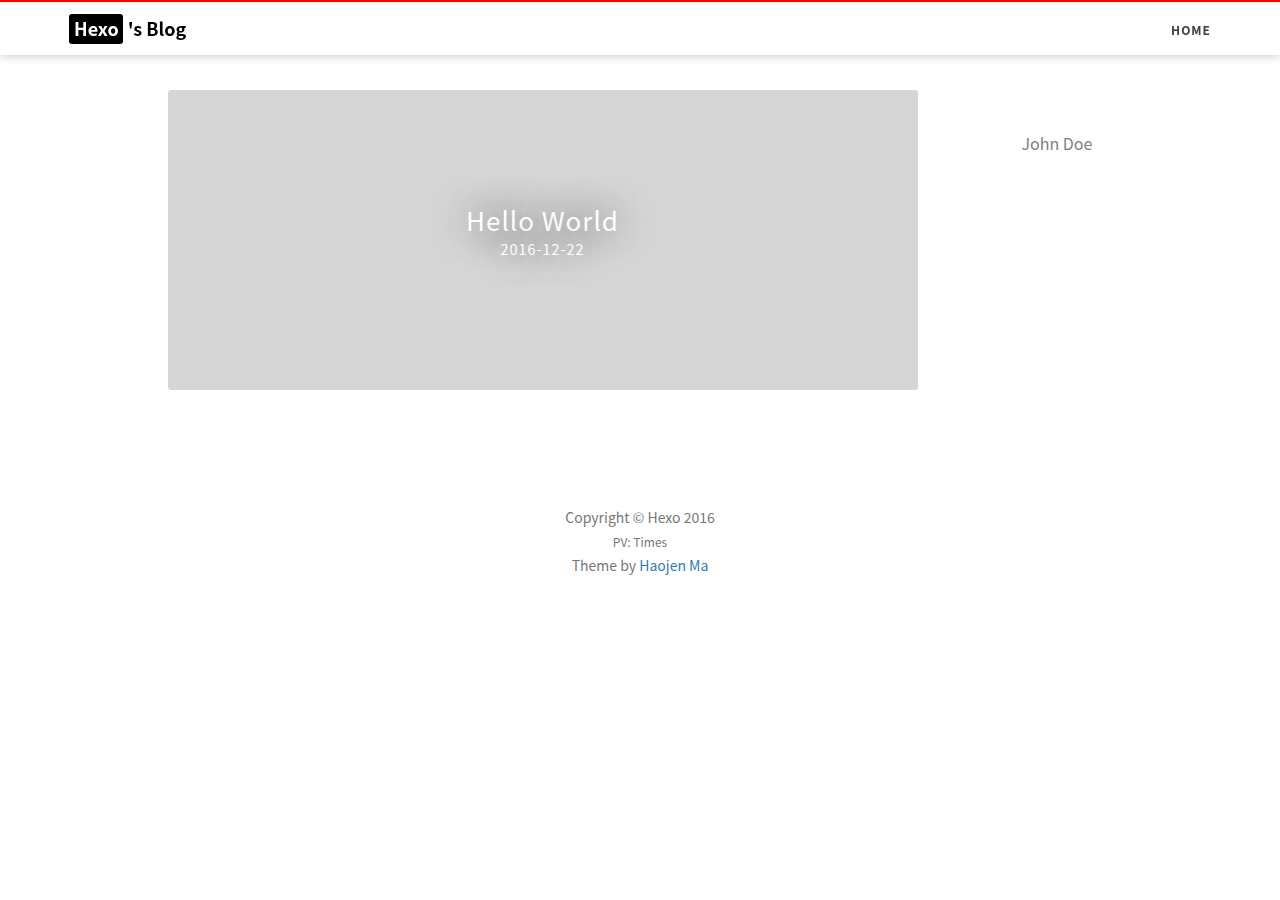
==== index.html @ 0227ce4a "Site updated: 2016-12-22 17:40:55" ====
<!DOCTYPE html>
<html lang="en">

<!-- Head tag -->
<head>
    <meta charset="utf-8">
    <meta http-equiv="X-UA-Compatible" content="IE=edge">
    <meta name="viewport" content="width=device-width, initial-scale=1">
    <meta name="description" content="null">
    <meta name="keyword" content="undefined">
    <meta name="theme-color" content="#600090">
    <meta name="msapplication-navbutton-color" content="#600090">
    <meta name="apple-mobile-web-app-capable" content="yes">
    <meta name="apple-mobile-web-app-status-bar-style" content="#600090">
    <link rel="shortcut icon" href="https://cdn4.iconfinder.com/data/icons/ionicons/512/icon-person-128.png">
    <link rel="alternate" type="application/atom+xml" title="Hexo" href="/atom.xml">
    <link rel="stylesheet" href="//cdnjs.cloudflare.com/ajax/libs/animate.css/3.5.2/animate.min.css">
    <link rel="stylesheet" href="//cdn.bootcss.com/font-awesome/4.6.3/css/font-awesome.css">
    <title>
        
        undefined
        
    </title>

    <link rel="canonical" href="http://yoursite.com/">

    <!-- Bootstrap Core CSS -->
    <link rel="stylesheet" href="/css/bootstrap.min.css">

    <!-- Custom CSS -->
    <link rel="stylesheet" href="/css/blog-style.css">

    <!-- Pygments Github CSS -->
    <link rel="stylesheet" href="/css/syntax.css">
</head>

<style>

    header.intro-header {
        background-image: url('undefined')
    }
</style>
<!-- hack iOS CSS :active style -->
<body ontouchstart="" class="animated fadeIn">
<!-- Navigation -->
<nav class="navbar navbar-default navbar-custom navbar-fixed-top " id="nav-top" data-ispost = "false" data-istags="false
" data-ishome = "true" >
    <div class="container-fluid">
        <!-- Brand and toggle get grouped for better mobile display -->
        <div class="navbar-header page-scroll">
            <button type="button" class="navbar-toggle">
                <span class="sr-only">Toggle navigation</span>
                <span class="icon-bar"></span>
                <span class="icon-bar"></span>
                <span class="icon-bar"></span>
            </button>
            <a class="navbar-brand animated pulse" href="/">
                <span class="brand-logo">
                    Hexo
                </span>
                's Blog
            </a>
        </div>

        <!-- Collect the nav links, forms, and other content for toggling -->
        <!-- Known Issue, found by Hux:
            <nav>'s height woule be hold on by its content.
            so, when navbar scale out, the <nav> will cover tags.
            also mask any touch event of tags, unfortunately.
        -->
        <!-- /.navbar-collapse -->
        <div id="huxblog_navbar">
            <div class="navbar-collapse">
                <ul class="nav navbar-nav navbar-right">
                    <li>
                        <a href="/">Home</a>
                    </li>
					
                    
					
					
                </ul>
            </div>
        </div>
    </div>
    <!-- /.container -->
</nav>
<script>
    // Drop Bootstarp low-performance Navbar
    // Use customize navbar with high-quality material design animation
    // in high-perf jank-free CSS3 implementation
//    var $body   = document.body;
    var $toggle = document.querySelector('.navbar-toggle');
    var $navbar = document.querySelector('#huxblog_navbar');
    var $collapse = document.querySelector('.navbar-collapse');

    $toggle.addEventListener('click', handleMagic)
    function handleMagic(e){
        if ($navbar.className.indexOf('in') > 0) {
        // CLOSE
            $navbar.className = " ";
            // wait until animation end.
            setTimeout(function(){
                // prevent frequently toggle
                if($navbar.className.indexOf('in') < 0) {
                    $collapse.style.height = "0px"
                }
            },400)
        }else{
        // OPEN
            $collapse.style.height = "auto"
            $navbar.className += " in";
        }
    }
</script>

<!-- Main Content -->


<style>

    .custom-haojen-container .post-preview:nth-of-type(1),
    .custom-haojen-container .post-preview-poetry:nth-of-type(1) {
        text-align: center;
        background-repeat: no-repeat;
        border-radius: 3px;
        background-size: cover;
        padding: 0;
        height: 300px;
        display: table;
        width: 100%;
        background-color: rgba(0, 0, 0, 0.16);
    }

    /*去掉诗歌的背景图片*/
    .custom-haojen-container .post-preview-poetry:nth-of-type(1) {
        background-image: none !important;
        background-color: rgba(255, 248, 220, 0.5);
    }

    .custom-haojen-container .post-preview:nth-child(1) h2,
    .custom-haojen-container .post-preview:nth-child(1) .post-meta,
    .custom-haojen-container .post-preview:nth-child(1) .post-subtitle {
        text-shadow: 0 0 40px rgba(0, 0, 0, 1);
        letter-spacing: 1px;
        color: #fff;
        margin-top: 0;
        padding-left: 60px;
        padding-right: 60px;
    }

    .custom-haojen-container .post-preview:nth-child(1) .post-meta {
        font-size: .9em;
        font-weight: 300;
        margin-top: 0;
    }

    .custom-haojen-container .post-preview-poetry:nth-child(1) .post-subtitle {
        letter-spacing: 6px;
        font-size: 18px;
        font-family: unset;
        font-weight: 400;
        color: rgba(0, 0, 0, .75)
    }

    /*不显示摘要*/
    .custom-haojen-container .post-preview:nth-child(1) .post-content-preview {
        display: none
    }

    /*只第一个显示背景图片*/
    .custom-haojen-container .post-preview:not(:nth-child(1)) {
        background-image: none !important;
    }

    /*第一个分界线去掉*/
    .custom-haojen-container hr:nth-of-type(1) {
        display: none;
    }

    /*主题*/
    .custom-haojen-container .post-preview:nth-of-type(1) > a {
        display: table-cell;
        vertical-align: middle;
    }

    /*诗词标题*/
    .custom-haojen-container .post-preview-poetry:nth-child(1) h2 {
        font-size: 35px;
        font-family: STKaiti;
        color: rgba(0, 0, 0, .8);
    }

    .custom-haojen-container .post-preview-poetry:nth-of-type(1) .post-meta {
        color: #0e2231;
    }

    @media (max-width: 768px) {
        .custom-haojen-container .post-preview:nth-child(1) {
            height: 240px;
        }

        .custom-haojen-container .post-preview-poetry:nth-child(1) h2 {
            font-size: 28px !important;
            margin-top: 0;
        }

        .custom-haojen-container .post-preview:nth-child(1) .post-subtitle {
            font-size: 18px;
            font-weight: 400;
            padding-left: 0;
            padding-right: 0;
        }

        .custom-haojen-container .post-preview:nth-of-type(1) > a {
            padding: 20px
        }
    }

    /*手机屏幕*/
    @media (max-width: 400px) {
        .custom-haojen-container .post-preview:nth-child(1) {
            height: 195px;
        }

        .custom-haojen-container .post-preview-poetry:nth-child(1) h2 {
            font-size: 20px !important;
        }

        .custom-haojen-container .post-preview:nth-child(1) .post-subtitle {
            font-size: 16px;
        }

        .custom-haojen-container .post-preview:nth-child(1) a {
            padding: 30px 20px;
        }
    }
</style>

<!-- Page Header -->
<div class="col-lg-8 col-lg-offset-2 col-md-10 col-md-offset-1 visible-xs-block visible-sm-block">
    <div class="row">
        <header class="intro-header">
            <div class="container">
                <div class="site-heading text-center">
                    <div class="about-me">
                        <!--移动端头部显示-->
                        <img src="undefined"/>
                        <h5><a href="/about/">John Doe</a></h5>
                        <p>undefined</p>
                    </div>
                </div>
            </div>
        </header>
    </div>
</div>
<!-- Main Content -->
<div class="container custom-haojen-container">
    <!-- Post Container -->
    <div class="row">
        <div class="col-lg-8 col-lg-offset-1 col-md-8 col-md-offset-1 col-sm-12 col-xs-12 post-container">
            <!-- Main Content -->



<div class="post-preview "
     style="background-image: url('')">
    <a href="/2016/12/22/hello-world/">
        <h2 class="post-title">
            Hello World
        </h2>
        <p class="post-meta">
            <i class="fa fa-calendar" aria-hidden="true"></i> 2016-12-22
        </p>
        
        <div class="post-content-preview">
            <p>
                Welcome to Hexo! This is your very first post. Check documentation for more info. If you get any problems when using Hexo, you can find the answer i..
            </p>
        </div>
    </a>

</div>

<hr>




<!-- 翻页 pager -->

<ul class="pager">
    
    
</ul>


        </div>
        <!-- Sidebar Container -->
        <div class="
                col-lg-3 col-lg-offset-0
                col-md-3 col-md-offset-0
                col-sm-12
                col-xs-12
                sidebar-container
            ">

            <!-- About Me -->
            <section class="visible-md visible-lg" style="padding: 0 18px">
                <div class="short-about">
                    <!--侧边栏头像-->
                    
                    <h5><a href="/about/">John Doe</a></h5>
                    
                    <hr>
                    <!-- SNS Link 社交 -->
                    <ul class="list-inline">
                        
                        
                        

                        

                        

                        

                        
                    </ul>
                </div>
            </section>

            <!-- Featured Tags  标签 -->
            

            

        </div>
    </div>
</div>

<!-- Footer -->
<!-- Footer -->
<footer>
    <div class="container">
        <div class="row">
            <div class="col-lg-8 col-lg-offset-2 col-md-10 col-md-offset-1 text-center">
                <br>
                <ul class="list-inline text-center">
                
                
                

                

                

                

                

                </ul>
                <p class="copyright text-muted">
                    Copyright &copy; Hexo 2016
                    <br>
                    <span id="busuanzi_container_site_pv" style="font-size: 12px;">PV: <span id="busuanzi_value_site_pv"></span> Times</span>
                    <br>
                    Theme by <a href="https://haojen.github.io/">Haojen Ma</a>
                </p>

            </div>
        </div>
    </div>
</footer>

<!-- jQuery -->
<script src="/js/jquery.min.js"></script>

<!-- Bootstrap Core JavaScript -->
<script src="/js/bootstrap.min.js"></script>

<!-- Custom Theme JavaScript -->
<script src="/js/blog.js"></script>

<!-- async load function -->
<script>
    function async(u, c) {
      var d = document, t = 'script',
          o = d.createElement(t),
          s = d.getElementsByTagName(t)[0];
      o.src = u;
      if (c) { o.addEventListener('load', function (e) { c(null, e); }, false); }
      s.parentNode.insertBefore(o, s);
    }
</script>

<!-- jquery.tagcloud.js -->
<script>
    // only load tagcloud.js in tag.html
    if($('#tag_cloud').length !== 0){
        async("http://yoursite.com/js/jquery.tagcloud.js",function(){
            $.fn.tagcloud.defaults = {
                //size: {start: 1, end: 1, unit: 'em'},
                color: {start: '#bbbbee', end: '#0085a1'},
            };
            $('#tag_cloud a').tagcloud();
        })
    }
</script>

<!--fastClick.js -->
<script>
    async("//cdn.bootcss.com/fastclick/1.0.6/fastclick.min.js", function(){
        var $nav = document.querySelector("nav");
        if($nav) FastClick.attach($nav);
    })
</script>

<!-- Google Analytics -->



<!-- Baidu Tongji -->


<!-- swiftype -->
<script type="text/javascript">
  (function(w,d,t,u,n,s,e){w['SwiftypeObject']=n;w[n]=w[n]||function(){
  (w[n].q=w[n].q||[]).push(arguments);};s=d.createElement(t);
  e=d.getElementsByTagName(t)[0];s.async=1;s.src=u;e.parentNode.insertBefore(s,e);
  })(window,document,'script','//s.swiftypecdn.com/install/v2/st.js','_st');

  _st('install','undefined','2.0.0');
</script>

<script async src="//dn-lbstatics.qbox.me/busuanzi/2.3/busuanzi.pure.mini.js"></script>

<!--wechat title img-->
<img class="wechat-title-img" src="undefined">
</body>

</html>
---- css/blog-style.css ----
@media (min-width: 1200px) {
    .post-cont-iner,
    .sidebar-container {
        padding-right: 5%;
    }
}


hr{
    margin:0;
}

.sidebar-container {
    color: #bfbfbf;
    font-size: 14px;
    margin-top: 35px;
}

.sidebar-container h5 {
    color: #808080;
}

.sidebar-container h5 a {
    color: #808080 !important;
    text-decoration: none;
}

.sidebar-container a {
    color: #bfbfbf !important;
}

.sidebar-container a:hover,
.sidebar-container a:active {
    color: #0085a1 !important;
}

.sidebar-container .tags a {
    border-color: #bfbfbf;
}

.sidebar-container .tags a:hover,
.sidebar-container .tags a:active {
    border-color: #0085a1;
}

.sidebar-container .short-about img {
    width: 100%;
    display: block;
    border-radius: 50%;
    margin-bottom: 20px;
    box-shadow: 0 0 2px black;
}

.sidebar-container .short-about p {
    margin-top: 0;
    margin-bottom: 20px;
}

.sidebar-container .short-about .list-inline > li {
    padding-left: 0;
}

body {
    line-height: 1.7;
    font-size: 16px;
    color: #404040;
    overflow-x: hidden;
    font-family: -apple-system,  "PingFang SC","Helvetica Neue", "Hiragino Sans GB", "Microsoft YaHei", "Microsoft JhengHei", "Source Han Sans SC", "Noto Sans CJK SC", "Source Han Sans CN", "Noto Sans SC", "Source Han Sans TC", "Noto Sans CJK TC", "WenQuanYi Micro Hei", SimSun, sans-serif;
}

p {
    margin:0 0 20px;
}

h1,
h2,
h3,
h4,
h5,
h6{
    font-weight: 400;
}
h2{font-size: 22px}
h3{font-size: 20px}
h4{font-size: 18px}
h5{font-size: 16px}
h6{font-size: 15px}
article .post-container h2{
    font-weight: 600;
}
a {
    color: #404040;
}

a:hover,
a:focus {
    color: #0085a1;
}

a img:hover,
a img:focus {
    cursor: zoom-in;
}


blockquote {
    color: #808080;
    font-size: 0.95em;
    margin: 20px 0 20px;
    border-color: #ff7e79;
}

blockquote p {
    margin: 0;
}

small.img-hint {
    display: block;
    margin-top: -20px;
    text-align: center;
}

br + small.img-hint {
    margin-top: -40px;
}

img.shadow {
    box-shadow: rgba(0, 0, 0, 0.25) 0 2px 5px 0;
}

@media screen and (max-width: 768px) {
    select {
        -webkit-appearance: none;
        margin-top: 15px;
        color: #337ab7;
        border-color: #337ab7;
        padding: 0 0.4em;
        background: white;
    }
}

.table th,
.table td {
    border: 1px solid #eee !important;
}

hr.small {
    max-width: 100px;
    margin: 15px auto;
    border:4px white;
}

pre,
.table-responsive {
    -webkit-overflow-scrolling: touch;
}

pre code {
    display: block;
    width: auto;
    white-space: pre;
    word-wrap: normal;
}

.post-container a {
    color: #337ab7;
}


article .post-container h1,
article .post-container h2,
article .post-container h3,
article .post-container h4,
article .post-container h5,
article .post-container h6 {
    margin-top:-90px;
    padding: 100px 0 0;
}

article blockquote footer{
    padding: 5px 20px 0;
}

.post-container h5 + p {
    margin-top: 5px;
}

.post-container h6 + p {
    margin-top: 5px;
}

.post-container ul,
.post-container ol {
    margin-bottom: 20px;
}

@media screen and (max-width: 768px) {
    .post-container ul,
    .post-container ol {
        padding-left: 30px;
    }
}

@media screen and (max-width: 500px) {
    .post-container ul,
    .post-container ol {
        padding-left: 20px;
    }
}

.post-container ol ol,
.post-container ol ul,
.post-container ul ol,
.post-container ul ul {
    margin-bottom: 5px;
}

.post-container li p {
    margin: 0;
    margin-bottom: 5px;
}

.post-container li h1,
.post-container li h2,
.post-container li h3,
.post-container li h4,
.post-container li h5,
.post-container li h6 {
    line-height: 2;
    margin-top: 20px;
}

@media only screen and (max-width: 767px) {
    .navbar-default .navbar-collapse {
        border: none;
        background: white;
        box-shadow: rgba(0, 0, 0, 0.2) 0 1px 4px;
        border-radius: 2px;
        width: 170px;
        float: right;
        margin: 0;
    }

    #huxblog_navbar a {
        font-size: 13px;
        line-height: 28px;
    }

    #huxblog_navbar .navbar-collapse {
        height: 0;
        transform: scaleY(0);
        transform-origin: top right;
        transition: transform 500ms cubic-bezier(0.23, 1, 0.32, 1);
    }

    #huxblog_navbar li {
        opacity: 0;
        transition: opacity 450ms cubic-bezier(0.23, 1, 0.32, 1) 205ms;
    }

    #huxblog_navbar.in {
        transform: scaleX(1);
        opacity: 1;
    }

    #huxblog_navbar.in .navbar-collapse {
        transform: scaleY(1);
        -webkit-transform: scaleY(1);
    }

    #huxblog_navbar.in li {
        opacity: 1;
    }
}

.navbar-custom {
    background: none;
    border: none;
    position: absolute;
    top: 0;
    left: 0;
    width: 100%;
    z-index: 6;
    transition: background .5s;
    line-height: 1.7;
}

.navbar-custom .navbar-brand {
    font-weight: 800;
    color: white;
    height: 56px;
    line-height: 25px;

}

.navbar-custom .navbar-brand:hover {
    color: rgba(255, 255, 255, 0.8);
}

.navbar-custom .nav li a {
    text-transform: uppercase;
    font-size: 12px;
    line-height: 20px;
    font-weight: 800;
    letter-spacing: 1px;
    text-shadow: 0 0 1px rgba(0,0,0,.1);
}

.navbar-custom .nav li a:active {
    background: rgba(0, 0, 0, 0.12);
}

@media only screen and (min-width: 768px) {
    .navbar-custom {
        background: transparent;
        border-bottom: 1px solid transparent;
    }
    .navbar-custom body {
        font-size: 20px;
    }
    .navbar-custom .navbar-brand {
        color: white;
        padding: 20px;
        line-height: 17px;
    }
    .navbar-custom .navbar-brand:hover,
    .navbar-custom .navbar-brand:focus {
        color: rgba(255, 255, 255, 0.8);
    }

    .navbar-custom .nav li a {
        color: white;
        padding: 20px;
    }

    .navbar-custom .nav li a:hover,
    .navbar-custom .nav li a:focus {
        color: #FC7097;
    }

    .navbar-custom .nav li a:active {
        background: none;
    }
}

@media only screen and (min-width: 1170px) {
    .navbar-custom {
        -ms-transform: translate3d(0, 0, 0);
        -o-transform: translate3d(0, 0, 0);
        transform: translate3d(0, 0, 0);
        backface-visibility: hidden;
    }
    .navbar-custom.is-fixed .nav li a,
    .navbar-custom.is-fixed .navbar-brand {
        color: #404040;
    }

    .navbar-custom.is-fixed .nav li a:hover,
    .navbar-custom.is-fixed .nav li a:focus,
    .navbar-custom.is-fixed .navbar-brand:hover,
    .navbar-custom.is-fixed .navbar-brand:focus {
        color: #0085a1;
    }
}

.intro-header {
    background-position: center;
    background-repeat: no-repeat;
    background-color: #808080;
    background-attachment: scroll;
    background-size: cover;
    height: 300px;
    display: table;
    width: 100%;
    margin-bottom: 20px;
}

.intro-header>.container{
    display: table-cell;
    vertical-align: middle;
    padding: 55px 15px 15px;
}


.intro-header .site-heading,
.intro-header .page-heading,
.intro-header .post-heading{
    color: #fff;
}

.intro-header .site-heading h1,
.intro-header .page-heading h1,
.intro-header .post-heading h1 {
    text-shadow: 0 0 40px black;
}

.intro-header .site-heading .subheading,
.intro-header .page-heading .subheading {
    font-size: 18px;
    line-height: 1.1;
    display: block;
    font-weight: 300;
    margin: 10px 0 0;
}

/*ÃƒÆ’Ã†â€™Ãƒâ€šÃ‚Â¥ÃƒÆ’Ã¢â‚¬Å¡Ãƒâ€šÃ‚Â¯ÃƒÆ’Ã¢â‚¬Å¡Ãƒâ€šÃ‚Â¼ÃƒÆ’Ã†â€™Ãƒâ€šÃ‚Â¨ÃƒÆ’Ã¢â‚¬Â¹ÃƒÂ¢Ã¢â€šÂ¬Ã‚Â ÃƒÆ’Ã¢â‚¬Å¡Ãƒâ€šÃ‚ÂªÃƒÆ’Ã†â€™Ãƒâ€šÃ‚Â¥ÃƒÆ’Ã‚Â¢ÃƒÂ¢Ã¢â‚¬Å¡Ã‚Â¬Ãƒâ€šÃ‚Â ÃƒÆ’Ã‚Â¢ÃƒÂ¢Ã¢â‚¬Å¡Ã‚Â¬Ãƒâ€šÃ‚Â¦ÃƒÆ’Ã†â€™Ãƒâ€šÃ‚Â©ÃƒÆ’Ã¢â‚¬Â ÃƒÂ¢Ã¢â€šÂ¬Ã¢â€žÂ¢ÃƒÆ’Ã¢â‚¬Å¡Ãƒâ€šÃ‚Â¨ÃƒÆ’Ã†â€™Ãƒâ€šÃ‚Â¦ÃƒÆ’Ã¢â‚¬Å¡Ãƒâ€šÃ‚Â ÃƒÆ’Ã‚Â¢ÃƒÂ¢Ã¢â‚¬Å¡Ã‚Â¬Ãƒâ€šÃ‚Â¡ÃƒÆ’Ã†â€™Ãƒâ€šÃ‚Â©ÃƒÆ’Ã¢â‚¬Å¡Ãƒâ€šÃ‚Â¢ÃƒÆ’Ã¢â‚¬Â¹Ãƒâ€¦Ã¢â‚¬Å“ÃƒÆ’Ã†â€™Ãƒâ€šÃ‚Â¥ÃƒÆ’Ã¢â‚¬Å¡Ãƒâ€šÃ‚Â±ÃƒÆ’Ã‚Â¢ÃƒÂ¢Ã¢â‚¬Å¡Ã‚Â¬Ãƒâ€šÃ‚Â¦ÃƒÆ’Ã†â€™Ãƒâ€šÃ‚Â¤ÃƒÆ’Ã¢â‚¬Å¡Ãƒâ€šÃ‚Â¸ÃƒÆ’Ã¢â‚¬Å¡Ãƒâ€šÃ‚Â­*/
.intro-header .display-mid{
    display: table-cell;
    vertical-align: middle;
}

.intro-header .post-heading h1 {
    margin-top: 0;
    font-size: 24px;
    margin-bottom: 24px;
    text-align: center;
}


.intro-header .post-heading .subheading {
    font-size: 30px;
    line-height: 1.4;
    margin-bottom: 0;
    text-shadow: 0 0 40px black;
}

.intro-header .post-heading .meta {
    font-weight: 300;
    font-size: 14px;
    color: #eee;
}

.intro-header .post-heading .meta span {
    padding-left: 1em;
}

@media only screen and (min-width: 768px) {
    .intro-header .post-heading h1,
    .intro-header .post-heading .subheading{
        font-weight: 300;
    }
    .intro-header .post-heading h1 {
        margin-top: 0;
        font-size: 36px;
    }

    .intro-header .post-heading .subheading {
        font-size: 26px;
        margin:0;
    }

    .intro-header .post-heading .meta {
        font-size: 16px;
    }

    .intro-header {
        height: 370px;
    }
}

.post-preview > a {
    color: #404040;
    display: block;
    height: 100%;
}
.post-preview > a:hover,
.post-preview > a:focus {
    text-decoration: none;
    outline: none;
}
a:focus {
    outline: none;
}
.post-preview > a > h2{transition: color .3s;}
.post-preview:not(:first-of-type) > a:hover > h2{
    color: #FC7097;
}

.post-preview > a > .post-title {
    font-size: 21px;
    line-height: 1.3;
    margin-top: 30px;
     margin-bottom:0;
}

.post-preview > a > .post-subtitle {
    font-size: 18px;
    line-height: 1.3;
    margin: 0;
    margin-bottom: 10px;
    color: #555;
    font-weight: 400;
}
.post-preview .post-meta {
    color: #808080;
    font-size: 12px;
    margin:0;
    padding-left: 2px;
    margin-bottom: 15px;
}

.post-preview > .post-meta > a {
    text-decoration: none;
    color: #404040;
}

.post-preview > .post-meta > a:hover,
.post-preview > .post-meta > a:focus {
    color: #0085a1;
    text-decoration: underline;
}

@media only screen and (min-width: 768px) {
    .post-preview > a > .post-title {
        font-size: 26px;
        line-height: 1.3;
    }
    .post-preview .post-meta {
        font-size: 16px;
    }
}

.post-content-preview p {
    color: #555;
}

.section-heading {
    font-size: 36px;
    margin-top: 60px;
    font-weight: 700;
}

.caption {
    text-align: center;
    font-size: 14px;
    padding: 10px;
    font-style: italic;
    margin: 0;
    display: block;
    border-bottom-right-radius: 5px;
    border-bottom-left-radius: 5px;
}

footer {
    font-size: 20px;
    padding: 50px 0 65px;
}

footer .list-inline {
    margin: 0;
    padding: 0;
}

footer .copyright {
    font-size: 14px;
    text-align: center;
    margin-top: 12px;
}

footer .copyright a {
    color: #337ab7;
}

footer .copyright a:hover,
footer .copyright a:focus {
    color: #0085a1;
}

.floating-label-form-group {
    font-size: 14px;
    position: relative;
    margin-bottom: 0;
    padding-bottom: 0.5em;
    border-bottom: 1px solid #eeeeee;
}

.floating-label-form-group input,
.floating-label-form-group textarea {
    z-index: 1;
    position: relative;
    padding-right: 0;
    padding-left: 0;
    border: none;
    border-radius: 0;
    font-size: 1.5em;
    background: none;
    box-shadow: none !important;
    resize: none;
}

.floating-label-form-group label {
    display: block;
    z-index: 0;
    position: relative;
    top: 2em;
    margin: 0;
    font-size: 0.85em;
    line-height: 1.764705882em;
    vertical-align: middle;
    opacity: 0;
    transition: top 0.3s ease, opacity 0.3s ease;
}

.floating-label-form-group:not(:first-child) {
    padding-left: 14px;
    border-left: 1px solid #eeeeee;
}

.floating-label-form-group-with-value label {
    top: 0;
    opacity: 1;
}

.floating-label-form-group-with-focus label {
    color: #0085a1;
}

form .row:first-child .floating-label-form-group {
    border-top: 1px solid #eeeeee;
}

.btn {
    /* Hux learn from
       *     TypeIsBeautiful,
       *     [This Post](http://zhuanlan.zhihu.com/ibuick/20186806) etc.
       */
    font-family: -apple-system, "Helvetica Neue", "PingFang SC", "Hiragino Sans GB", "Microsoft YaHei", "Microsoft JhengHei", "Source Han Sans SC", "Noto Sans CJK SC", "Source Han Sans CN", "Noto Sans SC", "Source Han Sans TC", "Noto Sans CJK TC", "WenQuanYi Micro Hei", SimSun, sans-serif;
    line-height: 1.7;
    text-transform: uppercase;
    font-size: 14px;
    font-weight: 800;
    letter-spacing: 1px;
    border-radius: 0;
    padding: 15px 25px;
}

.btn-lg {
    font-size: 16px;
    padding: 25px 35px;
}

.btn-default:hover,
.btn-default:focus {
    background-color: #0085a1;
    border: 1px solid #0085a1;
    color: white;
}

.pager {
    margin: 20px 0 0 !important;
    padding: 0 !important;
}

.pager li > a,
.pager li > span {
    /* Hux learn from
       *     TypeIsBeautiful,
       *     [This Post](http://zhuanlan.zhihu.com/ibuick/20186806) etc.
       */
    font-family: -apple-system, "Helvetica Neue", "Arial", "PingFang SC", "Hiragino Sans GB", "STHeiti", "Microsoft YaHei", "Microsoft JhengHei", "Source Han Sans SC", "Noto Sans CJK SC", "Source Han Sans CN", "Noto Sans SC", "Source Han Sans TC", "Noto Sans CJK TC", "WenQuanYi Micro Hei", SimSun, sans-serif;
    line-height: 1.7;
    text-transform: uppercase;
    font-size: 13px;
    font-weight: 800;
    letter-spacing: 1px;
    padding: 10px;
    background-color: white;
    border-radius: 0;
}

@media only screen and (min-width: 768px) {
    .pager li > a,
    .pager li > span {
        font-size: 14px;
        padding: 15px 25px;
    }
}

.pager li > a {
    color: #404040;
}

.pager li > a:hover,
.pager li > a:focus {
    color: white;
    background-color: #0085a1;
    border: 1px solid #0085a1;
}

.pager .disabled > a,
.pager .disabled > a:hover,
.pager .disabled > a:focus,
.pager .disabled > span {
    color: #808080;
    background-color: #404040;
    cursor: not-allowed;
}

::-moz-selection {
    color: white;
    text-shadow: none;
    background: #0085a1;
}

::selection {
    color: white;
    text-shadow: none;
    background: #0085a1;
}

img::selection {
    color: white;
    background: transparent;
}

img::-moz-selection {
    color: white;
    background: transparent;
}


.tags {
    text-align: center;
    margin-top: 20px;
}

.tags a,
.tags .tag {
    display: inline-block;
    border: 1px solid rgba(255, 255, 255, 0.8);
    border-radius: 4px;
    padding: 0 10px;
    color: #ffffff;
    line-height: 24px;
    font-size: 12px;
    text-decoration: none;
    margin: 0 1px;
    margin-bottom: 6px;
}

.tags a:hover,
.tags .tag:hover,
.tags a:active,
.tags .tag:active {
    color: white;
    border-color: white;
    background-color: rgba(255, 255, 255, 0.4);
    text-decoration: none;
}

@media only screen and (min-width: 768px) {
    .tags a,
    .tags .tag {
        margin-right: 5px;
    }
}

#tag-heading {
    padding: 70px 0 60px;
}

@media only screen and (min-width: 768px) {
    #tag-heading {
        padding: 55px 0;
    }
}

#tag_cloud {
    margin: 20px 0 15px 0;
}

#tag_cloud a,
#tag_cloud .tag {
    font-size: 14px;
    border: none;
    line-height: 28px;
    margin: 0 2px;
    margin-bottom: 8px;
    background: #D6D6D6;
}

#tag_cloud a:hover,
#tag_cloud .tag:hover,
#tag_cloud a:active,
#tag_cloud .tag:active {
    background-color: #0085a1 !important;
}

@media only screen and (min-width: 768px) {
    #tag_cloud {
        margin-bottom: 25px;
    }
}

.tag-comments {
    font-size: 12px;
}

@media only screen and (min-width: 768px) {
    .tag-comments {
        font-size: 14px;
    }
}

.t:first-child {
    margin-top: 0;
}

.listing-seperator {
    color: #0085a1;
    font-size: 21px !important;
}

.listing-seperator::before {
    margin-right: 5px;
}

@media only screen and (min-width: 768px) {
    .listing-seperator {
        font-size: 20px !important;
        line-height: 2 !important;
    }
}

.one-tag-list .tag-text {
    font-weight: 500;
    /* Hux learn from
       *     TypeIsBeautiful,
       *     [This Post](http://zhuanlan.zhihu.com/ibuick/20186806) etc.
       */
    font-family: -apple-system, "Helvetica Neue", "Arial", "PingFang SC", "Hiragino Sans GB", "STHeiti", "Microsoft YaHei", "Microsoft JhengHei", "Source Han Sans SC", "Noto Sans CJK SC", "Source Han Sans CN", "Noto Sans SC", "Source Han Sans TC", "Noto Sans CJK TC", "WenQuanYi Micro Hei", SimSun, sans-serif;
    line-height: 1.7;
}

.one-tag-list .post-preview {
    position: relative;
}

.one-tag-list .post-preview > a .post-title {
    font-size: 16px;
    margin-top: 20px;
}

.one-tag-list .post-preview > a .post-subtitle {
    font-size: 15px;
    padding-top: 5px;
    font-weight: 400;
}

.one-tag-list .post-preview > .post-meta {
    position: absolute;
    right: 5px;
    bottom: 0;
    margin: 0;
    font-size: 12px;
    line-height: 12px;
}

@media only screen and (min-width: 768px) {
    .one-tag-list .post-preview {
        margin-left: 20px;
    }

    .one-tag-list .post-preview > a > .post-title {
        font-size: 18px;
        line-height: 1.3;
    }

    .one-tag-list .post-preview > a > .post-subtitle {
        font-size: 15px;
    }

    .one-tag-list .post-preview .post-meta {
        font-size: 18px;
    }
	
	.one-archive-list .post-preview {
		margin-left: 40px;
	}
	
	.archive-month {
		margin-left: 20px;
	}
}

/* Tags support End*/
/* Hux make all img responsible in post-container */
.post-container img {
    display: block;
    max-width: 100%;
    height: auto;
    margin: 1.5em auto 1.6em auto;
}

/* Hux Optimize UserExperience */
.navbar-default .navbar-toggle:focus,
.navbar-default .navbar-toggle:hover {
    background-color: inherit;
}

.navbar-default .navbar-toggle:active {
    background-color: rgba(255, 255, 255, 0.25);
}

/* Hux customize Style for navBar button */
.navbar-default .navbar-toggle {
    border-color: transparent;
    padding: 19px 16px;
    margin-top: 2px;
    margin-right: 2px;
    margin-bottom: 2px;
    border-radius: 50%;
}

.navbar-default .navbar-toggle .icon-bar {
    width: 18px;
    background-color: white;
}

.navbar-default .navbar-toggle .icon-bar + .icon-bar {
    margin-top: 3px;
}

/* Hux customize Style for Duoshuo */
.comment {
    margin-top: 20px;
}

.comment #ds-thread #ds-reset a.ds-like-thread-button {
    border: 1px solid #ddd;
    background: white;
    box-shadow: none;
    text-shadow: none;
}

.comment #ds-thread #ds-reset li.ds-tab a.ds-current {
    border: 1px solid #ddd;
    background: white;
    box-shadow: none;
    text-shadow: none;
}

.comment #ds-thread #ds-reset .ds-textarea-wrapper {
    background: none;
}

.comment #ds-thread #ds-reset .ds-gradient-bg {
    background: none;
}

#ds-smilies-tooltip ul.ds-smilies-tabs li a {
    background: white !important;
}

.page-fullscreen .intro-header {
    position: fixed;
    left: 0;
    top: 0;
    width: 100%;
    height: 100%;
}

.page-fullscreen #tag-heading {
    position: fixed;
    left: 0;
    top: 0;
    padding-bottom: 150px;
    width: 100%;
    height: 100%;
    display: -webkit-box;
    -webkit-box-orient: vertical;
    -webkit-box-pack: center;
    -webkit-box-align: center;
    display: -webkit-flex;
    -webkit-align-items: center;
    -webkit-justify-content: center;
    -webkit-flex-direction: column;
    display: flex;
    align-items: center;
    justify-content: center;
    flex-direction: column;
}

.page-fullscreen footer {
    position: absolute;
    width: 100%;
    bottom: 0;
    padding-bottom: 20px;
    opacity: 0.6;
    color: #fff;
}

.page-fullscreen footer .copyright {
    color: #fff;
}

.page-fullscreen footer .copyright a {
    color: #fff;
}

.page-fullscreen footer .copyright a:hover {
    color: #ddd;
}

/*
  @Haojen
*/

.intro-header .site-heading .subheading {
    margin-top: 15px;
}

.sidebar-container .short-about {
    text-align: center;
}


@media screen and (max-width: 768px) {
    .intro-header .post-heading .subheading {
        font-size: 19px;
    }

    .intro-header .post-heading .meta {
        font-size: 14px;
    }
}

@media screen and (min-width: 768px) {
    .navbar .container-fluid {
        padding: 0 5%;
    }

}

.container .toc-col {
    padding: 0;
}

.container .toc-wrap {
    margin-top: 30px;
    list-style: none;
    color: darkgrey;
    border-left: #eee 3px solid;
    padding-left: 12px;
}

.container .toc-wrap > ol {
    list-style: none;
    padding-left: 0;
}

.container .toc-wrap li > ol {
    padding-left: 8px;
    list-style: none;
}

.container .toc-wrap .toc-level-2 > a {
    color: #0085a1;
    font-size: .9em;
}

.container .toc-wrap li ol a {
    color: #555;
    font-size: .85em;
    padding-left: 5px;
}

.container .toc-wrap.toc-fixed {
    position: fixed;
    top: 85px;
    margin-top: 0;
    max-height: 81%;
    overflow: auto;
    z-index:1;
    background-color: #fff;
}

.navbar-custom.is-fixed {
    /* when the user scrolls down, we hide the header right above the viewport */
    position: fixed;
    background-color: rgba(255, 255, 255, 0.98);
    box-shadow: 0 0 10px rgba(14, 14, 14, .26);
    height: 55px;
}

.navbar-custom.is-fixed::before {
    content: ' ';
    display: block;
    height: 2px;
    position: absolute;
    width: 100%;
    background: red;
}

.navbar-custom.is-fixed .brand-logo {
    border-radius: 3px;
    background: black;
    color: white;
    padding-bottom: 3px;
    padding-left: 5px;
    margin-right: 5px;
    padding-top: 1px;
}

.navbar-custom.is-fixed .navbar-brand,
.navbar-custom.is-fixed .navbar-right a {
    color: black;
}

.navbar-custom.is-fixed .navbar-toggle span {
    background: black;
}
.post-title-haojen{
    display: none;
}

.post-title-fixed{
    display: block;
    position: fixed;
    top:-40px;
    width: 100%;
    z-index: 6;
    text-align: center;
    white-space: nowrap;
    left:0;
}
.post-title-fixed span{
    display: inline-block;
    max-width: 250px;
    overflow: hidden;
    white-space: nowrap;
    text-overflow: ellipsis;
    position: relative;
    top:57px;
}
@media screen and (max-width: 1049px){
    .post-title-fixed span{
        max-width: 180px;
        font-size: 15px;
        margin-left: -160px;
    }
}

@media screen and (max-width: 880px) , screen and(min-width: 770px){
    .post-title-fixed span{
        display: none;
    }
}

@media screen and  (max-width: 768px){
    .post-title-fixed span{
        max-width: 160px;
        font-size: 14px;
        margin-left: 0;
        top: 59px;
        display: inline-block;
    }
}
.post-preview > a > .post-title{
    margin-bottom: 0;
    font-weight: 200;
    text-shadow: 0 0 1px rgba(0,0,0,.15);
}
@media screen and (max-width: 500px) {
    .post-title-fixed span{
        display: none;
        top:57px;
    }
    .post-preview > a > .post-title{
        font-weight: normal;
    }
}
.site-heading .about-me img{
    width: 120px;height: 120px;
    border-radius: 50%;
    /*ÃƒÆ’Ã†â€™Ãƒâ€šÃ‚Â¥ÃƒÆ’Ã¢â‚¬Å¡Ãƒâ€šÃ‚Â¤ÃƒÆ’Ã¢â‚¬Å¡Ãƒâ€šÃ‚Â´ÃƒÆ’Ã†â€™Ãƒâ€šÃ‚Â¥ÃƒÆ’Ã¢â‚¬Â ÃƒÂ¢Ã¢â€šÂ¬Ã¢â€žÂ¢ÃƒÆ’Ã¢â‚¬Å¡Ãƒâ€šÃ‚ÂÃƒÆ’Ã†â€™Ãƒâ€šÃ‚Â¥ÃƒÆ’Ã¢â‚¬Å¡Ãƒâ€šÃ‚ÂÃƒÆ’Ã¢â‚¬Â¦Ãƒâ€šÃ‚Â ÃƒÆ’Ã†â€™Ãƒâ€šÃ‚Â©ÃƒÆ’Ã‚Â¢ÃƒÂ¢Ã¢â€šÂ¬Ã…Â¡Ãƒâ€šÃ‚Â¬ÃƒÆ’Ã¢â‚¬Å¡Ãƒâ€šÃ‚ÂÃƒÆ’Ã†â€™Ãƒâ€šÃ‚Â¦ÃƒÆ’Ã¢â‚¬Â¹Ãƒâ€¦Ã¢â‚¬Å“ÃƒÆ’Ã¢â‚¬Â¦Ãƒâ€šÃ‚Â½ÃƒÆ’Ã†â€™Ãƒâ€šÃ‚Â¦ÃƒÆ’Ã‚Â¢ÃƒÂ¢Ã¢â‚¬Å¡Ã‚Â¬Ãƒâ€šÃ‚Â¢ÃƒÆ’Ã¢â‚¬Â¹ÃƒÂ¢Ã¢â€šÂ¬Ã‚Â ÃƒÆ’Ã†â€™Ãƒâ€šÃ‚Â¦ÃƒÆ’Ã¢â‚¬Â¦Ãƒâ€šÃ‚Â¾ÃƒÆ’Ã¢â‚¬Â¦ÃƒÂ¢Ã¢â€šÂ¬Ã…â€œ*/
    opacity: .9;
}
.site-heading h5 a{
    color: #fff;
    font-size: 18px;
    letter-spacing: 1px;
    font-weight: 400;
}
.site-heading p {
    margin: 0;
    color: #eee;
    font-size: 15px;
}
.custom-haojen-container{
    padding-top: 0;
}
@media (min-width: 992px) {
    .custom-haojen-container {
        padding-top: 90px;
    }
}
/*wechat ÃƒÆ’Ã†â€™Ãƒâ€šÃ‚Â¦ÃƒÆ’Ã¢â‚¬Å¡Ãƒâ€šÃ‚Â ÃƒÆ’Ã‚Â¢ÃƒÂ¢Ã¢â‚¬Å¡Ã‚Â¬Ãƒâ€šÃ‚Â¡ÃƒÆ’Ã†â€™Ãƒâ€šÃ‚Â©ÃƒÆ’Ã¢â‚¬Å¡Ãƒâ€šÃ‚Â¢ÃƒÆ’Ã¢â‚¬Â¹Ãƒâ€¦Ã¢â‚¬Å“ÃƒÆ’Ã†â€™Ãƒâ€šÃ‚Â¥ÃƒÆ’Ã‚Â¢ÃƒÂ¢Ã¢â‚¬Å¡Ã‚Â¬Ãƒâ€šÃ‚ÂºÃƒÆ’Ã¢â‚¬Å¡Ãƒâ€šÃ‚Â¾ÃƒÆ’Ã†â€™Ãƒâ€šÃ‚Â§ÃƒÆ’Ã‚Â¢ÃƒÂ¢Ã¢â‚¬Å¡Ã‚Â¬Ãƒâ€šÃ‚Â°ÃƒÆ’Ã‚Â¢ÃƒÂ¢Ã¢â‚¬Å¡Ã‚Â¬Ãƒâ€šÃ‚Â¡ÃƒÆ’Ã†â€™Ãƒâ€šÃ‚Â¤ÃƒÆ’Ã¢â‚¬Å¡Ãƒâ€šÃ‚Â¼ÃƒÆ’Ã¢â‚¬Â¹Ãƒâ€¦Ã¢â‚¬Å“ÃƒÆ’Ã†â€™Ãƒâ€šÃ‚Â¥ÃƒÆ’Ã¢â‚¬Â¦ÃƒÂ¢Ã¢â€šÂ¬Ã¢â€žÂ¢ÃƒÆ’Ã‚Â¢ÃƒÂ¢Ã¢â‚¬Å¡Ã‚Â¬ÃƒÂ¢Ã¢â€šÂ¬Ã…â€œ*/
.wechat-title-img{
    position: absolute;
    height:0;
    width:0;
}
---- css/syntax.css ----
.entry .gist {
  background: #eee;
  border: 1px solid color-border;
  margin-top: 15px;
  padding: 7px 15px;
  border-radius: 2px;
  text-shadow: 0 0 1px #fff;
  line-height: 1.6;
  overflow: auto;
  color: #666;
}
.entry .gist .gist-file {
  border: none;
  font-family: inherit;
  margin: 0;
  font-size: 0.9em;
}
.entry .gist .gist-file .gist-data {
  background: none;
  border-bottom: none;
}
.entry .gist .gist-file .gist-data pre {
  padding: 0 !important;
  font-family: font-mono;
}
.entry .gist .gist-file .gist-meta {
  background: none;
  color: color-meta;
  margin-top: 5px;
  padding: 0;
  text-shadow: 0 0 1px #fff;
  font-size: 100%;
}
.entry .gist .gist-file .gist-meta a {
  color: color-link;
}
.entry .gist .gist-file .gist-meta a:visited {
  color: color-link;
}
figure.highlight {
  border: 1px solid color-border;
  margin-top: 15px;
  padding: 7px 15px;
  border-radius: 2px;
  text-shadow: 0 0 1px #fff;
  line-height: 1.6;
  overflow: auto;
  position: relative;
  font-size: 0.9em;
}
figure.highlight figcaption {
  color: color-meta;
  margin-bottom: 5px;
  text-shadow: 0 0 1px #fff;
}
figure.highlight figcaption a {
  position: absolute;
  right: 15px;
}
figure.highlight pre {
  border: none;
  padding: 10px;
  margin: 0;
}
figure.highlight table {
  margin-top: 0;
  border-spacing: 0;
}
figure.highlight .gutter {
  color: color-meta;
  padding-right: 15px;
  border-right: 1px solid color-border;
  text-align: right;
}
figure.highlight .code {
  border-left: 1px solid #fff;
  color: #666;
}
figure.highlight .line {
  height: 20px;
}
pre .comment,
pre .template_comment,
pre .diff .header,
pre .doctype,
pre .pi,
pre .lisp .string,
pre .javadoc {
  color: #93a1a1;
  font-style: italic;
}
pre .keyword,
pre .winutils,
pre .method,
pre .addition,
pre .css .tag,
pre .request,
pre .status,
pre .nginx .title {
  color: #859900;
}
pre .number,
pre .command,
pre .string,
pre .tag .value,
pre .phpdoc,
pre .tex .formula,
pre .regexp,
pre .hexcolor {
  color: #2aa198;
}
pre .title,
pre .localvars,
pre .chunk,
pre .decorator,
pre .built_in,
pre .identifier,
pre .vhdl,
pre .literal,
pre .id {
  color: #268bd2;
}
pre .attribute,
pre .variable,
pre .lisp .body,
pre .smalltalk .number,
pre .constant,
pre .class .title,
pre .parent,
pre .haskell .type {
  color: #b58900;
}
pre .preprocessor,
pre .preprocessor .keyword,
pre .shebang,
pre .symbol,
pre .symbol .string,
pre .diff .change,
pre .special,
pre .attr_selector,
pre .important,
pre .subst,
pre .cdata,
pre .clojure .title {
  color: #cb4b16;
}
pre .deletion {
  color: #dc322f;
}
.gutter {
  width: 70px;
}
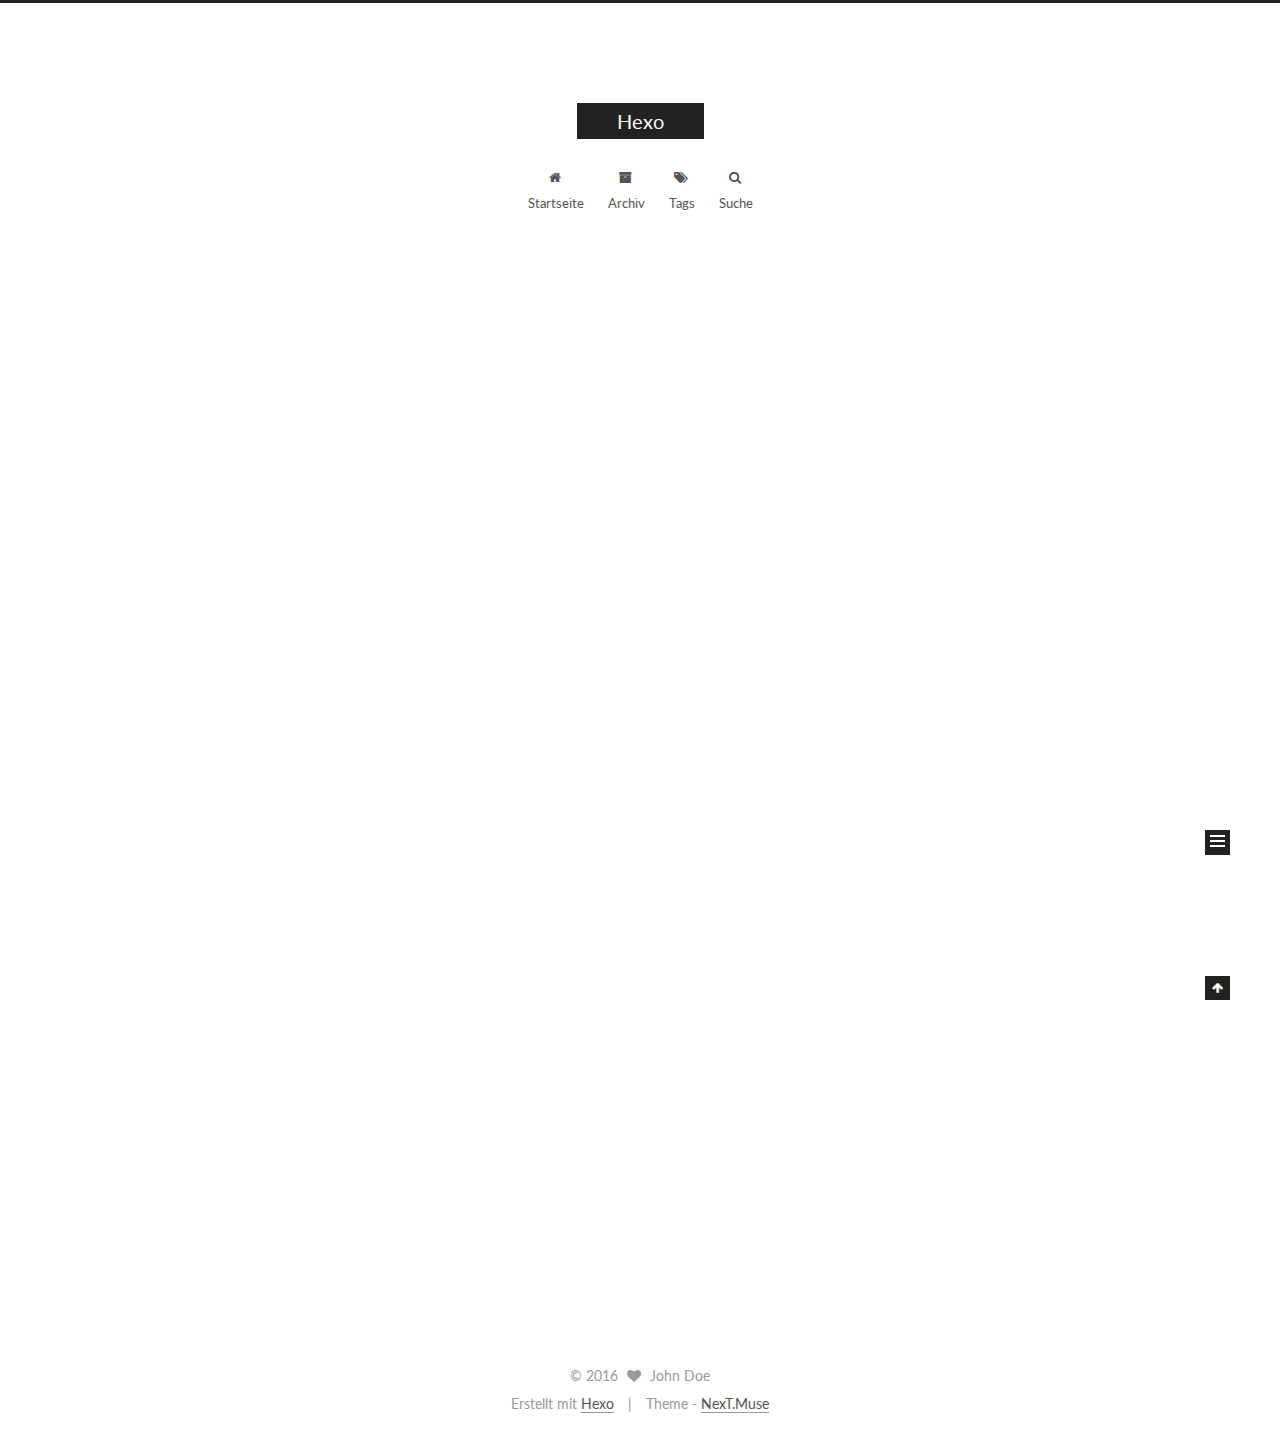
==== commit c854d51e: "Site updated: 2016-12-22 17:42:54" ====
--- a/index.html
+++ b/index.html
@@ -1,442 +1,726 @@
-<!DOCTYPE html>
-<html lang="en">
-
-<!-- Head tag -->
+<!doctype html>
+
+
+
+  
+
+
+<html class="theme-next muse use-motion" lang="">
 <head>
-    <meta charset="utf-8">
-    <meta http-equiv="X-UA-Compatible" content="IE=edge">
-    <meta name="viewport" content="width=device-width, initial-scale=1">
-    <meta name="description" content="null">
-    <meta name="keyword" content="undefined">
-    <meta name="theme-color" content="#600090">
-    <meta name="msapplication-navbutton-color" content="#600090">
-    <meta name="apple-mobile-web-app-capable" content="yes">
-    <meta name="apple-mobile-web-app-status-bar-style" content="#600090">
-    <link rel="shortcut icon" href="https://cdn4.iconfinder.com/data/icons/ionicons/512/icon-person-128.png">
-    <link rel="alternate" type="application/atom+xml" title="Hexo" href="/atom.xml">
-    <link rel="stylesheet" href="//cdnjs.cloudflare.com/ajax/libs/animate.css/3.5.2/animate.min.css">
-    <link rel="stylesheet" href="//cdn.bootcss.com/font-awesome/4.6.3/css/font-awesome.css">
-    <title>
-        
-        undefined
-        
-    </title>
-
-    <link rel="canonical" href="http://yoursite.com/">
-
-    <!-- Bootstrap Core CSS -->
-    <link rel="stylesheet" href="/css/bootstrap.min.css">
-
-    <!-- Custom CSS -->
-    <link rel="stylesheet" href="/css/blog-style.css">
-
-    <!-- Pygments Github CSS -->
-    <link rel="stylesheet" href="/css/syntax.css">
+  <meta charset="UTF-8"/>
+<meta http-equiv="X-UA-Compatible" content="IE=edge" />
+<meta name="viewport" content="width=device-width, initial-scale=1, maximum-scale=1"/>
+
+
+
+<meta http-equiv="Cache-Control" content="no-transform" />
+<meta http-equiv="Cache-Control" content="no-siteapp" />
+
+
+
+
+
+
+
+
+
+
+
+
+  
+  
+  <link href="/lib/fancybox/source/jquery.fancybox.css?v=2.1.5" rel="stylesheet" type="text/css" />
+
+
+
+
+  
+  
+  
+  
+
+  
+    
+    
+  
+
+  
+
+  
+
+  
+
+  
+
+  
+    
+    
+    <link href="//fonts.googleapis.com/css?family=Lato:300,300italic,400,400italic,700,700italic&subset=latin,latin-ext" rel="stylesheet" type="text/css">
+  
+
+
+
+
+
+
+<link href="/lib/font-awesome/css/font-awesome.min.css?v=4.6.2" rel="stylesheet" type="text/css" />
+
+<link href="/css/main.css?v=5.1.0" rel="stylesheet" type="text/css" />
+
+
+  <meta name="keywords" content="Hexo, NexT" />
+
+
+
+
+
+  <link rel="alternate" href="/atom.xml" title="Hexo" type="application/atom+xml" />
+
+
+
+
+  <link rel="shortcut icon" type="image/x-icon" href="/favicon.ico?v=5.1.0" />
+
+
+
+
+
+
+<meta property="og:type" content="website">
+<meta property="og:title" content="Hexo">
+<meta property="og:url" content="http://yoursite.com/index.html">
+<meta property="og:site_name" content="Hexo">
+<meta name="twitter:card" content="summary">
+<meta name="twitter:title" content="Hexo">
+
+
+
+<script type="text/javascript" id="hexo.configurations">
+  var NexT = window.NexT || {};
+  var CONFIG = {
+    root: '/',
+    scheme: 'Muse',
+    sidebar: {"position":"left","display":"post"},
+    fancybox: true,
+    motion: true,
+    duoshuo: {
+      userId: '0',
+      author: 'Author'
+    },
+    algolia: {
+      applicationID: '',
+      apiKey: '',
+      indexName: '',
+      hits: {"per_page":10},
+      labels: {"input_placeholder":"Search for Posts","hits_empty":"We didn't find any results for the search: ${query}","hits_stats":"${hits} results found in ${time} ms"}
+    }
+  };
+</script>
+
+
+
+  <link rel="canonical" href="http://yoursite.com/"/>
+
+
+
+
+
+  <title> Hexo </title>
 </head>
 
-<style>
-
-    header.intro-header {
-        background-image: url('undefined')
+<body itemscope itemtype="http://schema.org/WebPage" lang="">
+
+  
+
+
+
+
+
+
+
+
+
+
+  
+  
+    
+  
+
+  <div class="container one-collumn sidebar-position-left 
+   page-home 
+ ">
+    <div class="headband"></div>
+
+    <header id="header" class="header" itemscope itemtype="http://schema.org/WPHeader">
+      <div class="header-inner"><div class="site-meta ">
+  
+
+  <div class="custom-logo-site-title">
+    <a href="/"  class="brand" rel="start">
+      <span class="logo-line-before"><i></i></span>
+      <span class="site-title">Hexo</span>
+      <span class="logo-line-after"><i></i></span>
+    </a>
+  </div>
+    
+      <p class="site-subtitle"></p>
+    
+</div>
+
+<div class="site-nav-toggle">
+  <button>
+    <span class="btn-bar"></span>
+    <span class="btn-bar"></span>
+    <span class="btn-bar"></span>
+  </button>
+</div>
+
+<nav class="site-nav">
+  
+
+  
+    <ul id="menu" class="menu">
+      
+        
+        <li class="menu-item menu-item-home">
+          <a href="/" rel="section">
+            
+              <i class="menu-item-icon fa fa-fw fa-home"></i> <br />
+            
+            Startseite
+          </a>
+        </li>
+      
+        
+        <li class="menu-item menu-item-archives">
+          <a href="/archives" rel="section">
+            
+              <i class="menu-item-icon fa fa-fw fa-archive"></i> <br />
+            
+            Archiv
+          </a>
+        </li>
+      
+        
+        <li class="menu-item menu-item-tags">
+          <a href="/tags" rel="section">
+            
+              <i class="menu-item-icon fa fa-fw fa-tags"></i> <br />
+            
+            Tags
+          </a>
+        </li>
+      
+
+      
+        <li class="menu-item menu-item-search">
+          
+            <a href="javascript:;" class="popup-trigger">
+          
+            
+              <i class="menu-item-icon fa fa-search fa-fw"></i> <br />
+            
+            Suche
+          </a>
+        </li>
+      
+    </ul>
+  
+
+  
+    <div class="site-search">
+      
+  <div class="popup">
+ <span class="search-icon fa fa-search"></span>
+ <input type="text" id="local-search-input">
+ <div id="local-search-result"></div>
+ <span class="popup-btn-close">close</span>
+</div>
+
+
+    </div>
+  
+</nav>
+
+
+
+ </div>
+    </header>
+
+    <main id="main" class="main">
+      <div class="main-inner">
+        <div class="content-wrap">
+          <div id="content" class="content">
+            
+  <section id="posts" class="posts-expand">
+    
+      
+
+  
+
+  
+  
+  
+
+  <article class="post post-type-normal " itemscope itemtype="http://schema.org/Article">
+  <link itemprop="mainEntityOfPage" href="http://yoursite.com/2016/12/22/hello-world/">
+
+  <span style="display:none" itemprop="author" itemscope itemtype="http://schema.org/Person">
+    <meta itemprop="name" content="John Doe">
+    <meta itemprop="description" content="">
+    <meta itemprop="image" content="/images/avatar.gif">
+  </span>
+
+  <span style="display:none" itemprop="publisher" itemscope itemtype="http://schema.org/Organization">
+    <meta itemprop="name" content="Hexo">
+    <span style="display:none" itemprop="logo" itemscope itemtype="http://schema.org/ImageObject">
+      <img style="display:none;" itemprop="url image" alt="Hexo" src="">
+    </span>
+  </span>
+
+    
+      <header class="post-header">
+
+        
+        
+          <h1 class="post-title" itemprop="name headline">
+            
+            
+              
+                
+                <a class="post-title-link" href="/2016/12/22/hello-world/" itemprop="url">
+                  Hello World
+                </a>
+              
+            
+          </h1>
+        
+
+        <div class="post-meta">
+          <span class="post-time">
+            
+              <span class="post-meta-item-icon">
+                <i class="fa fa-calendar-o"></i>
+              </span>
+              
+                <span class="post-meta-item-text">Veröffentlicht am</span>
+              
+              <time title="Post created" itemprop="dateCreated datePublished" datetime="2016-12-22T16:13:00+08:00">
+                2016-12-22
+              </time>
+            
+
+            
+
+            
+          </span>
+
+          
+
+          
+            
+          
+
+          
+
+          
+          
+
+          
+
+          
+
+        </div>
+      </header>
+    
+
+
+    <div class="post-body" itemprop="articleBody">
+
+      
+      
+
+      
+        
+          
+            <p>Welcome to <a href="https://hexo.io/" target="_blank" rel="external">Hexo</a>! This is your very first post. Check <a href="https://hexo.io/docs/" target="_blank" rel="external">documentation</a> for more info. If you get any problems when using Hexo, you can find the answer in <a href="https://hexo.io/docs/troubleshooting.html" target="_blank" rel="external">troubleshooting</a> or you can ask me on <a href="https://github.com/hexojs/hexo/issues" target="_blank" rel="external">GitHub</a>.</p>
+<h2 id="Quick-Start"><a href="#Quick-Start" class="headerlink" title="Quick Start"></a>Quick Start</h2><h3 id="Create-a-new-post"><a href="#Create-a-new-post" class="headerlink" title="Create a new post"></a>Create a new post</h3><figure class="highlight bash"><table><tr><td class="gutter"><pre><div class="line">1</div></pre></td><td class="code"><pre><div class="line">$ hexo new <span class="string">"My New Post"</span></div></pre></td></tr></table></figure>
+<p>More info: <a href="https://hexo.io/docs/writing.html" target="_blank" rel="external">Writing</a></p>
+<h3 id="Run-server"><a href="#Run-server" class="headerlink" title="Run server"></a>Run server</h3><figure class="highlight bash"><table><tr><td class="gutter"><pre><div class="line">1</div></pre></td><td class="code"><pre><div class="line">$ hexo server</div></pre></td></tr></table></figure>
+<p>More info: <a href="https://hexo.io/docs/server.html" target="_blank" rel="external">Server</a></p>
+<h3 id="Generate-static-files"><a href="#Generate-static-files" class="headerlink" title="Generate static files"></a>Generate static files</h3><figure class="highlight bash"><table><tr><td class="gutter"><pre><div class="line">1</div></pre></td><td class="code"><pre><div class="line">$ hexo generate</div></pre></td></tr></table></figure>
+<p>More info: <a href="https://hexo.io/docs/generating.html" target="_blank" rel="external">Generating</a></p>
+<h3 id="Deploy-to-remote-sites"><a href="#Deploy-to-remote-sites" class="headerlink" title="Deploy to remote sites"></a>Deploy to remote sites</h3><figure class="highlight bash"><table><tr><td class="gutter"><pre><div class="line">1</div></pre></td><td class="code"><pre><div class="line">$ hexo deploy</div></pre></td></tr></table></figure>
+<p>More info: <a href="https://hexo.io/docs/deployment.html" target="_blank" rel="external">Deployment</a></p>
+
+          
+        
+      
+    </div>
+
+    <div>
+      
+    </div>
+
+    <div>
+      
+    </div>
+
+
+    <footer class="post-footer">
+      
+
+      
+
+      
+      
+        <div class="post-eof"></div>
+      
+    </footer>
+  </article>
+
+
+    
+  </section>
+
+  
+
+
+          </div>
+          
+
+
+          
+
+        </div>
+        
+          
+  
+  <div class="sidebar-toggle">
+    <div class="sidebar-toggle-line-wrap">
+      <span class="sidebar-toggle-line sidebar-toggle-line-first"></span>
+      <span class="sidebar-toggle-line sidebar-toggle-line-middle"></span>
+      <span class="sidebar-toggle-line sidebar-toggle-line-last"></span>
+    </div>
+  </div>
+
+  <aside id="sidebar" class="sidebar">
+    <div class="sidebar-inner">
+
+      
+
+      
+
+      <section class="site-overview sidebar-panel sidebar-panel-active">
+        <div class="site-author motion-element" itemprop="author" itemscope itemtype="http://schema.org/Person">
+          <img class="site-author-image" itemprop="image"
+               src="/images/avatar.gif"
+               alt="John Doe" />
+          <p class="site-author-name" itemprop="name">John Doe</p>
+          <p class="site-description motion-element" itemprop="description"></p>
+        </div>
+        <nav class="site-state motion-element">
+        
+          
+            <div class="site-state-item site-state-posts">
+              <a href="/archives">
+                <span class="site-state-item-count">1</span>
+                <span class="site-state-item-name">Artikel</span>
+              </a>
+            </div>
+          
+
+          
+
+          
+
+        </nav>
+
+        
+          <div class="feed-link motion-element">
+            <a href="/atom.xml" rel="alternate">
+              <i class="fa fa-rss"></i>
+              RSS
+            </a>
+          </div>
+        
+
+        <div class="links-of-author motion-element">
+          
+        </div>
+
+        
+        
+
+        
+        
+
+        
+
+
+      </section>
+
+      
+
+    </div>
+  </aside>
+
+
+        
+      </div>
+    </main>
+
+    <footer id="footer" class="footer">
+      <div class="footer-inner">
+        <div class="copyright" >
+  
+  &copy; 
+  <span itemprop="copyrightYear">2016</span>
+  <span class="with-love">
+    <i class="fa fa-heart"></i>
+  </span>
+  <span class="author" itemprop="copyrightHolder">John Doe</span>
+</div>
+
+
+<div class="powered-by">
+  Erstellt mit  <a class="theme-link" href="https://hexo.io">Hexo</a>
+</div>
+
+<div class="theme-info">
+  Theme -
+  <a class="theme-link" href="https://github.com/iissnan/hexo-theme-next">
+    NexT.Muse
+  </a>
+</div>
+
+
+        
+
+        
+      </div>
+    </footer>
+
+    <div class="back-to-top">
+      <i class="fa fa-arrow-up"></i>
+    </div>
+  </div>
+
+  
+
+<script type="text/javascript">
+  if (Object.prototype.toString.call(window.Promise) !== '[object Function]') {
+    window.Promise = null;
+  }
+</script>
+
+
+
+
+
+
+
+
+
+  
+
+
+
+  
+  <script type="text/javascript" src="/lib/jquery/index.js?v=2.1.3"></script>
+
+  
+  <script type="text/javascript" src="/lib/fastclick/lib/fastclick.min.js?v=1.0.6"></script>
+
+  
+  <script type="text/javascript" src="/lib/jquery_lazyload/jquery.lazyload.js?v=1.9.7"></script>
+
+  
+  <script type="text/javascript" src="/lib/velocity/velocity.min.js?v=1.2.1"></script>
+
+  
+  <script type="text/javascript" src="/lib/velocity/velocity.ui.min.js?v=1.2.1"></script>
+
+  
+  <script type="text/javascript" src="/lib/fancybox/source/jquery.fancybox.pack.js?v=2.1.5"></script>
+
+
+  
+
+
+  <script type="text/javascript" src="/js/src/utils.js?v=5.1.0"></script>
+
+  <script type="text/javascript" src="/js/src/motion.js?v=5.1.0"></script>
+
+
+
+  
+  
+
+  
+
+  
+
+
+  <script type="text/javascript" src="/js/src/bootstrap.js?v=5.1.0"></script>
+
+
+
+  
+
+
+
+  
+
+
+
+
+	
+
+
+
+
+
+  
+
+
+
+
+  
+  
+  <script type="text/javascript">
+    // Popup Window;
+    var isfetched = false;
+    // Search DB path;
+    var search_path = "search.xml";
+    if (search_path.length == 0) {
+      search_path = "search.xml";
     }
-</style>
-<!-- hack iOS CSS :active style -->
-<body ontouchstart="" class="animated fadeIn">
-<!-- Navigation -->
-<nav class="navbar navbar-default navbar-custom navbar-fixed-top " id="nav-top" data-ispost = "false" data-istags="false
-" data-ishome = "true" >
-    <div class="container-fluid">
-        <!-- Brand and toggle get grouped for better mobile display -->
-        <div class="navbar-header page-scroll">
-            <button type="button" class="navbar-toggle">
-                <span class="sr-only">Toggle navigation</span>
-                <span class="icon-bar"></span>
-                <span class="icon-bar"></span>
-                <span class="icon-bar"></span>
-            </button>
-            <a class="navbar-brand animated pulse" href="/">
-                <span class="brand-logo">
-                    Hexo
-                </span>
-                's Blog
-            </a>
-        </div>
-
-        <!-- Collect the nav links, forms, and other content for toggling -->
-        <!-- Known Issue, found by Hux:
-            <nav>'s height woule be hold on by its content.
-            so, when navbar scale out, the <nav> will cover tags.
-            also mask any touch event of tags, unfortunately.
-        -->
-        <!-- /.navbar-collapse -->
-        <div id="huxblog_navbar">
-            <div class="navbar-collapse">
-                <ul class="nav navbar-nav navbar-right">
-                    <li>
-                        <a href="/">Home</a>
-                    </li>
-					
-                    
-					
-					
-                </ul>
-            </div>
-        </div>
-    </div>
-    <!-- /.container -->
-</nav>
-<script>
-    // Drop Bootstarp low-performance Navbar
-    // Use customize navbar with high-quality material design animation
-    // in high-perf jank-free CSS3 implementation
-//    var $body   = document.body;
-    var $toggle = document.querySelector('.navbar-toggle');
-    var $navbar = document.querySelector('#huxblog_navbar');
-    var $collapse = document.querySelector('.navbar-collapse');
-
-    $toggle.addEventListener('click', handleMagic)
-    function handleMagic(e){
-        if ($navbar.className.indexOf('in') > 0) {
-        // CLOSE
-            $navbar.className = " ";
-            // wait until animation end.
-            setTimeout(function(){
-                // prevent frequently toggle
-                if($navbar.className.indexOf('in') < 0) {
-                    $collapse.style.height = "0px"
+    var path = "/" + search_path;
+    // monitor main search box;
+
+    function proceedsearch() {
+      $("body").append('<div class="popoverlay">').css('overflow', 'hidden');
+      $('.popup').toggle();
+    }
+    // search function;
+    var searchFunc = function(path, search_id, content_id) {
+      'use strict';
+      $.ajax({
+        url: path,
+        dataType: "xml",
+        async: true,
+        success: function( xmlResponse ) {
+          // get the contents from search data
+          isfetched = true;
+          $('.popup').detach().appendTo('.header-inner');
+          var datas = $( "entry", xmlResponse ).map(function() {
+            return {
+              title: $( "title", this ).text(),
+              content: $("content",this).text(),
+              url: $( "url" , this).text()
+            };
+          }).get();
+          var $input = document.getElementById(search_id);
+          var $resultContent = document.getElementById(content_id);
+          $input.addEventListener('input', function(){
+            var matchcounts = 0;
+            var str='<ul class=\"search-result-list\">';
+            var keywords = this.value.trim().toLowerCase().split(/[\s\-]+/);
+            $resultContent.innerHTML = "";
+            if (this.value.trim().length > 1) {
+              // perform local searching
+              datas.forEach(function(data) {
+                var isMatch = false;
+                var content_index = [];
+                var data_title = data.title.trim().toLowerCase();
+                var data_content = data.content.trim().replace(/<[^>]+>/g,"").toLowerCase();
+                var data_url = decodeURIComponent(data.url);
+                var index_title = -1;
+                var index_content = -1;
+                var first_occur = -1;
+                // only match artiles with not empty titles and contents
+                if(data_title != '') {
+                  keywords.forEach(function(keyword, i) {
+                    index_title = data_title.indexOf(keyword);
+                    index_content = data_content.indexOf(keyword);
+                    if( index_title >= 0 || index_content >= 0 ){
+                      isMatch = true;
+                      if (i == 0) {
+                        first_occur = index_content;
+                      }
+                    }
+
+                  });
                 }
-            },400)
-        }else{
-        // OPEN
-            $collapse.style.height = "auto"
-            $navbar.className += " in";
+                // show search results
+                if (isMatch) {
+                  matchcounts += 1;
+                  str += "<li><a href='"+ data_url +"' class='search-result-title'>"+ data_title +"</a>";
+                  var content = data.content.trim().replace(/<[^>]+>/g,"");
+                  if (first_occur >= 0) {
+                    // cut out 100 characters
+                    var start = first_occur - 20;
+                    var end = first_occur + 80;
+                    if(start < 0){
+                      start = 0;
+                    }
+                    if(start == 0){
+                      end = 50;
+                    }
+                    if(end > content.length){
+                      end = content.length;
+                    }
+                    var match_content = content.substring(start, end);
+                    // highlight all keywords
+                    keywords.forEach(function(keyword){
+                      var regS = new RegExp(keyword, "gi");
+                      match_content = match_content.replace(regS, "<b class=\"search-keyword\">"+keyword+"</b>");
+                    });
+
+                    str += "<p class=\"search-result\">" + match_content +"...</p>"
+                  }
+                  str += "</li>";
+                }
+              })};
+            str += "</ul>";
+            if (matchcounts == 0) { str = '<div id="no-result"><i class="fa fa-frown-o fa-5x" /></div>' }
+            if (keywords == "") { str = '<div id="no-result"><i class="fa fa-search fa-5x" /></div>' }
+            $resultContent.innerHTML = str;
+          });
+          proceedsearch();
         }
-    }
-</script>
-
-<!-- Main Content -->
-
-
-<style>
-
-    .custom-haojen-container .post-preview:nth-of-type(1),
-    .custom-haojen-container .post-preview-poetry:nth-of-type(1) {
-        text-align: center;
-        background-repeat: no-repeat;
-        border-radius: 3px;
-        background-size: cover;
-        padding: 0;
-        height: 300px;
-        display: table;
-        width: 100%;
-        background-color: rgba(0, 0, 0, 0.16);
-    }
-
-    /*去掉诗歌的背景图片*/
-    .custom-haojen-container .post-preview-poetry:nth-of-type(1) {
-        background-image: none !important;
-        background-color: rgba(255, 248, 220, 0.5);
-    }
-
-    .custom-haojen-container .post-preview:nth-child(1) h2,
-    .custom-haojen-container .post-preview:nth-child(1) .post-meta,
-    .custom-haojen-container .post-preview:nth-child(1) .post-subtitle {
-        text-shadow: 0 0 40px rgba(0, 0, 0, 1);
-        letter-spacing: 1px;
-        color: #fff;
-        margin-top: 0;
-        padding-left: 60px;
-        padding-right: 60px;
-    }
-
-    .custom-haojen-container .post-preview:nth-child(1) .post-meta {
-        font-size: .9em;
-        font-weight: 300;
-        margin-top: 0;
-    }
-
-    .custom-haojen-container .post-preview-poetry:nth-child(1) .post-subtitle {
-        letter-spacing: 6px;
-        font-size: 18px;
-        font-family: unset;
-        font-weight: 400;
-        color: rgba(0, 0, 0, .75)
-    }
-
-    /*不显示摘要*/
-    .custom-haojen-container .post-preview:nth-child(1) .post-content-preview {
-        display: none
-    }
-
-    /*只第一个显示背景图片*/
-    .custom-haojen-container .post-preview:not(:nth-child(1)) {
-        background-image: none !important;
-    }
-
-    /*第一个分界线去掉*/
-    .custom-haojen-container hr:nth-of-type(1) {
-        display: none;
-    }
-
-    /*主题*/
-    .custom-haojen-container .post-preview:nth-of-type(1) > a {
-        display: table-cell;
-        vertical-align: middle;
-    }
-
-    /*诗词标题*/
-    .custom-haojen-container .post-preview-poetry:nth-child(1) h2 {
-        font-size: 35px;
-        font-family: STKaiti;
-        color: rgba(0, 0, 0, .8);
-    }
-
-    .custom-haojen-container .post-preview-poetry:nth-of-type(1) .post-meta {
-        color: #0e2231;
-    }
-
-    @media (max-width: 768px) {
-        .custom-haojen-container .post-preview:nth-child(1) {
-            height: 240px;
-        }
-
-        .custom-haojen-container .post-preview-poetry:nth-child(1) h2 {
-            font-size: 28px !important;
-            margin-top: 0;
-        }
-
-        .custom-haojen-container .post-preview:nth-child(1) .post-subtitle {
-            font-size: 18px;
-            font-weight: 400;
-            padding-left: 0;
-            padding-right: 0;
-        }
-
-        .custom-haojen-container .post-preview:nth-of-type(1) > a {
-            padding: 20px
-        }
-    }
-
-    /*手机屏幕*/
-    @media (max-width: 400px) {
-        .custom-haojen-container .post-preview:nth-child(1) {
-            height: 195px;
-        }
-
-        .custom-haojen-container .post-preview-poetry:nth-child(1) h2 {
-            font-size: 20px !important;
-        }
-
-        .custom-haojen-container .post-preview:nth-child(1) .post-subtitle {
-            font-size: 16px;
-        }
-
-        .custom-haojen-container .post-preview:nth-child(1) a {
-            padding: 30px 20px;
-        }
-    }
-</style>
-
-<!-- Page Header -->
-<div class="col-lg-8 col-lg-offset-2 col-md-10 col-md-offset-1 visible-xs-block visible-sm-block">
-    <div class="row">
-        <header class="intro-header">
-            <div class="container">
-                <div class="site-heading text-center">
-                    <div class="about-me">
-                        <!--移动端头部显示-->
-                        <img src="undefined"/>
-                        <h5><a href="/about/">John Doe</a></h5>
-                        <p>undefined</p>
-                    </div>
-                </div>
-            </div>
-        </header>
-    </div>
-</div>
-<!-- Main Content -->
-<div class="container custom-haojen-container">
-    <!-- Post Container -->
-    <div class="row">
-        <div class="col-lg-8 col-lg-offset-1 col-md-8 col-md-offset-1 col-sm-12 col-xs-12 post-container">
-            <!-- Main Content -->
-
-
-
-<div class="post-preview "
-     style="background-image: url('')">
-    <a href="/2016/12/22/hello-world/">
-        <h2 class="post-title">
-            Hello World
-        </h2>
-        <p class="post-meta">
-            <i class="fa fa-calendar" aria-hidden="true"></i> 2016-12-22
-        </p>
-        
-        <div class="post-content-preview">
-            <p>
-                Welcome to Hexo! This is your very first post. Check documentation for more info. If you get any problems when using Hexo, you can find the answer i..
-            </p>
-        </div>
-    </a>
-
-</div>
-
-<hr>
-
-
-
-
-<!-- 翻页 pager -->
-
-<ul class="pager">
-    
-    
-</ul>
-
-
-        </div>
-        <!-- Sidebar Container -->
-        <div class="
-                col-lg-3 col-lg-offset-0
-                col-md-3 col-md-offset-0
-                col-sm-12
-                col-xs-12
-                sidebar-container
-            ">
-
-            <!-- About Me -->
-            <section class="visible-md visible-lg" style="padding: 0 18px">
-                <div class="short-about">
-                    <!--侧边栏头像-->
-                    
-                    <h5><a href="/about/">John Doe</a></h5>
-                    
-                    <hr>
-                    <!-- SNS Link 社交 -->
-                    <ul class="list-inline">
-                        
-                        
-                        
-
-                        
-
-                        
-
-                        
-
-                        
-                    </ul>
-                </div>
-            </section>
-
-            <!-- Featured Tags  标签 -->
-            
-
-            
-
-        </div>
-    </div>
-</div>
-
-<!-- Footer -->
-<!-- Footer -->
-<footer>
-    <div class="container">
-        <div class="row">
-            <div class="col-lg-8 col-lg-offset-2 col-md-10 col-md-offset-1 text-center">
-                <br>
-                <ul class="list-inline text-center">
-                
-                
-                
-
-                
-
-                
-
-                
-
-                
-
-                </ul>
-                <p class="copyright text-muted">
-                    Copyright &copy; Hexo 2016
-                    <br>
-                    <span id="busuanzi_container_site_pv" style="font-size: 12px;">PV: <span id="busuanzi_value_site_pv"></span> Times</span>
-                    <br>
-                    Theme by <a href="https://haojen.github.io/">Haojen Ma</a>
-                </p>
-
-            </div>
-        </div>
-    </div>
-</footer>
-
-<!-- jQuery -->
-<script src="/js/jquery.min.js"></script>
-
-<!-- Bootstrap Core JavaScript -->
-<script src="/js/bootstrap.min.js"></script>
-
-<!-- Custom Theme JavaScript -->
-<script src="/js/blog.js"></script>
-
-<!-- async load function -->
-<script>
-    function async(u, c) {
-      var d = document, t = 'script',
-          o = d.createElement(t),
-          s = d.getElementsByTagName(t)[0];
-      o.src = u;
-      if (c) { o.addEventListener('load', function (e) { c(null, e); }, false); }
-      s.parentNode.insertBefore(o, s);
-    }
-</script>
-
-<!-- jquery.tagcloud.js -->
-<script>
-    // only load tagcloud.js in tag.html
-    if($('#tag_cloud').length !== 0){
-        async("http://yoursite.com/js/jquery.tagcloud.js",function(){
-            $.fn.tagcloud.defaults = {
-                //size: {start: 1, end: 1, unit: 'em'},
-                color: {start: '#bbbbee', end: '#0085a1'},
-            };
-            $('#tag_cloud a').tagcloud();
-        })
-    }
-</script>
-
-<!--fastClick.js -->
-<script>
-    async("//cdn.bootcss.com/fastclick/1.0.6/fastclick.min.js", function(){
-        var $nav = document.querySelector("nav");
-        if($nav) FastClick.attach($nav);
-    })
-</script>
-
-<!-- Google Analytics -->
-
-
-
-<!-- Baidu Tongji -->
-
-
-<!-- swiftype -->
-<script type="text/javascript">
-  (function(w,d,t,u,n,s,e){w['SwiftypeObject']=n;w[n]=w[n]||function(){
-  (w[n].q=w[n].q||[]).push(arguments);};s=d.createElement(t);
-  e=d.getElementsByTagName(t)[0];s.async=1;s.src=u;e.parentNode.insertBefore(s,e);
-  })(window,document,'script','//s.swiftypecdn.com/install/v2/st.js','_st');
-
-  _st('install','undefined','2.0.0');
-</script>
-
-<script async src="//dn-lbstatics.qbox.me/busuanzi/2.3/busuanzi.pure.mini.js"></script>
-
-<!--wechat title img-->
-<img class="wechat-title-img" src="undefined">
+      });}
+
+    // handle and trigger popup window;
+    $('.popup-trigger').click(function(e) {
+      e.stopPropagation();
+      if (isfetched == false) {
+        searchFunc(path, 'local-search-input', 'local-search-result');
+      } else {
+        proceedsearch();
+      };
+    });
+
+    $('.popup-btn-close').click(function(e){
+      $('.popup').hide();
+      $(".popoverlay").remove();
+      $('body').css('overflow', '');
+    });
+    $('.popup').click(function(e){
+      e.stopPropagation();
+    });
+  </script>
+
+
+  
+
+  
+
+  
+
+  
+
+
 </body>
-
 </html>
--- a/css/main.css
+++ b/css/main.css
@@ -0,0 +1,2504 @@
+/* normalize.css v3.0.2 | MIT License | git.io/normalize */
+html {
+  font-family: sans-serif; /* 1 */
+  -ms-text-size-adjust: 100%; /* 2 */
+  -webkit-text-size-adjust: 100%; /* 2 */
+}
+body {
+  margin: 0;
+}
+article,
+aside,
+details,
+figcaption,
+figure,
+footer,
+header,
+hgroup,
+main,
+menu,
+nav,
+section,
+summary {
+  display: block;
+}
+audio,
+canvas,
+progress,
+video {
+  display: inline-block; /* 1 */
+  vertical-align: baseline; /* 2 */
+}
+audio:not([controls]) {
+  display: none;
+  height: 0;
+}
+[hidden],
+template {
+  display: none;
+}
+a {
+  background-color: transparent;
+}
+a:active,
+a:hover {
+  outline: 0;
+}
+abbr[title] {
+  border-bottom: 1px dotted;
+}
+b,
+strong {
+  font-weight: bold;
+}
+dfn {
+  font-style: italic;
+}
+h1 {
+  font-size: 2em;
+  margin: 0.67em 0;
+}
+mark {
+  background: #ff0;
+  color: #000;
+}
+small {
+  font-size: 80%;
+}
+sub,
+sup {
+  font-size: 75%;
+  line-height: 0;
+  position: relative;
+  vertical-align: baseline;
+}
+sup {
+  top: -0.5em;
+}
+sub {
+  bottom: -0.25em;
+}
+img {
+  border: 0;
+}
+svg:not(:root) {
+  overflow: hidden;
+}
+figure {
+  margin: 1em 40px;
+}
+hr {
+  -moz-box-sizing: content-box;
+  box-sizing: content-box;
+  height: 0;
+}
+pre {
+  overflow: auto;
+}
+code,
+kbd,
+pre,
+samp {
+  font-family: monospace, monospace;
+  font-size: 1em;
+}
+button,
+input,
+optgroup,
+select,
+textarea {
+  color: inherit; /* 1 */
+  font: inherit; /* 2 */
+  margin: 0; /* 3 */
+}
+button {
+  overflow: visible;
+}
+button,
+select {
+  text-transform: none;
+}
+button,
+html input[type="button"],
+input[type="reset"],
+input[type="submit"] {
+  -webkit-appearance: button; /* 2 */
+  cursor: pointer; /* 3 */
+}
+button[disabled],
+html input[disabled] {
+  cursor: default;
+}
+button::-moz-focus-inner,
+input::-moz-focus-inner {
+  border: 0;
+  padding: 0;
+}
+input {
+  line-height: normal;
+}
+input[type="checkbox"],
+input[type="radio"] {
+  box-sizing: border-box; /* 1 */
+  padding: 0; /* 2 */
+}
+input[type="number"]::-webkit-inner-spin-button,
+input[type="number"]::-webkit-outer-spin-button {
+  height: auto;
+}
+input[type="search"] {
+  -webkit-appearance: textfield; /* 1 */
+  -moz-box-sizing: content-box;
+  -webkit-box-sizing: content-box; /* 2 */
+  box-sizing: content-box;
+}
+input[type="search"]::-webkit-search-cancel-button,
+input[type="search"]::-webkit-search-decoration {
+  -webkit-appearance: none;
+}
+fieldset {
+  border: 1px solid #c0c0c0;
+  margin: 0 2px;
+  padding: 0.35em 0.625em 0.75em;
+}
+legend {
+  border: 0; /* 1 */
+  padding: 0; /* 2 */
+}
+textarea {
+  overflow: auto;
+}
+optgroup {
+  font-weight: bold;
+}
+table {
+  border-collapse: collapse;
+  border-spacing: 0;
+}
+td,
+th {
+  padding: 0;
+}
+::selection {
+  background: #262a30;
+  color: #fff;
+}
+body {
+  position: relative;
+  font-family: 'Lato', "PingFang SC", "Microsoft YaHei", sans-serif;
+  font-size: 14px;
+  line-height: 2;
+  color: #555;
+  background: #fff;
+}
+@media (max-width: 767px) {
+  body {
+    padding-right: 0 !important;
+  }
+}
+@media (min-width: 768px) and (max-width: 991px) {
+  body {
+    padding-right: 0 !important;
+  }
+}
+@media (min-width: 1600px) {
+  body {
+    font-size: 16px;
+  }
+}
+h1,
+h2,
+h3,
+h4,
+h5,
+h6 {
+  margin: 0;
+  padding: 0;
+  font-weight: bold;
+  line-height: 1.5;
+  font-family: 'Lato', "PingFang SC", "Microsoft YaHei", sans-serif;
+}
+h2,
+h3,
+h4,
+h5,
+h6 {
+  margin: 20px 0 15px;
+}
+h1 {
+  font-size: 22px;
+}
+@media (max-width: 767px) {
+  h1 {
+    font-size: 18px;
+  }
+}
+h2 {
+  font-size: 20px;
+}
+@media (max-width: 767px) {
+  h2 {
+    font-size: 16px;
+  }
+}
+h3 {
+  font-size: 18px;
+}
+@media (max-width: 767px) {
+  h3 {
+    font-size: 14px;
+  }
+}
+h4 {
+  font-size: 16px;
+}
+@media (max-width: 767px) {
+  h4 {
+    font-size: 12px;
+  }
+}
+h5 {
+  font-size: 14px;
+}
+@media (max-width: 767px) {
+  h5 {
+    font-size: 10px;
+  }
+}
+h6 {
+  font-size: 12px;
+}
+@media (max-width: 767px) {
+  h6 {
+    font-size: 8px;
+  }
+}
+p {
+  margin: 0 0 25px 0;
+}
+a {
+  color: #555;
+  text-decoration: none;
+  border-bottom: 1px solid #999;
+  word-wrap: break-word;
+}
+a:hover {
+  color: #222;
+  border-bottom-color: #222;
+}
+ul {
+  list-style: none;
+}
+blockquote {
+  margin: 0;
+  padding: 0;
+}
+img {
+  display: block;
+  margin: auto;
+  max-width: 100%;
+  height: auto;
+}
+hr {
+  margin: 40px 0;
+  height: 3px;
+  border: none;
+  background-color: #ddd;
+  background-image: repeating-linear-gradient(-45deg, #fff, #fff 4px, transparent 4px, transparent 8px);
+}
+blockquote {
+  padding: 0 15px;
+  color: #666;
+  border-left: 4px solid #ddd;
+}
+blockquote cite::before {
+  content: "-";
+  padding: 0 5px;
+}
+dt {
+  font-weight: 700;
+}
+dd {
+  margin: 0;
+  padding: 0;
+}
+.text-left {
+  text-align: left;
+}
+.text-center {
+  text-align: center;
+}
+.text-right {
+  text-align: right;
+}
+.text-justify {
+  text-align: justify;
+}
+.text-nowrap {
+  white-space: nowrap;
+}
+.text-lowercase {
+  text-transform: lowercase;
+}
+.text-uppercase {
+  text-transform: uppercase;
+}
+.text-capitalize {
+  text-transform: capitalize;
+}
+.center-block {
+  display: block;
+  margin-left: auto;
+  margin-right: auto;
+}
+.clearfix:before,
+.clearfix:after {
+  content: " ";
+  display: table;
+}
+.clearfix:after {
+  clear: both;
+}
+.pullquote {
+  width: 45%;
+}
+.pullquote.left {
+  float: left;
+  margin-left: 5px;
+  margin-right: 10px;
+}
+.pullquote.right {
+  float: right;
+  margin-left: 10px;
+  margin-right: 5px;
+}
+.affix.affix.affix {
+  position: fixed;
+}
+.translation {
+  margin-top: -20px;
+  font-size: 14px;
+  color: #999;
+}
+.scrollbar-measure {
+  width: 100px;
+  height: 100px;
+  overflow: scroll;
+  position: absolute;
+  top: -9999px;
+}
+.use-motion .motion-element {
+  opacity: 0;
+}
+#local-search-input {
+  padding: 3px;
+  border: none;
+  text-indent: 14px;
+  border-radius: 0;
+  width: 140px;
+  outline: none;
+  border-bottom: 1px solid #999;
+  background: inherit;
+  opacity: 0.5;
+}
+#local-search-input:focus {
+  opacity: 1;
+}
+.search-icon {
+  position: absolute;
+  top: 9px;
+}
+table {
+  margin: 20px 0;
+  width: 100%;
+  border-collapse: collapse;
+  border-spacing: 0;
+  border: 1px solid #ddd;
+  font-size: 14px;
+  table-layout: fixed;
+  word-wrap: break-all;
+}
+table>tbody>tr:nth-of-type(odd) {
+  background-color: #f9f9f9;
+}
+table>tbody>tr:hover {
+  background-color: #f5f5f5;
+}
+caption,
+th,
+td {
+  padding: 8px;
+  text-align: left;
+  vertical-align: middle;
+  font-weight: normal;
+}
+th,
+td {
+  border-bottom: 3px solid #ddd;
+  border-right: 1px solid #eee;
+}
+th {
+  padding-bottom: 10px;
+  font-weight: 700;
+}
+td {
+  border-bottom-width: 1px;
+}
+html,
+body {
+  height: 100%;
+}
+.container {
+  position: relative;
+  min-height: 100%;
+}
+.header-inner {
+  margin: 0 auto;
+  padding: 100px 0 70px;
+  width: 700px;
+}
+@media (min-width: 1600px) {
+  .container .header-inner {
+    width: 900px;
+  }
+}
+.main {
+  padding-bottom: 150px;
+}
+.main-inner {
+  margin: 0 auto;
+  width: 700px;
+}
+@media (min-width: 1600px) {
+  .container .main-inner {
+    width: 900px;
+  }
+}
+.footer {
+  position: absolute;
+  left: 0;
+  bottom: 0;
+  width: 100%;
+  min-height: 50px;
+}
+.footer-inner {
+  box-sizing: border-box;
+  margin: 20px auto;
+  width: 700px;
+}
+@media (min-width: 1600px) {
+  .container .footer-inner {
+    width: 900px;
+  }
+}
+pre,
+.highlight {
+  overflow: auto;
+  margin: 20px 0;
+  padding: 0;
+  font-size: 13px;
+  color: #4d4d4c;
+  background: #f7f7f7;
+  line-height: 1.6;
+}
+pre,
+code {
+  font-family: consolas, Menlo, "PingFang SC", "Microsoft YaHei", monospace;
+}
+code {
+  padding: 2px 4px;
+  word-wrap: break-word;
+  color: #4d4d4c;
+  background: #f7f7f7;
+  border-radius: 3px;
+  font-size: 13px;
+}
+pre code {
+  padding: 0;
+  color: #4d4d4c;
+  background: none;
+  text-shadow: none;
+}
+.highlight {
+  border-radius: 1px;
+}
+.highlight pre {
+  border: none;
+  margin: 0;
+  padding: 10px 0;
+}
+.highlight table {
+  margin: 0;
+  width: auto;
+  border: none;
+}
+.highlight td {
+  border: none;
+  padding: 0;
+}
+.highlight figcaption {
+  font-size: 1em;
+  color: #4d4d4c;
+  line-height: 1em;
+  margin-bottom: 1em;
+}
+.highlight figcaption:before,
+.highlight figcaption:after {
+  content: " ";
+  display: table;
+}
+.highlight figcaption:after {
+  clear: both;
+}
+.highlight figcaption a {
+  float: right;
+  color: #4d4d4c;
+}
+.highlight figcaption a:hover {
+  border-bottom-color: #4d4d4c;
+}
+.highlight .gutter pre {
+  padding-left: 10px;
+  padding-right: 10px;
+  color: #869194;
+  text-align: right;
+  background-color: #eff2f3;
+}
+.highlight .code pre {
+  padding-left: 10px;
+  padding-right: 10px;
+  background-color: #f7f7f7;
+}
+.highlight .line {
+  height: 20px;
+}
+.gutter {
+  -webkit-user-select: none;
+  -moz-user-select: none;
+  -ms-user-select: none;
+  user-select: none;
+}
+.gist table {
+  width: auto;
+}
+.gist table td {
+  border: none;
+}
+pre .deletion {
+  background: #fdd;
+}
+pre .addition {
+  background: #dfd;
+}
+pre .meta {
+  color: #8959a8;
+}
+pre .comment {
+  color: #8e908c;
+}
+pre .variable,
+pre .attribute,
+pre .tag,
+pre .regexp,
+pre .ruby .constant,
+pre .xml .tag .title,
+pre .xml .pi,
+pre .xml .doctype,
+pre .html .doctype,
+pre .css .id,
+pre .css .class,
+pre .css .pseudo {
+  color: #c82829;
+}
+pre .number,
+pre .preprocessor,
+pre .built_in,
+pre .literal,
+pre .params,
+pre .constant,
+pre .command {
+  color: #f5871f;
+}
+pre .ruby .class .title,
+pre .css .rules .attribute,
+pre .string,
+pre .value,
+pre .inheritance,
+pre .header,
+pre .ruby .symbol,
+pre .xml .cdata,
+pre .special,
+pre .number,
+pre .formula {
+  color: #718c00;
+}
+pre .title,
+pre .css .hexcolor {
+  color: #3e999f;
+}
+pre .function,
+pre .python .decorator,
+pre .python .title,
+pre .ruby .function .title,
+pre .ruby .title .keyword,
+pre .perl .sub,
+pre .javascript .title,
+pre .coffeescript .title {
+  color: #4271ae;
+}
+pre .keyword,
+pre .javascript .function {
+  color: #8959a8;
+}
+.full-image.full-image.full-image {
+  border: none;
+  max-width: 100%;
+  width: auto;
+  margin: 20px auto;
+}
+@media (min-width: 992px) {
+  .full-image.full-image.full-image {
+    max-width: none;
+    width: 126%;
+    margin: 0 -13%;
+  }
+}
+.blockquote-center,
+.page-home .post-type-quote blockquote,
+.page-post-detail .post-type-quote blockquote {
+  position: relative;
+  margin: 40px 0;
+  padding: 0;
+  border-left: none;
+  text-align: center;
+}
+.blockquote-center::before,
+.page-home .post-type-quote blockquote::before,
+.page-post-detail .post-type-quote blockquote::before,
+.blockquote-center::after,
+.page-home .post-type-quote blockquote::after,
+.page-post-detail .post-type-quote blockquote::after {
+  position: absolute;
+  content: ' ';
+  display: block;
+  width: 100%;
+  height: 24px;
+  opacity: 0.2;
+  background-repeat: no-repeat;
+  background-position: 0 -6px;
+  background-size: 22px 22px;
+}
+.blockquote-center::before,
+.page-home .post-type-quote blockquote::before,
+.page-post-detail .post-type-quote blockquote::before {
+  top: -20px;
+  background-image: url("../images/quote-l.svg");
+  border-top: 1px solid #ccc;
+}
+.blockquote-center::after,
+.page-home .post-type-quote blockquote::after,
+.page-post-detail .post-type-quote blockquote::after {
+  bottom: -20px;
+  background-image: url("../images/quote-r.svg");
+  border-bottom: 1px solid #ccc;
+  background-position: 100% 8px;
+}
+.blockquote-center p,
+.page-home .post-type-quote blockquote p,
+.page-post-detail .post-type-quote blockquote p,
+.blockquote-center div,
+.page-home .post-type-quote blockquote div,
+.page-post-detail .post-type-quote blockquote div {
+  text-align: center;
+}
+.post .post-body .group-picture img {
+  box-sizing: border-box;
+  padding: 0 3px;
+  border: none;
+}
+.post .group-picture-row {
+  overflow: hidden;
+  margin-top: 6px;
+}
+.post .group-picture-row:first-child {
+  margin-top: 0;
+}
+.post .group-picture-column {
+  float: left;
+}
+.page-post-detail .post-body .group-picture-column {
+  float: none;
+  margin-top: 10px;
+  width: auto !important;
+}
+.page-post-detail .post-body .group-picture-column img {
+  margin: 0 auto;
+}
+.page-archive .group-picture-container {
+  overflow: hidden;
+}
+.page-archive .group-picture-row {
+  float: left;
+}
+.page-archive .group-picture-row:first-child {
+  margin-top: 6px;
+}
+.page-archive .group-picture-column {
+  max-width: 150px;
+  max-height: 150px;
+}
+.note {
+  padding: 20px;
+  margin: 20px 0;
+  border: 1px solid #eee;
+  border-left-width: 5px;
+  border-radius: 3px;
+}
+.note h2,
+.note h3,
+.note h4,
+.note h5,
+.note h6 {
+  margin-top: 0;
+  margin-bottom: 5px;
+}
+.note p:last-child {
+  margin-bottom: 0;
+}
+.note code {
+  border-radius: 3px;
+}
+.note+.note {
+  margin-top: -5px;
+}
+.default {
+  border-left-color: #777;
+}
+.default h2,
+.default h3,
+.default h4,
+.default h5,
+.default h6 {
+  color: #777;
+}
+.primary {
+  border-left-color: #428bca;
+}
+.primary h2,
+.primary h3,
+.primary h4,
+.primary h5,
+.primary h6 {
+  color: #428bca;
+}
+.success {
+  border-left-color: #5cb85c;
+}
+.success h2,
+.success h3,
+.success h4,
+.success h5,
+.success h6 {
+  color: #5cb85c;
+}
+.danger {
+  border-left-color: #d9534f;
+}
+.danger h2,
+.danger h3,
+.danger h4,
+.danger h5,
+.danger h6 {
+  color: #d9534f;
+}
+.warning {
+  border-left-color: #f0ad4e;
+}
+.warning h2,
+.warning h3,
+.warning h4,
+.warning h5,
+.warning h6 {
+  color: #f0ad4e;
+}
+.info {
+  border-left-color: #5bc0de;
+}
+.info h2,
+.info h3,
+.info h4,
+.info h5,
+.info h6 {
+  color: #5bc0de;
+}
+.btn {
+  display: inline-block;
+  padding: 0 20px;
+  font-size: 14px;
+  color: #fff;
+  background: #222;
+  border: 2px solid #222;
+  text-decoration: none;
+  border-radius: 0;
+  transition-property: background-color;
+  transition-duration: 0.2s;
+  transition-timing-function: ease-in-out;
+  transition-delay: 0s;
+}
+.btn:hover,
+.post-more-link .btn:hover {
+  border-color: #222;
+  color: #222;
+  background: #fff;
+}
+.btn-bar {
+  display: block;
+  width: 22px;
+  height: 2px;
+  background: #555;
+  border-radius: 1px;
+}
+.btn-bar+.btn-bar {
+  margin-top: 4px;
+}
+.pagination {
+  margin: 120px 0 40px;
+  text-align: center;
+  border-top: 1px solid #eee;
+}
+.page-number-basic,
+.pagination .prev,
+.pagination .next,
+.pagination .page-number,
+.pagination .space {
+  display: inline-block;
+  position: relative;
+  top: -1px;
+  margin: 0 10px;
+  padding: 0 10px;
+  line-height: 30px;
+}
+@media (max-width: 767px) {
+  .page-number-basic,
+  .pagination .prev,
+  .pagination .next,
+  .pagination .page-number,
+  .pagination .space {
+    margin: 0 5px;
+  }
+}
+.pagination .prev,
+.pagination .next,
+.pagination .page-number {
+  border-bottom: 0;
+  border-top: 1px solid #eee;
+  transition-property: border-color;
+  transition-duration: 0.2s;
+  transition-timing-function: ease-in-out;
+  transition-delay: 0s;
+}
+.pagination .prev:hover,
+.pagination .next:hover,
+.pagination .page-number:hover {
+  border-top-color: #222;
+}
+.pagination .space {
+  padding: 0;
+  margin: 0;
+}
+.pagination .prev {
+  margin-left: 0;
+}
+.pagination .next {
+  margin-right: 0;
+}
+.pagination .page-number.current {
+  color: #fff;
+  background: #ccc;
+  border-top-color: #ccc;
+}
+@media (max-width: 767px) {
+  .pagination {
+    border-top: none;
+  }
+  .pagination .prev,
+  .pagination .next,
+  .pagination .page-number {
+    margin-bottom: 10px;
+    border-top: 0;
+    border-bottom: 1px solid #eee;
+  }
+  .pagination .prev:hover,
+  .pagination .next:hover,
+  .pagination .page-number:hover {
+    border-bottom-color: #222;
+  }
+}
+.comments {
+  margin: 60px 20px 0;
+}
+.tag-cloud {
+  text-align: center;
+}
+.tag-cloud a {
+  display: inline-block;
+  margin: 10px;
+}
+.back-to-top {
+  box-sizing: border-box;
+  position: fixed;
+  bottom: -100px;
+  right: 50px;
+  z-index: 1050;
+  padding: 0 6px;
+  width: 25px;
+  background: #222;
+  font-size: 12px;
+  opacity: 1;
+  color: #fff;
+  cursor: pointer;
+  text-align: center;
+  -webkit-transform: translateZ(0);
+  transition-property: bottom;
+  transition-duration: 0.2s;
+  transition-timing-function: ease-in-out;
+  transition-delay: 0s;
+}
+@media (max-width: 767px) {
+  .back-to-top {
+    display: none;
+  }
+}
+@media (min-width: 768px) and (max-width: 991px) {
+  .back-to-top {
+    display: none;
+  }
+}
+.back-to-top.back-to-top-on {
+  bottom: 19px;
+}
+.header {
+  background: #fff;
+}
+.header-inner {
+  position: relative;
+}
+.headband {
+  height: 3px;
+  background: #222;
+}
+.site-meta {
+  margin: 0;
+  text-align: center;
+}
+@media (max-width: 767px) {
+  .site-meta {
+    text-align: center;
+  }
+}
+.brand {
+  position: relative;
+  display: inline-block;
+  padding: 0 40px;
+  color: #fff;
+  background: #222;
+  border-bottom: none;
+}
+.brand:hover {
+  color: #fff;
+}
+.logo {
+  display: inline-block;
+  margin-right: 5px;
+  line-height: 36px;
+  vertical-align: top;
+}
+.site-title {
+  display: inline-block;
+  vertical-align: top;
+  line-height: 36px;
+  font-size: 20px;
+  font-weight: normal;
+  font-family: 'Lato', "PingFang SC", "Microsoft YaHei", sans-serif;
+}
+.site-subtitle {
+  margin-top: 10px;
+  font-size: 13px;
+  color: #999;
+}
+.use-motion .brand {
+  opacity: 0;
+}
+.use-motion .logo,
+.use-motion .site-title,
+.use-motion .site-subtitle {
+  opacity: 0;
+  position: relative;
+  top: -10px;
+}
+.site-nav-toggle {
+  display: none;
+  position: absolute;
+  top: 10px;
+  left: 10px;
+}
+@media (max-width: 767px) {
+  .site-nav-toggle {
+    display: block;
+  }
+}
+.site-nav-toggle button {
+  margin-top: 2px;
+  padding: 9px 10px;
+  background: transparent;
+  border: none;
+}
+@media (max-width: 767px) {
+  .site-nav {
+    display: none;
+    margin: 0 -10px;
+    padding: 0 10px;
+    clear: both;
+    border-top: 1px solid #ddd;
+  }
+}
+@media (min-width: 768px) and (max-width: 991px) {
+  .site-nav {
+    display: block !important;
+  }
+}
+@media (min-width: 992px) {
+  .site-nav {
+    display: block !important;
+  }
+}
+.menu {
+  margin-top: 20px;
+  padding-left: 0;
+  text-align: center;
+}
+.menu .menu-item {
+  display: inline-block;
+  margin: 0 10px;
+}
+@media screen and (max-width: 767px) {
+  .menu .menu-item {
+    margin-top: 10px;
+  }
+}
+.menu .menu-item a {
+  display: block;
+  font-size: 13px;
+  text-transform: capitalize;
+  line-height: inherit;
+  border-bottom: 1px solid transparent;
+  transition-property: border-color;
+  transition-duration: 0.2s;
+  transition-timing-function: ease-in-out;
+  transition-delay: 0s;
+}
+.menu .menu-item a:hover {
+  border-bottom-color: #222;
+}
+.menu .menu-item .fa {
+  margin-right: 5px;
+}
+.use-motion .menu-item {
+  opacity: 0;
+}
+.post-body {
+  font-family: 'Lato', "PingFang SC", "Microsoft YaHei", sans-serif;
+}
+@media (max-width: 767px) {
+  .post-body {
+    word-break: break-word;
+  }
+}
+.post-body .fancybox img {
+  display: block !important;
+  margin: 0 auto;
+  cursor: pointer;
+  cursor: zoom-in;
+  cursor: -webkit-zoom-in;
+}
+.post-body .image-caption,
+.post-body .figure .caption {
+  margin: 10px auto 15px;
+  text-align: center;
+  font-size: 14px;
+  color: #999;
+  font-weight: bold;
+  line-height: 1;
+}
+.post-sticky-flag {
+  display: inline-block;
+  font-size: 16px;
+  -ms-transform: rotate(30deg);
+  -webkit-transform: rotate(30deg);
+  -moz-transform: rotate(30deg);
+  -ms-transform: rotate(30deg);
+  -o-transform: rotate(30deg);
+  transform: rotate(30deg);
+}
+.posts-expand {
+  padding-top: 40px;
+}
+@media (max-width: 767px) {
+  .posts-expand {
+    margin: 0 20px;
+  }
+  .post-body pre,
+  .post-body .highlight {
+    padding: 10px;
+  }
+  .post-body pre .gutter pre,
+  .post-body .highlight .gutter pre {
+    padding-right: 10px;
+  }
+}
+@media (min-width: 992px) {
+  .posts-expand .post-body {
+    text-align: justify;
+  }
+}
+.posts-expand .post-body h2,
+.posts-expand .post-body h3,
+.posts-expand .post-body h4,
+.posts-expand .post-body h5,
+.posts-expand .post-body h6 {
+  padding-top: 10px;
+}
+.posts-expand .post-body h2 .header-anchor,
+.posts-expand .post-body h3 .header-anchor,
+.posts-expand .post-body h4 .header-anchor,
+.posts-expand .post-body h5 .header-anchor,
+.posts-expand .post-body h6 .header-anchor {
+  float: right;
+  margin-left: 10px;
+  color: #ccc;
+  border-bottom-style: none;
+  visibility: hidden;
+}
+.posts-expand .post-body h2 .header-anchor:hover,
+.posts-expand .post-body h3 .header-anchor:hover,
+.posts-expand .post-body h4 .header-anchor:hover,
+.posts-expand .post-body h5 .header-anchor:hover,
+.posts-expand .post-body h6 .header-anchor:hover {
+  color: inherit;
+}
+.posts-expand .post-body h2:hover .header-anchor,
+.posts-expand .post-body h3:hover .header-anchor,
+.posts-expand .post-body h4:hover .header-anchor,
+.posts-expand .post-body h5:hover .header-anchor,
+.posts-expand .post-body h6:hover .header-anchor {
+  visibility: visible;
+}
+.posts-expand .post-body ul li {
+  list-style: circle;
+}
+.posts-expand .post-body img {
+  box-sizing: border-box;
+  margin: auto;
+  padding: 3px;
+  border: 1px solid #ddd;
+}
+.posts-expand .fancybox img {
+  margin: 0 auto;
+}
+@media (max-width: 767px) {
+  .posts-collapse {
+    margin: 0 20px;
+  }
+  .posts-collapse .post-title,
+  .posts-collapse .post-meta {
+    display: block;
+    width: auto;
+    text-align: left;
+  }
+}
+.posts-collapse {
+  position: relative;
+  z-index: 1010;
+  margin-left: 55px;
+}
+.posts-collapse::after {
+  content: " ";
+  position: absolute;
+  top: 20px;
+  left: 0;
+  margin-left: -2px;
+  width: 4px;
+  height: 100%;
+  background: #f5f5f5;
+  z-index: -1;
+}
+@media (max-width: 767px) {
+  .posts-collapse {
+    margin: 0 20px;
+  }
+}
+.posts-collapse .collection-title {
+  position: relative;
+  margin: 60px 0;
+}
+.posts-collapse .collection-title h2 {
+  margin-left: 20px;
+}
+.posts-collapse .collection-title small {
+  color: #bbb;
+}
+.posts-collapse .collection-title::before {
+  content: " ";
+  position: absolute;
+  left: 0;
+  top: 50%;
+  margin-left: -4px;
+  margin-top: -4px;
+  width: 8px;
+  height: 8px;
+  background: #bbb;
+  border-radius: 50%;
+}
+.posts-collapse .post {
+  margin: 30px 0;
+}
+.posts-collapse .post-header {
+  position: relative;
+  transition-duration: 0.2s;
+  transition-timing-function: ease-in-out;
+  transition-delay: 0s;
+  transition-property: border;
+  border-bottom: 1px dashed #ccc;
+}
+.posts-collapse .post-header::before {
+  content: " ";
+  position: absolute;
+  left: 0;
+  top: 12px;
+  width: 6px;
+  height: 6px;
+  margin-left: -4px;
+  background: #bbb;
+  border-radius: 50%;
+  border: 1px solid #fff;
+  transition-duration: 0.2s;
+  transition-timing-function: ease-in-out;
+  transition-delay: 0s;
+  transition-property: background;
+}
+.posts-collapse .post-header:hover {
+  border-bottom-color: #666;
+}
+.posts-collapse .post-header:hover::before {
+  background: #222;
+}
+.posts-collapse .post-meta {
+  position: absolute;
+  font-size: 12px;
+  left: 20px;
+  top: 5px;
+}
+.posts-collapse .post-comments-count {
+  display: none;
+}
+.posts-collapse .post-title {
+  margin-left: 60px;
+  font-size: 16px;
+  font-weight: normal;
+  line-height: inherit;
+}
+.posts-collapse .post-title::after {
+  margin-left: 3px;
+  opacity: 0.6;
+}
+.posts-collapse .post-title a {
+  color: #666;
+  border-bottom: none;
+}
+.page-home .post-type-quote .post-header,
+.page-post-detail .post-type-quote .post-header,
+.page-home .post-type-quote .post-tags,
+.page-post-detail .post-type-quote .post-tags {
+  display: none;
+}
+.posts-expand .post-title {
+  font-size: 26px;
+  text-align: center;
+  word-break: break-word;
+  font-weight: 400;
+}
+@media (max-width: 767px) {
+  .posts-expand .post-title {
+    font-size: 22px;
+  }
+}
+.posts-expand .post-title-link {
+  display: inline-block;
+  position: relative;
+  color: #555;
+  border-bottom: none;
+  line-height: 1.2;
+  vertical-align: top;
+}
+.posts-expand .post-title-link::before {
+  content: "";
+  position: absolute;
+  width: 100%;
+  height: 2px;
+  bottom: 0;
+  left: 0;
+  background-color: #000;
+  visibility: hidden;
+  -webkit-transform: scaleX(0);
+  -moz-transform: scaleX(0);
+  -ms-transform: scaleX(0);
+  -o-transform: scaleX(0);
+  transform: scaleX(0);
+  transition-duration: 0.2s;
+  transition-timing-function: ease-in-out;
+  transition-delay: 0s;
+}
+.posts-expand .post-title-link:hover::before {
+  visibility: visible;
+  -webkit-transform: scaleX(1);
+  -moz-transform: scaleX(1);
+  -ms-transform: scaleX(1);
+  -o-transform: scaleX(1);
+  transform: scaleX(1);
+}
+.posts-expand .post-title-link .fa {
+  font-size: 16px;
+}
+.posts-expand .post-meta {
+  margin: 3px 0 60px 0;
+  color: #999;
+  font-family: 'Lato', "PingFang SC", "Microsoft YaHei", sans-serif;
+  font-size: 12px;
+  text-align: center;
+}
+.posts-expand .post-meta .post-category-list {
+  display: inline-block;
+  margin: 0;
+  padding: 3px;
+}
+.posts-expand .post-meta .post-category-list-link {
+  color: #999;
+}
+.posts-expand .post-meta .post-description {
+  font-size: 14px;
+  margin-top: 2px;
+}
+.post-meta-divider {
+  margin: 0 0.5em;
+}
+.post-meta-item-icon {
+  margin-right: 3px;
+}
+@media (min-width: 768px) and (max-width: 991px) {
+  .post-meta-item-icon {
+    display: inline-block;
+  }
+}
+@media (max-width: 767px) {
+  .post-meta-item-icon {
+    display: inline-block;
+  }
+}
+@media (min-width: 768px) and (max-width: 991px) {
+  .post-meta-item-text {
+    display: none;
+  }
+}
+@media (max-width: 767px) {
+  .post-meta-item-text {
+    display: none;
+  }
+}
+@media (max-width: 767px) {
+  .posts-expand .post-comments-count {
+    display: none;
+  }
+}
+.post-more-link {
+  margin-top: 50px;
+}
+.post-more-link .btn {
+  color: #fff;
+  font-size: 14px;
+  background: #222;
+  border-radius: 0;
+  line-height: 2;
+}
+.posts-expand .post-tags {
+  margin-top: 40px;
+  text-align: center;
+}
+.posts-expand .post-tags a {
+  display: inline-block;
+  margin-right: 10px;
+  font-size: 13px;
+}
+.post-nav {
+  display: table;
+  margin-top: 60px;
+  width: 100%;
+  border-top: 1px solid #eee;
+}
+.post-nav-divider {
+  display: table-cell;
+  width: 10%;
+}
+.post-nav-item {
+  display: table-cell;
+  padding: 10px 0 0 0;
+  width: 45%;
+  vertical-align: top;
+}
+.post-nav-item a {
+  position: relative;
+  display: block;
+  line-height: 25px;
+  font-size: 14px;
+  color: #555;
+  border-bottom: none;
+}
+.post-nav-item a:hover {
+  color: #222;
+  border-bottom: none;
+}
+.post-nav-item a:active {
+  top: 2px;
+}
+.post-nav-item .fa {
+  position: absolute;
+  top: 8px;
+  left: 0;
+  font-size: 12px;
+}
+.post-nav-next a {
+  padding-left: 15px;
+}
+.post-nav-prev {
+  text-align: right;
+}
+.post-nav-prev a {
+  padding-right: 15px;
+}
+.post-nav-prev .fa {
+  right: 0;
+  left: auto;
+}
+.posts-expand .post-eof {
+  display: block;
+  margin: 80px auto 60px;
+  width: 8%;
+  height: 1px;
+  background: #ccc;
+  text-align: center;
+}
+.post:last-child .post-eof.post-eof.post-eof {
+  display: none;
+}
+.post-gallery {
+  display: table;
+  table-layout: fixed;
+  width: 100%;
+  border-collapse: separate;
+}
+.post-gallery-row {
+  display: table-row;
+}
+.post-gallery .post-gallery-img {
+  display: table-cell;
+  text-align: center;
+  vertical-align: middle;
+  border: none;
+}
+.post-gallery .post-gallery-img img {
+  max-width: 100%;
+  max-height: 100%;
+  border: none;
+}
+.fancybox-close,
+.fancybox-close:hover {
+  border: none;
+}
+.sidebar {
+  position: fixed;
+  right: 0;
+  top: 0;
+  bottom: 0;
+  width: 0;
+  z-index: 1040;
+  box-shadow: inset 0 2px 6px #000;
+  background: #222;
+  -webkit-transform: translateZ(0);
+}
+.sidebar a {
+  color: #999;
+  border-bottom-color: #555;
+}
+.sidebar a:hover {
+  color: #eee;
+}
+@media (min-width: 768px) and (max-width: 991px) {
+  .sidebar {
+    display: none !important;
+  }
+}
+@media (max-width: 767px) {
+  .sidebar {
+    display: none !important;
+  }
+}
+.sidebar-inner {
+  position: relative;
+  padding: 20px 10px;
+  color: #999;
+  text-align: center;
+}
+.sidebar-toggle {
+  position: fixed;
+  right: 50px;
+  bottom: 45px;
+  width: 15px;
+  height: 15px;
+  padding: 5px;
+  background: #222;
+  line-height: 0;
+  z-index: 1050;
+  cursor: pointer;
+  -webkit-transform: translateZ(0);
+}
+@media (min-width: 768px) and (max-width: 991px) {
+  .sidebar-toggle {
+    display: none;
+  }
+}
+@media (max-width: 767px) {
+  .sidebar-toggle {
+    display: none;
+  }
+}
+.sidebar-toggle-line {
+  position: relative;
+  display: inline-block;
+  vertical-align: top;
+  height: 2px;
+  width: 100%;
+  background: #fff;
+  margin-top: 3px;
+}
+.sidebar-toggle-line:first-child {
+  margin-top: 0;
+}
+.site-author-image {
+  display: block;
+  margin: 0 auto;
+  padding: 2px;
+  max-width: 96px;
+  height: auto;
+  border: 2px solid #333;
+}
+.site-author-name {
+  margin: 5px 0 0;
+  text-align: center;
+  color: #f5f5f5;
+  font-weight: normal;
+}
+.site-description {
+  margin-top: 5px;
+  text-align: center;
+  font-size: 14px;
+  color: #999;
+}
+.site-state {
+  overflow: hidden;
+  line-height: 1.4;
+  white-space: nowrap;
+  text-align: center;
+}
+.site-state-item {
+  display: inline-block;
+  padding: 0 15px;
+  border-left: 1px solid #333;
+}
+.site-state-item:first-child {
+  border-left: none;
+}
+.site-state-item a {
+  border-bottom: none;
+}
+.site-state-item-count {
+  display: block;
+  text-align: center;
+  color: inherit;
+  font-weight: 600;
+  font-size: 18px;
+}
+.site-state-item-name {
+  font-size: 13px;
+  color: inherit;
+}
+.feed-link {
+  margin-top: 20px;
+}
+.feed-link a {
+  display: inline-block;
+  padding: 0 15px;
+  color: #fc6423;
+  border: 1px solid #fc6423;
+  border-radius: 4px;
+}
+.feed-link a i {
+  color: #fc6423;
+  font-size: 14px;
+}
+.feed-link a:hover {
+  color: #fff;
+  background: #fc6423;
+}
+.feed-link a:hover i {
+  color: #fff;
+}
+.links-of-author {
+  margin-top: 20px;
+}
+.links-of-author a {
+  display: inline-block;
+  vertical-align: middle;
+  margin-right: 10px;
+  margin-bottom: 10px;
+  border-bottom-color: #555;
+  font-size: 13px;
+}
+.links-of-author a:before {
+  display: inline-block;
+  vertical-align: middle;
+  margin-right: 3px;
+  content: " ";
+  width: 4px;
+  height: 4px;
+  border-radius: 50%;
+  background: #5eff60;
+}
+.links-of-blogroll {
+  font-size: 13px;
+}
+.links-of-blogroll-title {
+  margin-top: 20px;
+  font-size: 14px;
+  font-weight: 600;
+}
+.links-of-blogroll-list {
+  margin: 0;
+  padding: 0;
+}
+.links-of-blogroll-item {
+  padding: 2px 10px;
+}
+.sidebar-nav {
+  margin: 0 0 20px;
+  padding-left: 0;
+}
+.sidebar-nav li {
+  display: inline-block;
+  cursor: pointer;
+  border-bottom: 1px solid transparent;
+  font-size: 14px;
+  color: #555;
+}
+.sidebar-nav li:hover {
+  color: #f5f5f5;
+}
+.page-post-detail .sidebar-nav-toc {
+  padding: 0 5px;
+}
+.page-post-detail .sidebar-nav-overview {
+  margin-left: 10px;
+}
+.sidebar-nav .sidebar-nav-active {
+  color: #87daff;
+  border-bottom-color: #87daff;
+}
+.sidebar-nav .sidebar-nav-active:hover {
+  color: #87daff;
+}
+.sidebar-panel {
+  display: none;
+}
+.sidebar-panel-active {
+  display: block;
+}
+.post-toc-empty {
+  font-size: 14px;
+  color: #666;
+}
+.post-toc-wrap {
+  overflow: hidden;
+}
+.post-toc {
+  overflow: auto;
+}
+.post-toc ol {
+  margin: 0;
+  padding: 0 2px 5px 10px;
+  text-align: left;
+  list-style: none;
+  font-size: 14px;
+}
+.post-toc ol > ol {
+  padding-left: 0;
+}
+.post-toc ol a {
+  transition-duration: 0.2s;
+  transition-timing-function: ease-in-out;
+  transition-delay: 0s;
+  transition-property: all;
+  color: #999;
+  border-bottom-color: #555;
+}
+.post-toc ol a:hover {
+  color: #ccc;
+  border-bottom-color: #ccc;
+}
+.post-toc .nav-item {
+  overflow: hidden;
+  text-overflow: ellipsis;
+  white-space: nowrap;
+  line-height: 1.8;
+}
+.post-toc .nav .nav-child {
+  display: none;
+}
+.post-toc .nav .active > .nav-child {
+  display: block;
+}
+.post-toc .nav .active-current > .nav-child {
+  display: block;
+}
+.post-toc .nav .active-current > .nav-child > .nav-item {
+  display: block;
+}
+.post-toc .nav .active > a {
+  color: #87daff;
+  border-bottom-color: #87daff;
+}
+.post-toc .nav .active-current > a {
+  color: #87daff;
+}
+.post-toc .nav .active-current > a:hover {
+  color: #87daff;
+}
+.footer {
+  font-size: 14px;
+  color: #999;
+}
+.footer img {
+  border: none;
+}
+.footer-inner {
+  text-align: center;
+}
+.with-love {
+  display: inline-block;
+  margin: 0 5px;
+}
+.powered-by,
+.theme-info {
+  display: inline-block;
+}
+.powered-by {
+  margin-right: 10px;
+}
+.powered-by::after {
+  content: "|";
+  padding-left: 10px;
+}
+.cc-license {
+  margin-top: 10px;
+  text-align: center;
+}
+.cc-license .cc-opacity {
+  opacity: 0.7;
+  border-bottom: none;
+}
+.cc-license .cc-opacity:hover {
+  opacity: 0.9;
+}
+.cc-license img {
+  display: inline-block;
+}
+.theme-next #ds-thread #ds-reset {
+  color: #555;
+}
+.theme-next #ds-thread #ds-reset .ds-replybox {
+  margin-bottom: 30px;
+}
+.theme-next #ds-thread #ds-reset .ds-replybox .ds-avatar,
+.theme-next #ds-reset .ds-avatar img {
+  box-shadow: none;
+}
+.theme-next #ds-thread #ds-reset .ds-textarea-wrapper {
+  border-color: #c7d4e1;
+  background: none;
+  border-top-right-radius: 3px;
+  border-top-left-radius: 3px;
+}
+.theme-next #ds-thread #ds-reset .ds-textarea-wrapper textarea {
+  height: 60px;
+}
+.theme-next #ds-reset .ds-rounded-top {
+  border-radius: 0;
+}
+.theme-next #ds-thread #ds-reset .ds-post-toolbar {
+  box-sizing: border-box;
+  border: 1px solid #c7d4e1;
+  background: #f6f8fa;
+}
+.theme-next #ds-thread #ds-reset .ds-post-options {
+  height: 40px;
+  border: none;
+  background: none;
+}
+.theme-next #ds-thread #ds-reset .ds-toolbar-buttons {
+  top: 11px;
+}
+.theme-next #ds-thread #ds-reset .ds-sync {
+  top: 5px;
+}
+.theme-next #ds-thread #ds-reset .ds-post-button {
+  top: 4px;
+  right: 5px;
+  width: 90px;
+  height: 30px;
+  border: 1px solid #c5ced7;
+  border-radius: 3px;
+  background-image: linear-gradient(#fbfbfc, #f5f7f9);
+  color: #60676d;
+}
+.theme-next #ds-thread #ds-reset .ds-post-button:hover {
+  background-position: 0 -30px;
+  color: #60676d;
+}
+.theme-next #ds-thread #ds-reset .ds-comments-info {
+  padding: 10px 0;
+}
+.theme-next #ds-thread #ds-reset .ds-sort {
+  display: none;
+}
+.theme-next #ds-thread #ds-reset li.ds-tab a.ds-current {
+  border: none;
+  background: #f6f8fa;
+  color: #60676d;
+}
+.theme-next #ds-thread #ds-reset li.ds-tab a.ds-current:hover {
+  background-color: #e9f0f7;
+  color: #60676d;
+}
+.theme-next #ds-thread #ds-reset li.ds-tab a {
+  border-radius: 2px;
+  padding: 5px;
+}
+.theme-next #ds-thread #ds-reset .ds-login-buttons p {
+  color: #999;
+  line-height: 36px;
+}
+.theme-next #ds-thread #ds-reset .ds-login-buttons .ds-service-list li {
+  height: 28px;
+}
+.theme-next #ds-thread #ds-reset .ds-service-list a {
+  background: none;
+  padding: 5px;
+  border: 1px solid;
+  border-radius: 3px;
+  text-align: center;
+}
+.theme-next #ds-thread #ds-reset .ds-service-list a:hover {
+  color: #fff;
+  background: #666;
+}
+.theme-next #ds-thread #ds-reset .ds-service-list .ds-weibo {
+  color: #fc9b00;
+  border-color: #fc9b00;
+}
+.theme-next #ds-thread #ds-reset .ds-service-list .ds-weibo:hover {
+  background: #fc9b00;
+}
+.theme-next #ds-thread #ds-reset .ds-service-list .ds-qq {
+  color: #60a3ec;
+  border-color: #60a3ec;
+}
+.theme-next #ds-thread #ds-reset .ds-service-list .ds-qq:hover {
+  background: #60a3ec;
+}
+.theme-next #ds-thread #ds-reset .ds-service-list .ds-renren {
+  color: #2e7ac4;
+  border-color: #2e7ac4;
+}
+.theme-next #ds-thread #ds-reset .ds-service-list .ds-renren:hover {
+  background: #2e7ac4;
+}
+.theme-next #ds-thread #ds-reset .ds-service-list .ds-douban {
+  color: #37994c;
+  border-color: #37994c;
+}
+.theme-next #ds-thread #ds-reset .ds-service-list .ds-douban:hover {
+  background: #37994c;
+}
+.theme-next #ds-thread #ds-reset .ds-service-list .ds-kaixin {
+  color: #fef20d;
+  border-color: #fef20d;
+}
+.theme-next #ds-thread #ds-reset .ds-service-list .ds-kaixin:hover {
+  background: #fef20d;
+}
+.theme-next #ds-thread #ds-reset .ds-service-list .ds-netease {
+  color: #f00;
+  border-color: #f00;
+}
+.theme-next #ds-thread #ds-reset .ds-service-list .ds-netease:hover {
+  background: #f00;
+}
+.theme-next #ds-thread #ds-reset .ds-service-list .ds-sohu {
+  color: #ffcb05;
+  border-color: #ffcb05;
+}
+.theme-next #ds-thread #ds-reset .ds-service-list .ds-sohu:hover {
+  background: #ffcb05;
+}
+.theme-next #ds-thread #ds-reset .ds-service-list .ds-baidu {
+  color: #2831e0;
+  border-color: #2831e0;
+}
+.theme-next #ds-thread #ds-reset .ds-service-list .ds-baidu:hover {
+  background: #2831e0;
+}
+.theme-next #ds-thread #ds-reset .ds-service-list .ds-google {
+  color: #166bec;
+  border-color: #166bec;
+}
+.theme-next #ds-thread #ds-reset .ds-service-list .ds-google:hover {
+  background: #166bec;
+}
+.theme-next #ds-thread #ds-reset .ds-service-list .ds-weixin {
+  color: #00ce0d;
+  border-color: #00ce0d;
+}
+.theme-next #ds-thread #ds-reset .ds-service-list .ds-weixin:hover {
+  background: #00ce0d;
+}
+.theme-next #ds-thread #ds-reset .ds-service-list .ds-more-services {
+  border: none;
+}
+.theme-next #ds-thread #ds-reset .ds-service-list .ds-more-services:hover {
+  background: none;
+}
+.theme-next #ds-reset .duoshuo-ua-admin {
+  display: inline-block;
+  color: #f00;
+}
+.theme-next #ds-reset .duoshuo-ua-platform,
+.theme-next #ds-reset .duoshuo-ua-browser {
+  color: #ccc;
+}
+.theme-next #ds-reset .duoshuo-ua-platform .fa,
+.theme-next #ds-reset .duoshuo-ua-browser .fa {
+  display: inline-block;
+  margin-right: 3px;
+}
+.theme-next #ds-reset .duoshuo-ua-separator {
+  display: inline-block;
+  margin-left: 5px;
+}
+.theme-next .this_ua {
+  background-color: #ccc !important;
+  border-radius: 4px;
+  padding: 0 5px !important;
+  margin: 1px 1px !important;
+  border: 1px solid #bbb !important;
+  color: #fff;
+  display: inline-block !important;
+}
+.theme-next .this_ua.admin {
+  background-color: #d9534f !important;
+  border-color: #d9534f !important;
+}
+.theme-next .this_ua.platform.iOS,
+.theme-next .this_ua.platform.Mac,
+.theme-next .this_ua.platform.Windows {
+  background-color: #39b3d7 !important;
+  border-color: #46b8da !important;
+}
+.theme-next .this_ua.platform.Linux {
+  background-color: #3a3a3a !important;
+  border-color: #1f1f1f !important;
+}
+.theme-next .this_ua.platform.Android {
+  background-color: #00c47d !important;
+  border-color: #01b171 !important;
+}
+.theme-next .this_ua.browser.Mobile,
+.theme-next .this_ua.browser.Chrome {
+  background-color: #5cb85c !important;
+  border-color: #4cae4c !important;
+}
+.theme-next .this_ua.browser.Firefox {
+  background-color: #f0ad4e !important;
+  border-color: #eea236 !important;
+}
+.theme-next .this_ua.browser.Maxthon,
+.theme-next .this_ua.browser.IE {
+  background-color: #428bca !important;
+  border-color: #357ebd !important;
+}
+.theme-next .this_ua.browser.baidu,
+.theme-next .this_ua.browser.UCBrowser,
+.theme-next .this_ua.browser.Opera {
+  background-color: #d9534f !important;
+  border-color: #d43f3a !important;
+}
+.theme-next .this_ua.browser.Android,
+.theme-next .this_ua.browser.QQBrowser {
+  background-color: #78ace9 !important;
+  border-color: #4cae4c !important;
+}
+.cloud-tie-wrapper img {
+  display: inline-block;
+}
+.cloud-tie-wrapper .total-txt {
+  font-size: 1em !important;
+}
+.cloud-tie-join-count .join-count {
+  color: #555 !important;
+  font-size: inherit !important;
+  margin: 0 !important;
+}
+.post-spread {
+  margin-top: 20px;
+  text-align: center;
+}
+.jiathis_style {
+  display: inline-block;
+}
+.jiathis_style a {
+  border: none;
+}
+.post-spread {
+  margin-top: 20px;
+  text-align: center;
+}
+.bdshare-slide-button-box a {
+  border: none;
+}
+.bdsharebuttonbox {
+  display: inline-block;
+}
+.bdsharebuttonbox a {
+  border: none;
+}
+ul.search-result-list {
+  padding-left: 0px;
+  margin: 0px 5px 0px 8px;
+}
+p.search-result {
+  border-bottom: 1px dashed #ccc;
+  padding: 5px 0;
+}
+a.search-result-title {
+  font-weight: bold;
+}
+a.search-result {
+  border-bottom: transparent;
+  display: block;
+  white-space: nowrap;
+  overflow: hidden;
+  text-overflow: ellipsis;
+}
+.search-keyword {
+  border-bottom: 1px dashed #f00;
+  font-size: 14px;
+  font-weight: bold;
+  color: #f00;
+}
+#local-search-result {
+  height: 88%;
+  overflow: auto;
+}
+.popup {
+  display: none;
+  position: fixed;
+  top: 10%;
+  left: 50%;
+  width: 700px;
+  height: 80%;
+  margin-left: -350px;
+  padding: 3px 0 0 10px;
+  background: #fff;
+  color: #333;
+  z-index: 9999;
+  border-radius: 5px;
+}
+@media (max-width: 767px) {
+  .popup {
+    padding: 3px;
+    top: 0;
+    left: 0;
+    margin: 0;
+    width: 100%;
+    height: 100%;
+    border-radius: 0px;
+  }
+}
+.popoverlay {
+  position: fixed;
+  width: 100%;
+  height: 100%;
+  top: 0px;
+  left: 0px;
+  z-index: 2080;
+  background-color: rgba(0,0,0,0.3);
+}
+#local-search-input {
+  margin-bottom: 10px;
+  padding: 10px;
+  width: 97%;
+  font-size: 18px;
+}
+.popup .fa-search {
+  padding-top: 8px;
+}
+.popup-btn-close {
+  position: absolute;
+  top: 6px;
+  right: 14px;
+  color: #4ebd79;
+  font-size: 14px;
+  font-weight: bold;
+  text-transform: uppercase;
+  cursor: pointer;
+}
+#no-result {
+  position: absolute;
+  left: 44%;
+  top: 42%;
+  color: #ccc;
+}
+.site-uv,
+.site-pv,
+.page-pv {
+  display: inline-block;
+}
+.site-uv .busuanzi-value,
+.site-pv .busuanzi-value,
+.page-pv .busuanzi-value {
+  margin: 0 5px;
+}
+.site-uv {
+  margin-right: 10px;
+}
+.site-uv::after {
+  content: "|";
+  padding-left: 10px;
+}
+.use-motion .post {
+  opacity: 0;
+}
+.page-archive .archive-page-counter {
+  position: relative;
+  top: 3px;
+  left: 20px;
+}
+@media (max-width: 767px) {
+  .page-archive .archive-page-counter {
+    top: 5px;
+  }
+}
+.page-archive .posts-collapse .archive-move-on {
+  position: absolute;
+  top: 11px;
+  left: 0;
+  margin-left: -6px;
+  width: 10px;
+  height: 10px;
+  opacity: 0.5;
+  background: #555;
+  border: 1px solid #fff;
+  border-radius: 50%;
+}
+.category-all-page .category-all-title {
+  text-align: center;
+}
+.category-all-page .category-all {
+  margin-top: 20px;
+}
+.category-all-page .category-list {
+  margin: 0;
+  padding: 0;
+  list-style: none;
+}
+.category-all-page .category-list-item {
+  margin: 5px 10px;
+}
+.category-all-page .category-list-count {
+  color: #bbb;
+}
+.category-all-page .category-list-count:before {
+  display: inline;
+  content: " (";
+}
+.category-all-page .category-list-count:after {
+  display: inline;
+  content: ") ";
+}
+.category-all-page .category-list-child {
+  padding-left: 10px;
+}
+#schedule ul#event-list {
+  padding-left: 30px;
+}
+#schedule ul#event-list hr {
+  margin: 20px 0 45px 0 !important;
+  background: #222;
+}
+#schedule ul#event-list hr:after {
+  display: inline-block;
+  content: 'NOW';
+  background: #222;
+  color: #fff;
+  font-weight: bold;
+  text-align: right;
+  padding: 0 5px;
+}
+#schedule ul#event-list li.event {
+  margin: 20px 0px;
+  background: #f9f9f9;
+  padding-left: 10px;
+  min-height: 40px;
+}
+#schedule ul#event-list li.event h2.event-summary {
+  margin: 0;
+  padding-bottom: 3px;
+}
+#schedule ul#event-list li.event h2.event-summary:before {
+  display: inline-block;
+  font-family: FontAwesome;
+  font-size: 8px;
+  content: '\f111';
+  vertical-align: middle;
+  margin-right: 25px;
+  color: #bbb;
+}
+#schedule ul#event-list li.event span.event-relative-time {
+  display: inline-block;
+  font-size: 12px;
+  font-weight: 400;
+  padding-left: 12px;
+  color: #bbb;
+}
+#schedule ul#event-list li.event span.event-details {
+  display: block;
+  color: #bbb;
+  margin-left: 56px;
+  padding-top: 3px;
+  padding-bottom: 6px;
+  text-indent: -24px;
+  line-height: 18px;
+}
+#schedule ul#event-list li.event span.event-details:before {
+  text-indent: 0;
+  display: inline-block;
+  width: 14px;
+  font-family: FontAwesome;
+  text-align: center;
+  margin-right: 9px;
+  color: #bbb;
+}
+#schedule ul#event-list li.event span.event-details.event-location:before {
+  content: '\f041';
+}
+#schedule ul#event-list li.event span.event-details.event-duration:before {
+  content: '\f017';
+}
+#schedule ul#event-list li.event-past {
+  background: #fcfcfc;
+}
+#schedule ul#event-list li.event-past > * {
+  opacity: 0.6;
+}
+#schedule ul#event-list li.event-past h2.event-summary {
+  color: #bbb;
+}
+#schedule ul#event-list li.event-past h2.event-summary:before {
+  color: #dfdfdf;
+}
+#schedule ul#event-list li.event-now {
+  background: #222;
+  color: #fff;
+  padding: 15px 0 15px 10px;
+}
+#schedule ul#event-list li.event-now h2.event-summary:before {
+  -webkit-transform: scale(1.2);
+  -moz-transform: scale(1.2);
+  -ms-transform: scale(1.2);
+  -o-transform: scale(1.2);
+  transform: scale(1.2);
+  color: #fff;
+  animation: dot-flash 1s alternate infinite ease-in-out;
+}
+#schedule ul#event-list li.event-now * {
+  color: #fff !important;
+}
+@-moz-keyframes dot-flash {
+  from {
+    opacity: 1;
+    -webkit-transform: scale(1.1);
+    -moz-transform: scale(1.1);
+    -ms-transform: scale(1.1);
+    -o-transform: scale(1.1);
+    transform: scale(1.1);
+  }
+  to {
+    opacity: 0;
+    -webkit-transform: scale(1);
+    -moz-transform: scale(1);
+    -ms-transform: scale(1);
+    -o-transform: scale(1);
+    transform: scale(1);
+  }
+}
+@-webkit-keyframes dot-flash {
+  from {
+    opacity: 1;
+    -webkit-transform: scale(1.1);
+    -moz-transform: scale(1.1);
+    -ms-transform: scale(1.1);
+    -o-transform: scale(1.1);
+    transform: scale(1.1);
+  }
+  to {
+    opacity: 0;
+    -webkit-transform: scale(1);
+    -moz-transform: scale(1);
+    -ms-transform: scale(1);
+    -o-transform: scale(1);
+    transform: scale(1);
+  }
+}
+@-o-keyframes dot-flash {
+  from {
+    opacity: 1;
+    -webkit-transform: scale(1.1);
+    -moz-transform: scale(1.1);
+    -ms-transform: scale(1.1);
+    -o-transform: scale(1.1);
+    transform: scale(1.1);
+  }
+  to {
+    opacity: 0;
+    -webkit-transform: scale(1);
+    -moz-transform: scale(1);
+    -ms-transform: scale(1);
+    -o-transform: scale(1);
+    transform: scale(1);
+  }
+}
+@keyframes dot-flash {
+  from {
+    opacity: 1;
+    -webkit-transform: scale(1.1);
+    -moz-transform: scale(1.1);
+    -ms-transform: scale(1.1);
+    -o-transform: scale(1.1);
+    transform: scale(1.1);
+  }
+  to {
+    opacity: 0;
+    -webkit-transform: scale(1);
+    -moz-transform: scale(1);
+    -ms-transform: scale(1);
+    -o-transform: scale(1);
+    transform: scale(1);
+  }
+}
+.page-post-detail .sidebar-toggle-line {
+  background: #87daff;
+}
+.page-post-detail .comments {
+  overflow: hidden;
+}
+@media (max-width: 767px) {
+  .header-inner,
+  .container .main-inner,
+  .footer-inner {
+    width: auto;
+  }
+}
+embed {
+  display: block;
+  margin: 0px auto 25px auto;
+}
+.custom-logo .site-meta-headline {
+  text-align: center;
+}
+.custom-logo .brand {
+  background: none;
+}
+.custom-logo .site-title {
+  margin: 10px auto 0;
+  font-size: 24px;
+  color: #222;
+}
+.custom-logo .site-title a {
+  border: none;
+}
+.custom-logo-image {
+  margin: 0 auto;
+  padding: 5px;
+  max-width: 150px;
+  background: #fff;
+}
+@media (max-width: 767px) {
+  .site-nav {
+    position: absolute;
+    left: 0;
+    top: 52px;
+    margin: 0;
+    width: 100%;
+    padding: 0;
+    background: #fff;
+    border-bottom: 1px solid #ddd;
+    z-index: 1;
+  }
+}
+@media (max-width: 767px) {
+  .menu {
+    text-align: left;
+  }
+}
+@media (max-width: 767px) {
+  .menu .menu-item {
+    display: block;
+    margin: 0 10px;
+    vertical-align: top;
+  }
+}
+@media (max-width: 767px) {
+  .menu .menu-item br {
+    display: none;
+  }
+}
+@media (max-width: 767px) {
+  .menu .menu-item a {
+    padding: 5px 10px;
+  }
+}
+.menu .menu-item .fa {
+  margin-right: 0;
+}
+.site-search form {
+  display: none;
+}
+.links-of-blogroll-inline .links-of-blogroll-item {
+  display: inline-block;
+}
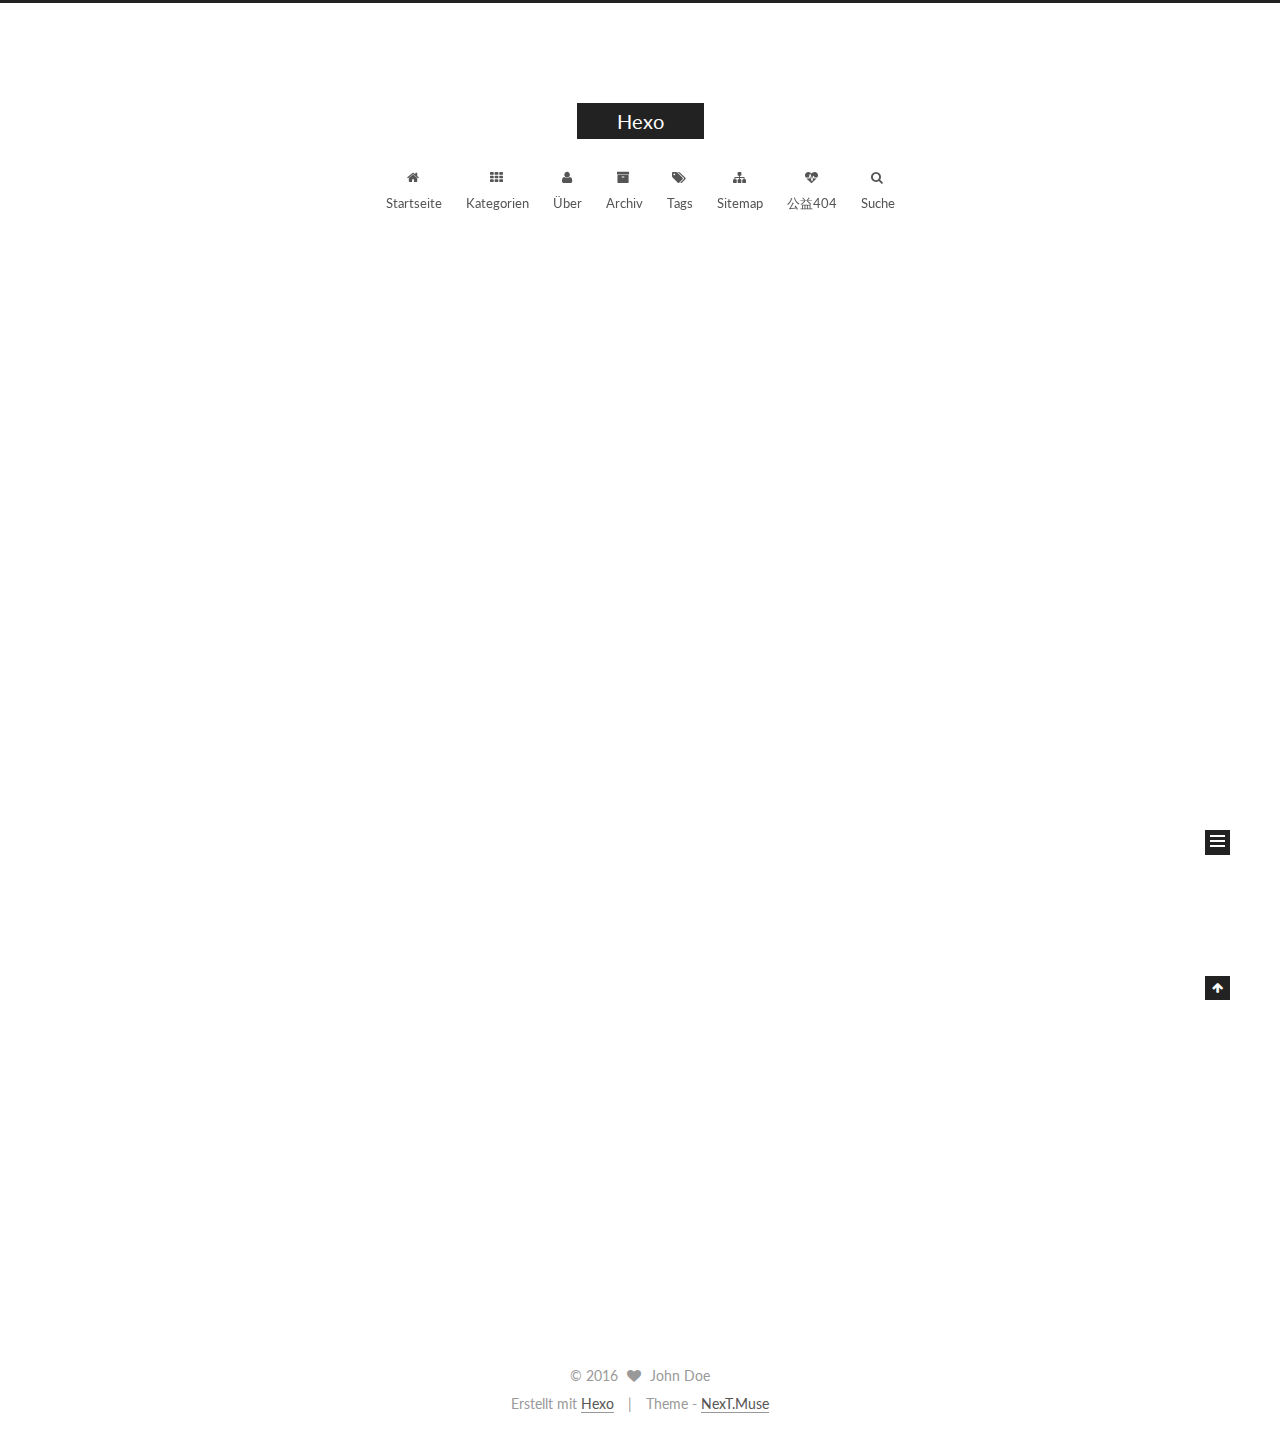
==== commit a2b393dc: "Site updated: 2016-12-22 17:53:23" ====
--- a/index.html
+++ b/index.html
@@ -192,6 +192,26 @@
         </li>
       
         
+        <li class="menu-item menu-item-categories">
+          <a href="/categories" rel="section">
+            
+              <i class="menu-item-icon fa fa-fw fa-th"></i> <br />
+            
+            Kategorien
+          </a>
+        </li>
+      
+        
+        <li class="menu-item menu-item-about">
+          <a href="/about" rel="section">
+            
+              <i class="menu-item-icon fa fa-fw fa-user"></i> <br />
+            
+            Über
+          </a>
+        </li>
+      
+        
         <li class="menu-item menu-item-archives">
           <a href="/archives" rel="section">
             
@@ -208,6 +228,26 @@
               <i class="menu-item-icon fa fa-fw fa-tags"></i> <br />
             
             Tags
+          </a>
+        </li>
+      
+        
+        <li class="menu-item menu-item-sitemap">
+          <a href="/sitemap.xml" rel="section">
+            
+              <i class="menu-item-icon fa fa-fw fa-sitemap"></i> <br />
+            
+            Sitemap
+          </a>
+        </li>
+      
+        
+        <li class="menu-item menu-item-commonweal">
+          <a href="/404.html" rel="section">
+            
+              <i class="menu-item-icon fa fa-fw fa-heartbeat"></i> <br />
+            
+            公益404
           </a>
         </li>
       
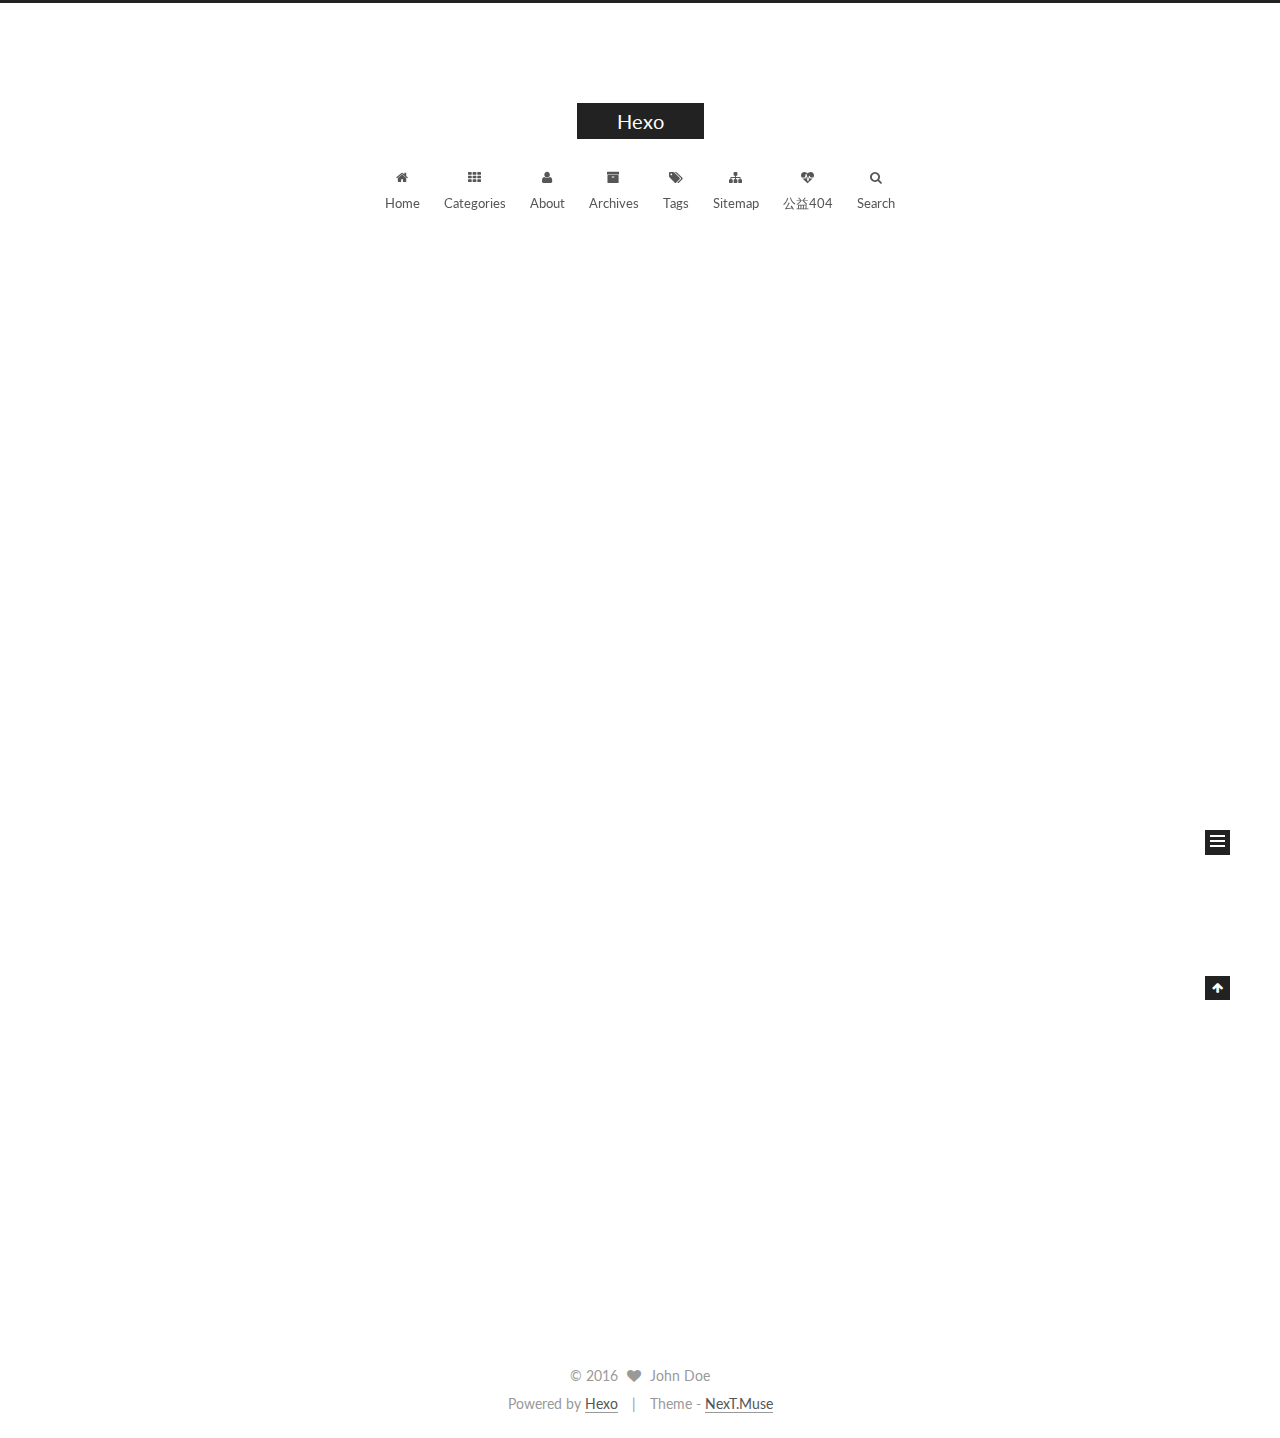
==== commit ad4e4e9c: "Site updated: 2016-12-22 18:00:33" ====
--- a/index.html
+++ b/index.html
@@ -187,7 +187,7 @@
             
               <i class="menu-item-icon fa fa-fw fa-home"></i> <br />
             
-            Startseite
+            Home
           </a>
         </li>
       
@@ -197,7 +197,7 @@
             
               <i class="menu-item-icon fa fa-fw fa-th"></i> <br />
             
-            Kategorien
+            Categories
           </a>
         </li>
       
@@ -207,7 +207,7 @@
             
               <i class="menu-item-icon fa fa-fw fa-user"></i> <br />
             
-            Über
+            About
           </a>
         </li>
       
@@ -217,7 +217,7 @@
             
               <i class="menu-item-icon fa fa-fw fa-archive"></i> <br />
             
-            Archiv
+            Archives
           </a>
         </li>
       
@@ -260,7 +260,7 @@
             
               <i class="menu-item-icon fa fa-search fa-fw"></i> <br />
             
-            Suche
+            Search
           </a>
         </li>
       
@@ -343,7 +343,7 @@
                 <i class="fa fa-calendar-o"></i>
               </span>
               
-                <span class="post-meta-item-text">Veröffentlicht am</span>
+                <span class="post-meta-item-text">Posted on</span>
               
               <time title="Post created" itemprop="dateCreated datePublished" datetime="2016-12-22T16:13:00+08:00">
                 2016-12-22
@@ -465,7 +465,7 @@
             <div class="site-state-item site-state-posts">
               <a href="/archives">
                 <span class="site-state-item-count">1</span>
-                <span class="site-state-item-name">Artikel</span>
+                <span class="site-state-item-name">posts</span>
               </a>
             </div>
           
@@ -524,7 +524,7 @@
 
 
 <div class="powered-by">
-  Erstellt mit  <a class="theme-link" href="https://hexo.io">Hexo</a>
+  Powered by <a class="theme-link" href="https://hexo.io">Hexo</a>
 </div>
 
 <div class="theme-info">
--- a/css/main.css
+++ b/css/main.css
@@ -1680,7 +1680,7 @@
   width: 4px;
   height: 4px;
   border-radius: 50%;
-  background: #5eff60;
+  background: #a34bff;
 }
 .links-of-blogroll {
   font-size: 13px;
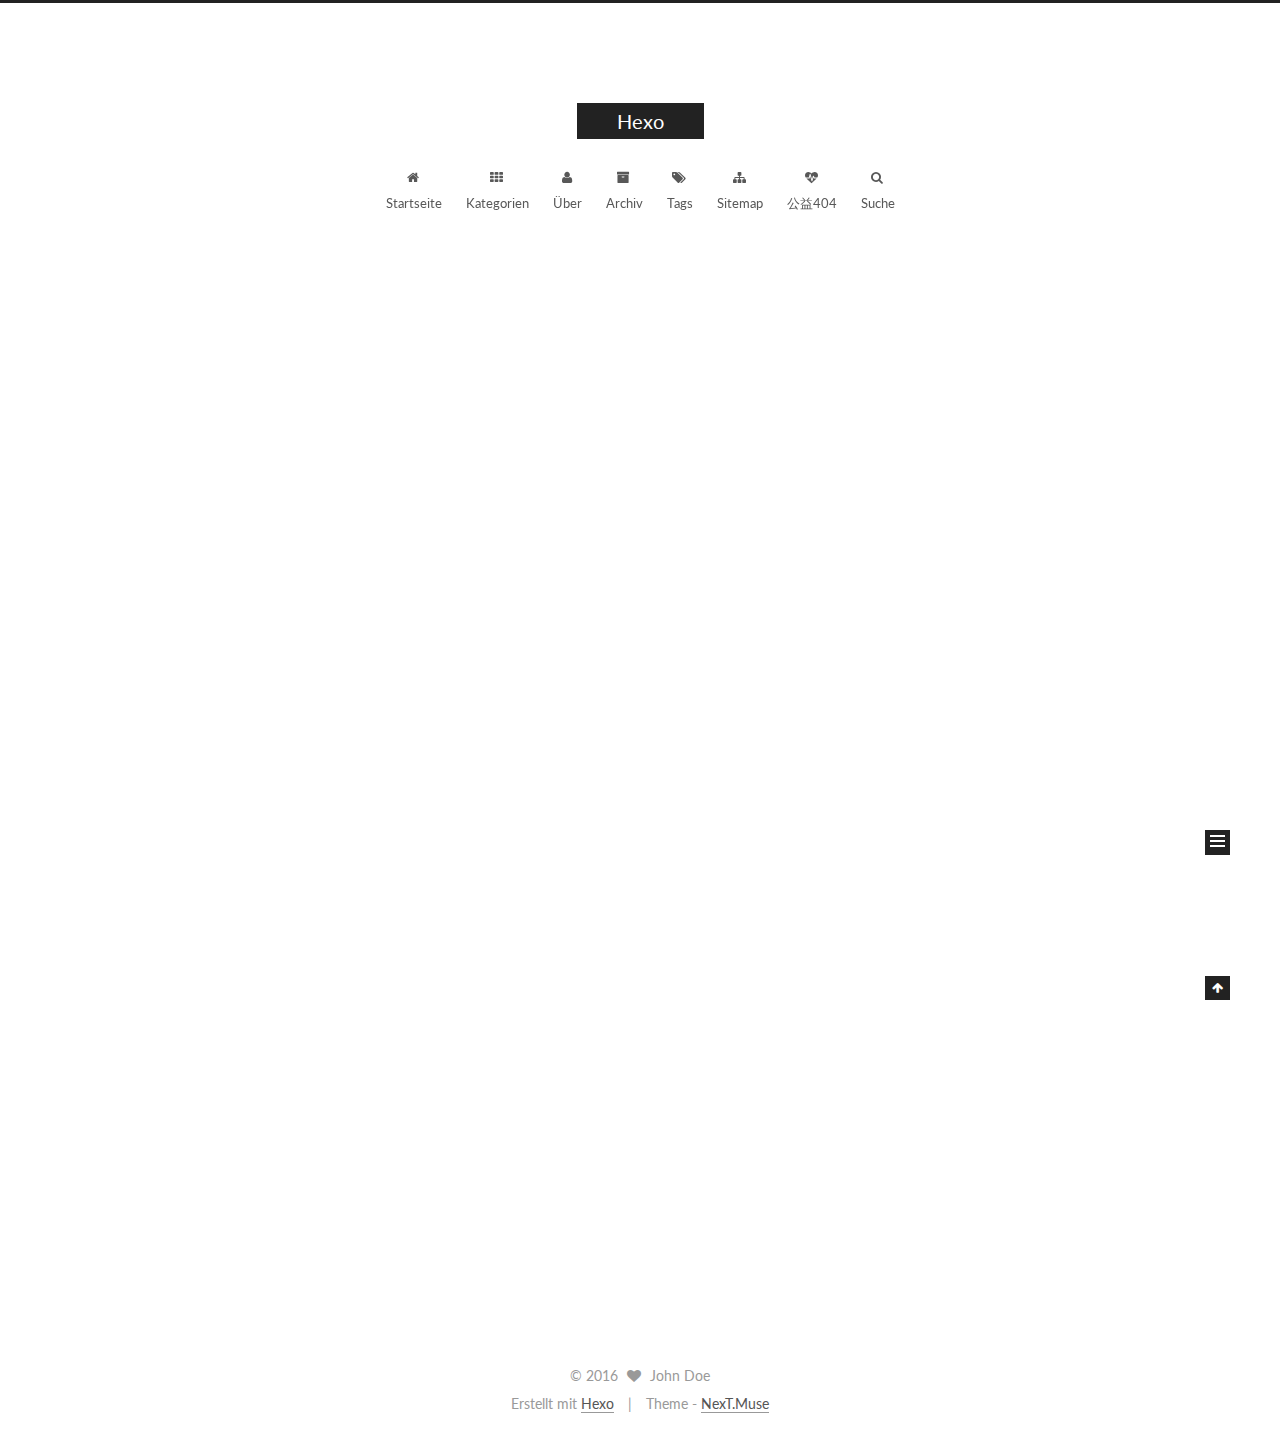
==== commit 220d09a9: "Site updated: 2016-12-22 18:05:33" ====
--- a/index.html
+++ b/index.html
@@ -187,7 +187,7 @@
             
               <i class="menu-item-icon fa fa-fw fa-home"></i> <br />
             
-            Home
+            Startseite
           </a>
         </li>
       
@@ -197,7 +197,7 @@
             
               <i class="menu-item-icon fa fa-fw fa-th"></i> <br />
             
-            Categories
+            Kategorien
           </a>
         </li>
       
@@ -207,7 +207,7 @@
             
               <i class="menu-item-icon fa fa-fw fa-user"></i> <br />
             
-            About
+            Über
           </a>
         </li>
       
@@ -217,7 +217,7 @@
             
               <i class="menu-item-icon fa fa-fw fa-archive"></i> <br />
             
-            Archives
+            Archiv
           </a>
         </li>
       
@@ -260,7 +260,7 @@
             
               <i class="menu-item-icon fa fa-search fa-fw"></i> <br />
             
-            Search
+            Suche
           </a>
         </li>
       
@@ -343,7 +343,7 @@
                 <i class="fa fa-calendar-o"></i>
               </span>
               
-                <span class="post-meta-item-text">Posted on</span>
+                <span class="post-meta-item-text">Veröffentlicht am</span>
               
               <time title="Post created" itemprop="dateCreated datePublished" datetime="2016-12-22T16:13:00+08:00">
                 2016-12-22
@@ -465,7 +465,7 @@
             <div class="site-state-item site-state-posts">
               <a href="/archives">
                 <span class="site-state-item-count">1</span>
-                <span class="site-state-item-name">posts</span>
+                <span class="site-state-item-name">Artikel</span>
               </a>
             </div>
           
@@ -524,7 +524,7 @@
 
 
 <div class="powered-by">
-  Powered by <a class="theme-link" href="https://hexo.io">Hexo</a>
+  Erstellt mit  <a class="theme-link" href="https://hexo.io">Hexo</a>
 </div>
 
 <div class="theme-info">
--- a/css/main.css
+++ b/css/main.css
@@ -1680,7 +1680,7 @@
   width: 4px;
   height: 4px;
   border-radius: 50%;
-  background: #a34bff;
+  background: #6e8374;
 }
 .links-of-blogroll {
   font-size: 13px;
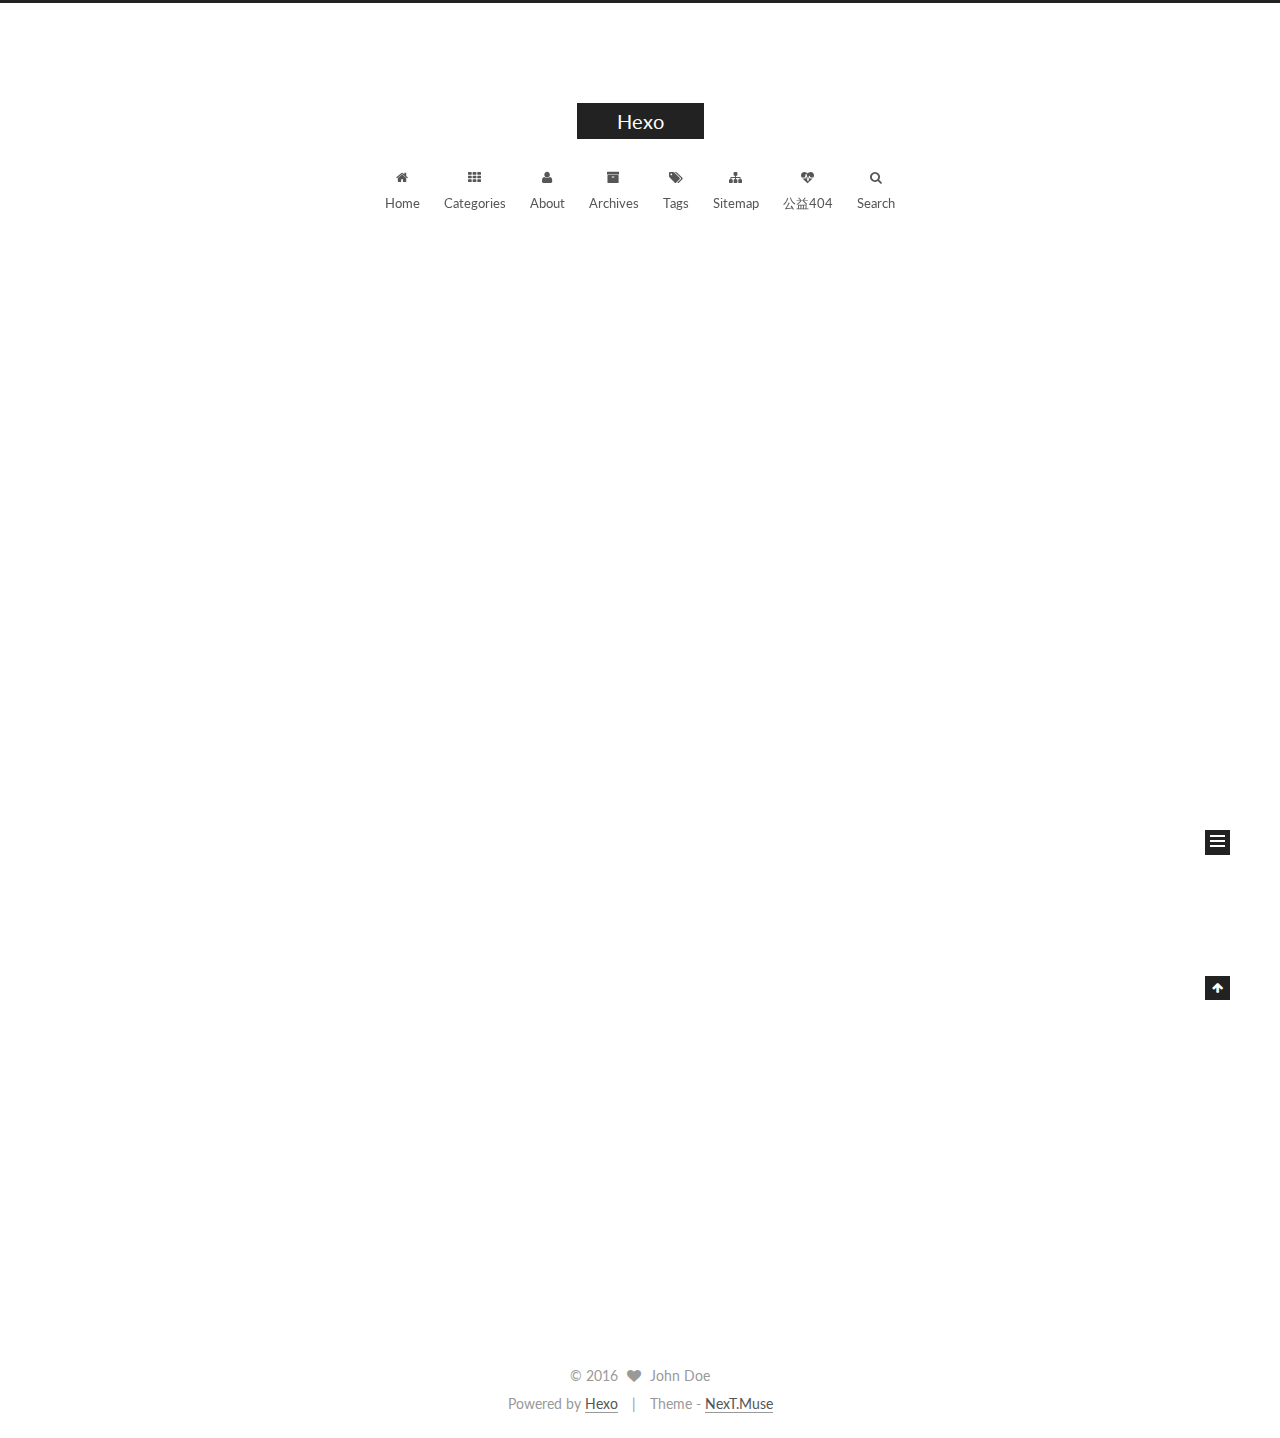
==== commit 66563d9e: "Site updated: 2016-12-22 18:10:49" ====
--- a/index.html
+++ b/index.html
@@ -88,7 +88,7 @@
 
 <meta property="og:type" content="website">
 <meta property="og:title" content="Hexo">
-<meta property="og:url" content="http://yoursite.com/index.html">
+<meta property="og:url" content="https://liangsai12.github.io/blog/index.html">
 <meta property="og:site_name" content="Hexo">
 <meta name="twitter:card" content="summary">
 <meta name="twitter:title" content="Hexo">
@@ -119,7 +119,7 @@
 
 
 
-  <link rel="canonical" href="http://yoursite.com/"/>
+  <link rel="canonical" href="https://liangsai12.github.io/blog/"/>
 
 
 
@@ -187,7 +187,7 @@
             
               <i class="menu-item-icon fa fa-fw fa-home"></i> <br />
             
-            Startseite
+            Home
           </a>
         </li>
       
@@ -197,7 +197,7 @@
             
               <i class="menu-item-icon fa fa-fw fa-th"></i> <br />
             
-            Kategorien
+            Categories
           </a>
         </li>
       
@@ -207,7 +207,7 @@
             
               <i class="menu-item-icon fa fa-fw fa-user"></i> <br />
             
-            Über
+            About
           </a>
         </li>
       
@@ -217,7 +217,7 @@
             
               <i class="menu-item-icon fa fa-fw fa-archive"></i> <br />
             
-            Archiv
+            Archives
           </a>
         </li>
       
@@ -260,7 +260,7 @@
             
               <i class="menu-item-icon fa fa-search fa-fw"></i> <br />
             
-            Suche
+            Search
           </a>
         </li>
       
@@ -303,7 +303,7 @@
   
 
   <article class="post post-type-normal " itemscope itemtype="http://schema.org/Article">
-  <link itemprop="mainEntityOfPage" href="http://yoursite.com/2016/12/22/hello-world/">
+  <link itemprop="mainEntityOfPage" href="https://liangsai12.github.io/blog/2016/12/22/hello-world/">
 
   <span style="display:none" itemprop="author" itemscope itemtype="http://schema.org/Person">
     <meta itemprop="name" content="John Doe">
@@ -343,7 +343,7 @@
                 <i class="fa fa-calendar-o"></i>
               </span>
               
-                <span class="post-meta-item-text">Veröffentlicht am</span>
+                <span class="post-meta-item-text">Posted on</span>
               
               <time title="Post created" itemprop="dateCreated datePublished" datetime="2016-12-22T16:13:00+08:00">
                 2016-12-22
@@ -465,7 +465,7 @@
             <div class="site-state-item site-state-posts">
               <a href="/archives">
                 <span class="site-state-item-count">1</span>
-                <span class="site-state-item-name">Artikel</span>
+                <span class="site-state-item-name">posts</span>
               </a>
             </div>
           
@@ -524,7 +524,7 @@
 
 
 <div class="powered-by">
-  Erstellt mit  <a class="theme-link" href="https://hexo.io">Hexo</a>
+  Powered by <a class="theme-link" href="https://hexo.io">Hexo</a>
 </div>
 
 <div class="theme-info">
--- a/css/main.css
+++ b/css/main.css
@@ -1680,7 +1680,7 @@
   width: 4px;
   height: 4px;
   border-radius: 50%;
-  background: #6e8374;
+  background: #0bec6e;
 }
 .links-of-blogroll {
   font-size: 13px;
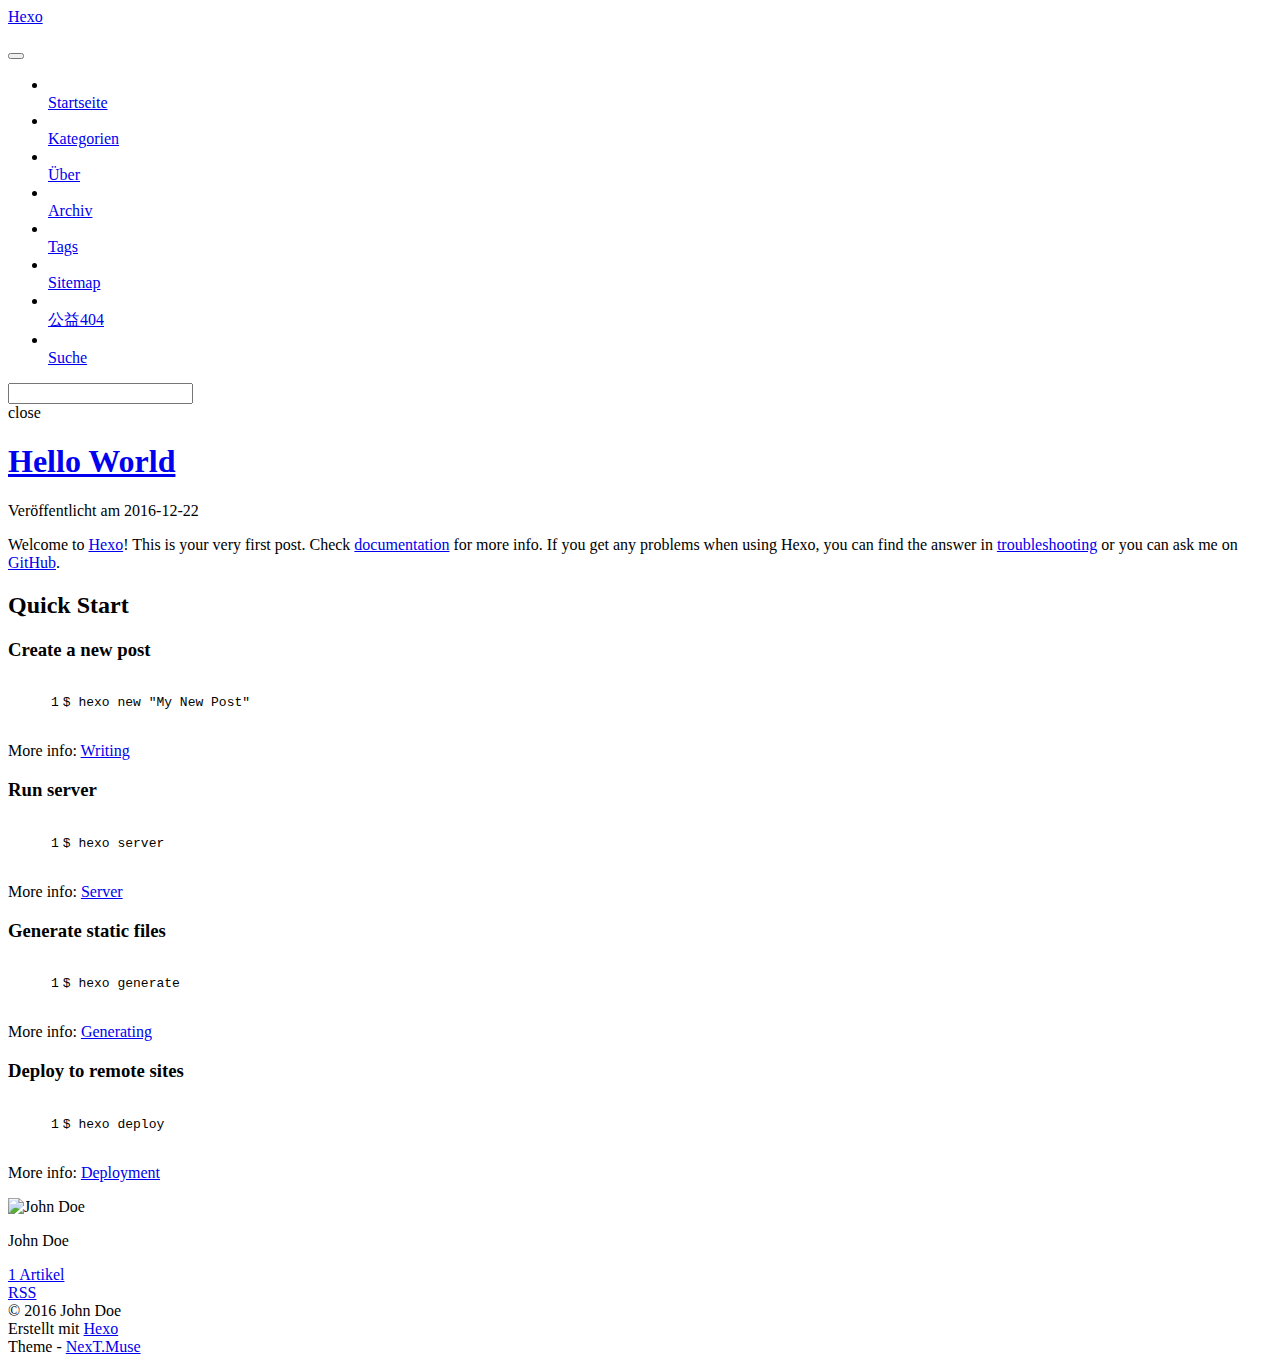
==== commit 9c3c499b: "Site updated: 2016-12-22 18:11:59" ====
--- a/index.html
+++ b/index.html
@@ -29,7 +29,7 @@
 
   
   
-  <link href="/lib/fancybox/source/jquery.fancybox.css?v=2.1.5" rel="stylesheet" type="text/css" />
+  <link href="/blog/lib/fancybox/source/jquery.fancybox.css?v=2.1.5" rel="stylesheet" type="text/css" />
 
 
 
@@ -63,9 +63,9 @@
 
 
 
-<link href="/lib/font-awesome/css/font-awesome.min.css?v=4.6.2" rel="stylesheet" type="text/css" />
-
-<link href="/css/main.css?v=5.1.0" rel="stylesheet" type="text/css" />
+<link href="/blog/lib/font-awesome/css/font-awesome.min.css?v=4.6.2" rel="stylesheet" type="text/css" />
+
+<link href="/blog/css/main.css?v=5.1.0" rel="stylesheet" type="text/css" />
 
 
   <meta name="keywords" content="Hexo, NexT" />
@@ -74,12 +74,12 @@
 
 
 
-  <link rel="alternate" href="/atom.xml" title="Hexo" type="application/atom+xml" />
-
-
-
-
-  <link rel="shortcut icon" type="image/x-icon" href="/favicon.ico?v=5.1.0" />
+  <link rel="alternate" href="/blog/atom.xml" title="Hexo" type="application/atom+xml" />
+
+
+
+
+  <link rel="shortcut icon" type="image/x-icon" href="/blog/favicon.ico?v=5.1.0" />
 
 
 
@@ -88,7 +88,7 @@
 
 <meta property="og:type" content="website">
 <meta property="og:title" content="Hexo">
-<meta property="og:url" content="https://liangsai12.github.io/blog/index.html">
+<meta property="og:url" content="https://liangsai12.github.io/index.html">
 <meta property="og:site_name" content="Hexo">
 <meta name="twitter:card" content="summary">
 <meta name="twitter:title" content="Hexo">
@@ -98,7 +98,7 @@
 <script type="text/javascript" id="hexo.configurations">
   var NexT = window.NexT || {};
   var CONFIG = {
-    root: '/',
+    root: '/blog/',
     scheme: 'Muse',
     sidebar: {"position":"left","display":"post"},
     fancybox: true,
@@ -119,7 +119,7 @@
 
 
 
-  <link rel="canonical" href="https://liangsai12.github.io/blog/"/>
+  <link rel="canonical" href="https://liangsai12.github.io/"/>
 
 
 
@@ -156,7 +156,7 @@
   
 
   <div class="custom-logo-site-title">
-    <a href="/"  class="brand" rel="start">
+    <a href="/blog/"  class="brand" rel="start">
       <span class="logo-line-before"><i></i></span>
       <span class="site-title">Hexo</span>
       <span class="logo-line-after"><i></i></span>
@@ -183,47 +183,47 @@
       
         
         <li class="menu-item menu-item-home">
-          <a href="/" rel="section">
+          <a href="/blog/" rel="section">
             
               <i class="menu-item-icon fa fa-fw fa-home"></i> <br />
             
-            Home
+            Startseite
           </a>
         </li>
       
         
         <li class="menu-item menu-item-categories">
-          <a href="/categories" rel="section">
+          <a href="/blog/categories" rel="section">
             
               <i class="menu-item-icon fa fa-fw fa-th"></i> <br />
             
-            Categories
+            Kategorien
           </a>
         </li>
       
         
         <li class="menu-item menu-item-about">
-          <a href="/about" rel="section">
+          <a href="/blog/about" rel="section">
             
               <i class="menu-item-icon fa fa-fw fa-user"></i> <br />
             
-            About
+            Über
           </a>
         </li>
       
         
         <li class="menu-item menu-item-archives">
-          <a href="/archives" rel="section">
+          <a href="/blog/archives" rel="section">
             
               <i class="menu-item-icon fa fa-fw fa-archive"></i> <br />
             
-            Archives
+            Archiv
           </a>
         </li>
       
         
         <li class="menu-item menu-item-tags">
-          <a href="/tags" rel="section">
+          <a href="/blog/tags" rel="section">
             
               <i class="menu-item-icon fa fa-fw fa-tags"></i> <br />
             
@@ -233,7 +233,7 @@
       
         
         <li class="menu-item menu-item-sitemap">
-          <a href="/sitemap.xml" rel="section">
+          <a href="/blog/sitemap.xml" rel="section">
             
               <i class="menu-item-icon fa fa-fw fa-sitemap"></i> <br />
             
@@ -243,7 +243,7 @@
       
         
         <li class="menu-item menu-item-commonweal">
-          <a href="/404.html" rel="section">
+          <a href="/blog/404.html" rel="section">
             
               <i class="menu-item-icon fa fa-fw fa-heartbeat"></i> <br />
             
@@ -260,7 +260,7 @@
             
               <i class="menu-item-icon fa fa-search fa-fw"></i> <br />
             
-            Search
+            Suche
           </a>
         </li>
       
@@ -308,7 +308,7 @@
   <span style="display:none" itemprop="author" itemscope itemtype="http://schema.org/Person">
     <meta itemprop="name" content="John Doe">
     <meta itemprop="description" content="">
-    <meta itemprop="image" content="/images/avatar.gif">
+    <meta itemprop="image" content="/blog/images/avatar.gif">
   </span>
 
   <span style="display:none" itemprop="publisher" itemscope itemtype="http://schema.org/Organization">
@@ -328,7 +328,7 @@
             
               
                 
-                <a class="post-title-link" href="/2016/12/22/hello-world/" itemprop="url">
+                <a class="post-title-link" href="/blog/2016/12/22/hello-world/" itemprop="url">
                   Hello World
                 </a>
               
@@ -343,7 +343,7 @@
                 <i class="fa fa-calendar-o"></i>
               </span>
               
-                <span class="post-meta-item-text">Posted on</span>
+                <span class="post-meta-item-text">Veröffentlicht am</span>
               
               <time title="Post created" itemprop="dateCreated datePublished" datetime="2016-12-22T16:13:00+08:00">
                 2016-12-22
@@ -454,7 +454,7 @@
       <section class="site-overview sidebar-panel sidebar-panel-active">
         <div class="site-author motion-element" itemprop="author" itemscope itemtype="http://schema.org/Person">
           <img class="site-author-image" itemprop="image"
-               src="/images/avatar.gif"
+               src="/blog/images/avatar.gif"
                alt="John Doe" />
           <p class="site-author-name" itemprop="name">John Doe</p>
           <p class="site-description motion-element" itemprop="description"></p>
@@ -463,9 +463,9 @@
         
           
             <div class="site-state-item site-state-posts">
-              <a href="/archives">
+              <a href="/blog/archives">
                 <span class="site-state-item-count">1</span>
-                <span class="site-state-item-name">posts</span>
+                <span class="site-state-item-name">Artikel</span>
               </a>
             </div>
           
@@ -478,7 +478,7 @@
 
         
           <div class="feed-link motion-element">
-            <a href="/atom.xml" rel="alternate">
+            <a href="/blog/atom.xml" rel="alternate">
               <i class="fa fa-rss"></i>
               RSS
             </a>
@@ -524,7 +524,7 @@
 
 
 <div class="powered-by">
-  Powered by <a class="theme-link" href="https://hexo.io">Hexo</a>
+  Erstellt mit  <a class="theme-link" href="https://hexo.io">Hexo</a>
 </div>
 
 <div class="theme-info">
@@ -567,42 +567,42 @@
 
 
   
-  <script type="text/javascript" src="/lib/jquery/index.js?v=2.1.3"></script>
-
-  
-  <script type="text/javascript" src="/lib/fastclick/lib/fastclick.min.js?v=1.0.6"></script>
-
-  
-  <script type="text/javascript" src="/lib/jquery_lazyload/jquery.lazyload.js?v=1.9.7"></script>
-
-  
-  <script type="text/javascript" src="/lib/velocity/velocity.min.js?v=1.2.1"></script>
-
-  
-  <script type="text/javascript" src="/lib/velocity/velocity.ui.min.js?v=1.2.1"></script>
-
-  
-  <script type="text/javascript" src="/lib/fancybox/source/jquery.fancybox.pack.js?v=2.1.5"></script>
-
-
-  
-
-
-  <script type="text/javascript" src="/js/src/utils.js?v=5.1.0"></script>
-
-  <script type="text/javascript" src="/js/src/motion.js?v=5.1.0"></script>
-
-
-
-  
-  
-
-  
-
-  
-
-
-  <script type="text/javascript" src="/js/src/bootstrap.js?v=5.1.0"></script>
+  <script type="text/javascript" src="/blog/lib/jquery/index.js?v=2.1.3"></script>
+
+  
+  <script type="text/javascript" src="/blog/lib/fastclick/lib/fastclick.min.js?v=1.0.6"></script>
+
+  
+  <script type="text/javascript" src="/blog/lib/jquery_lazyload/jquery.lazyload.js?v=1.9.7"></script>
+
+  
+  <script type="text/javascript" src="/blog/lib/velocity/velocity.min.js?v=1.2.1"></script>
+
+  
+  <script type="text/javascript" src="/blog/lib/velocity/velocity.ui.min.js?v=1.2.1"></script>
+
+  
+  <script type="text/javascript" src="/blog/lib/fancybox/source/jquery.fancybox.pack.js?v=2.1.5"></script>
+
+
+  
+
+
+  <script type="text/javascript" src="/blog/js/src/utils.js?v=5.1.0"></script>
+
+  <script type="text/javascript" src="/blog/js/src/motion.js?v=5.1.0"></script>
+
+
+
+  
+  
+
+  
+
+  
+
+
+  <script type="text/javascript" src="/blog/js/src/bootstrap.js?v=5.1.0"></script>
 
 
 
@@ -636,7 +636,7 @@
     if (search_path.length == 0) {
       search_path = "search.xml";
     }
-    var path = "/" + search_path;
+    var path = "/blog/" + search_path;
     // monitor main search box;
 
     function proceedsearch() {
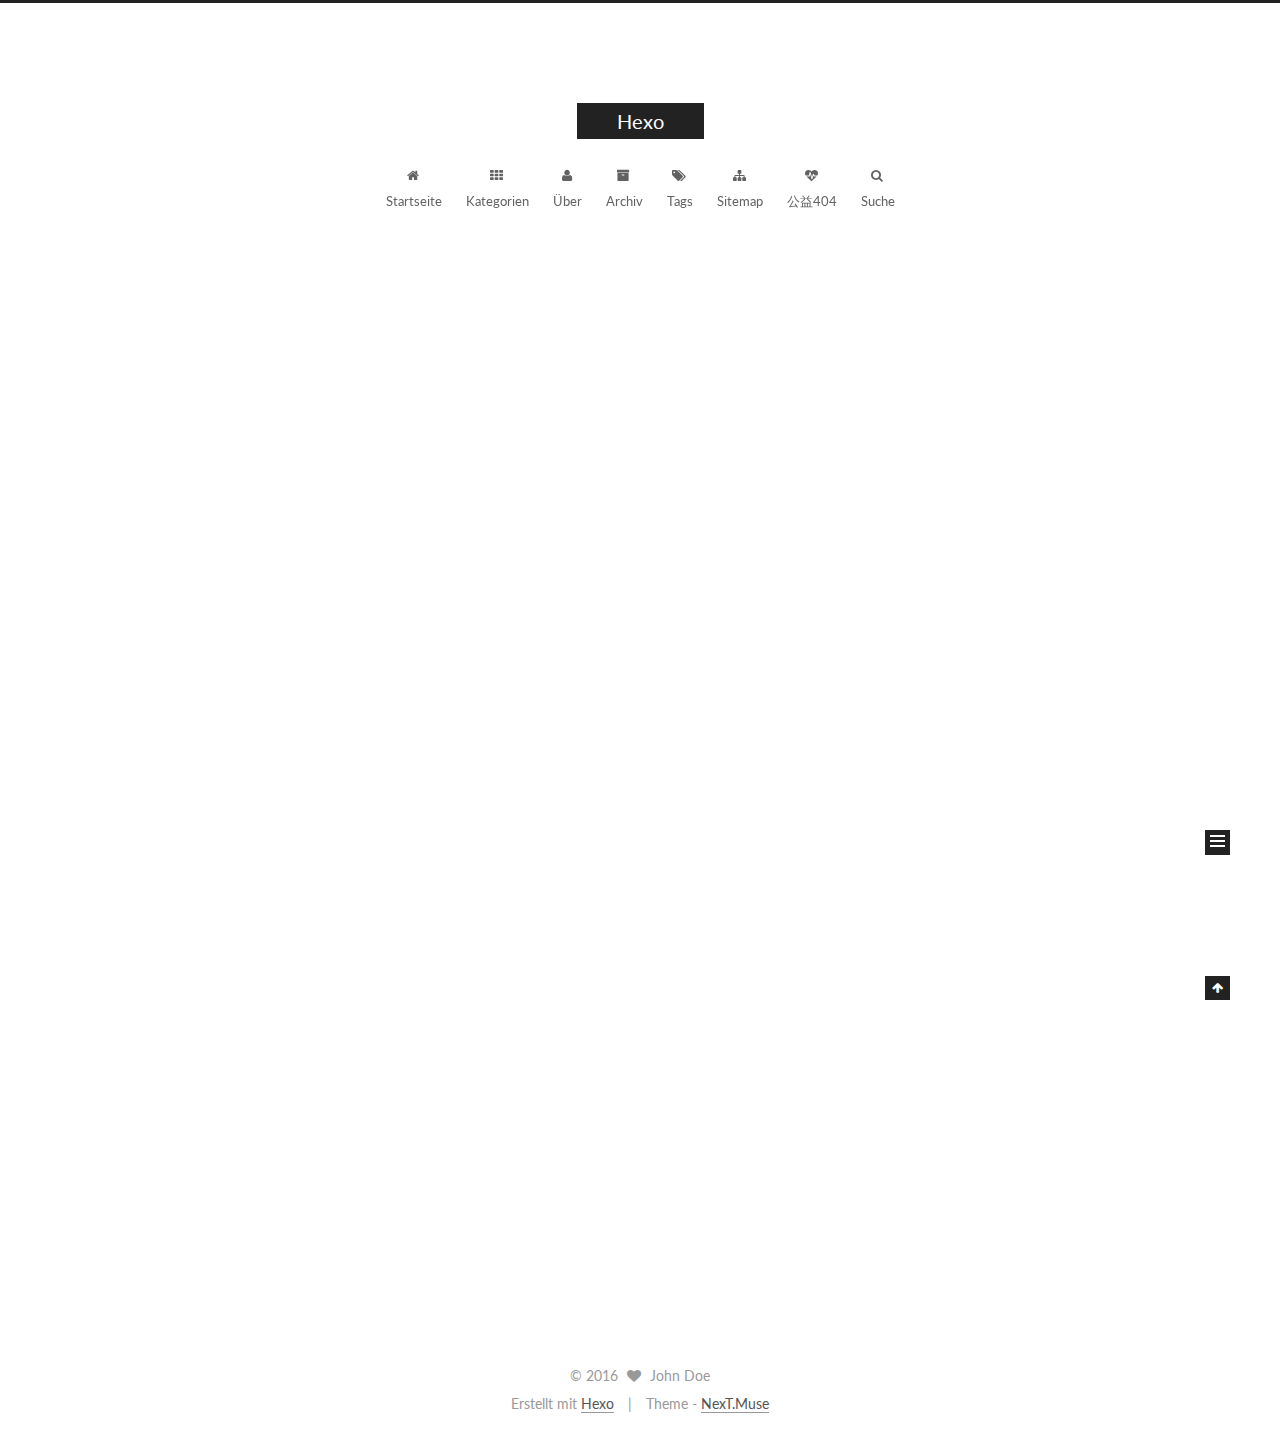
==== commit e3aadc7e: "Site updated: 2016-12-28 14:54:40" ====
--- a/index.html
+++ b/index.html
@@ -29,7 +29,7 @@
 
   
   
-  <link href="/blog/lib/fancybox/source/jquery.fancybox.css?v=2.1.5" rel="stylesheet" type="text/css" />
+  <link href="/lib/fancybox/source/jquery.fancybox.css?v=2.1.5" rel="stylesheet" type="text/css" />
 
 
 
@@ -63,9 +63,9 @@
 
 
 
-<link href="/blog/lib/font-awesome/css/font-awesome.min.css?v=4.6.2" rel="stylesheet" type="text/css" />
-
-<link href="/blog/css/main.css?v=5.1.0" rel="stylesheet" type="text/css" />
+<link href="/lib/font-awesome/css/font-awesome.min.css?v=4.6.2" rel="stylesheet" type="text/css" />
+
+<link href="/css/main.css?v=5.1.0" rel="stylesheet" type="text/css" />
 
 
   <meta name="keywords" content="Hexo, NexT" />
@@ -74,12 +74,12 @@
 
 
 
-  <link rel="alternate" href="/blog/atom.xml" title="Hexo" type="application/atom+xml" />
-
-
-
-
-  <link rel="shortcut icon" type="image/x-icon" href="/blog/favicon.ico?v=5.1.0" />
+  <link rel="alternate" href="/atom.xml" title="Hexo" type="application/atom+xml" />
+
+
+
+
+  <link rel="shortcut icon" type="image/x-icon" href="/favicon.ico?v=5.1.0" />
 
 
 
@@ -88,7 +88,7 @@
 
 <meta property="og:type" content="website">
 <meta property="og:title" content="Hexo">
-<meta property="og:url" content="https://liangsai12.github.io/index.html">
+<meta property="og:url" content="http://blog.liansgai.xyz/index.html">
 <meta property="og:site_name" content="Hexo">
 <meta name="twitter:card" content="summary">
 <meta name="twitter:title" content="Hexo">
@@ -98,7 +98,7 @@
 <script type="text/javascript" id="hexo.configurations">
   var NexT = window.NexT || {};
   var CONFIG = {
-    root: '/blog/',
+    root: '/',
     scheme: 'Muse',
     sidebar: {"position":"left","display":"post"},
     fancybox: true,
@@ -119,7 +119,7 @@
 
 
 
-  <link rel="canonical" href="https://liangsai12.github.io/"/>
+  <link rel="canonical" href="http://blog.liansgai.xyz/"/>
 
 
 
@@ -156,7 +156,7 @@
   
 
   <div class="custom-logo-site-title">
-    <a href="/blog/"  class="brand" rel="start">
+    <a href="/"  class="brand" rel="start">
       <span class="logo-line-before"><i></i></span>
       <span class="site-title">Hexo</span>
       <span class="logo-line-after"><i></i></span>
@@ -183,7 +183,7 @@
       
         
         <li class="menu-item menu-item-home">
-          <a href="/blog/" rel="section">
+          <a href="/" rel="section">
             
               <i class="menu-item-icon fa fa-fw fa-home"></i> <br />
             
@@ -193,7 +193,7 @@
       
         
         <li class="menu-item menu-item-categories">
-          <a href="/blog/categories" rel="section">
+          <a href="/categories" rel="section">
             
               <i class="menu-item-icon fa fa-fw fa-th"></i> <br />
             
@@ -203,7 +203,7 @@
       
         
         <li class="menu-item menu-item-about">
-          <a href="/blog/about" rel="section">
+          <a href="/about" rel="section">
             
               <i class="menu-item-icon fa fa-fw fa-user"></i> <br />
             
@@ -213,7 +213,7 @@
       
         
         <li class="menu-item menu-item-archives">
-          <a href="/blog/archives" rel="section">
+          <a href="/archives" rel="section">
             
               <i class="menu-item-icon fa fa-fw fa-archive"></i> <br />
             
@@ -223,7 +223,7 @@
       
         
         <li class="menu-item menu-item-tags">
-          <a href="/blog/tags" rel="section">
+          <a href="/tags" rel="section">
             
               <i class="menu-item-icon fa fa-fw fa-tags"></i> <br />
             
@@ -233,7 +233,7 @@
       
         
         <li class="menu-item menu-item-sitemap">
-          <a href="/blog/sitemap.xml" rel="section">
+          <a href="/sitemap.xml" rel="section">
             
               <i class="menu-item-icon fa fa-fw fa-sitemap"></i> <br />
             
@@ -243,7 +243,7 @@
       
         
         <li class="menu-item menu-item-commonweal">
-          <a href="/blog/404.html" rel="section">
+          <a href="/404.html" rel="section">
             
               <i class="menu-item-icon fa fa-fw fa-heartbeat"></i> <br />
             
@@ -303,12 +303,12 @@
   
 
   <article class="post post-type-normal " itemscope itemtype="http://schema.org/Article">
-  <link itemprop="mainEntityOfPage" href="https://liangsai12.github.io/blog/2016/12/22/hello-world/">
+  <link itemprop="mainEntityOfPage" href="http://blog.liansgai.xyz/2016/12/22/hello-world/">
 
   <span style="display:none" itemprop="author" itemscope itemtype="http://schema.org/Person">
     <meta itemprop="name" content="John Doe">
     <meta itemprop="description" content="">
-    <meta itemprop="image" content="/blog/images/avatar.gif">
+    <meta itemprop="image" content="/images/avatar.gif">
   </span>
 
   <span style="display:none" itemprop="publisher" itemscope itemtype="http://schema.org/Organization">
@@ -328,7 +328,7 @@
             
               
                 
-                <a class="post-title-link" href="/blog/2016/12/22/hello-world/" itemprop="url">
+                <a class="post-title-link" href="/2016/12/22/hello-world/" itemprop="url">
                   Hello World
                 </a>
               
@@ -454,7 +454,7 @@
       <section class="site-overview sidebar-panel sidebar-panel-active">
         <div class="site-author motion-element" itemprop="author" itemscope itemtype="http://schema.org/Person">
           <img class="site-author-image" itemprop="image"
-               src="/blog/images/avatar.gif"
+               src="/images/avatar.gif"
                alt="John Doe" />
           <p class="site-author-name" itemprop="name">John Doe</p>
           <p class="site-description motion-element" itemprop="description"></p>
@@ -463,7 +463,7 @@
         
           
             <div class="site-state-item site-state-posts">
-              <a href="/blog/archives">
+              <a href="/archives">
                 <span class="site-state-item-count">1</span>
                 <span class="site-state-item-name">Artikel</span>
               </a>
@@ -478,7 +478,7 @@
 
         
           <div class="feed-link motion-element">
-            <a href="/blog/atom.xml" rel="alternate">
+            <a href="/atom.xml" rel="alternate">
               <i class="fa fa-rss"></i>
               RSS
             </a>
@@ -567,42 +567,42 @@
 
 
   
-  <script type="text/javascript" src="/blog/lib/jquery/index.js?v=2.1.3"></script>
-
-  
-  <script type="text/javascript" src="/blog/lib/fastclick/lib/fastclick.min.js?v=1.0.6"></script>
-
-  
-  <script type="text/javascript" src="/blog/lib/jquery_lazyload/jquery.lazyload.js?v=1.9.7"></script>
-
-  
-  <script type="text/javascript" src="/blog/lib/velocity/velocity.min.js?v=1.2.1"></script>
-
-  
-  <script type="text/javascript" src="/blog/lib/velocity/velocity.ui.min.js?v=1.2.1"></script>
-
-  
-  <script type="text/javascript" src="/blog/lib/fancybox/source/jquery.fancybox.pack.js?v=2.1.5"></script>
-
-
-  
-
-
-  <script type="text/javascript" src="/blog/js/src/utils.js?v=5.1.0"></script>
-
-  <script type="text/javascript" src="/blog/js/src/motion.js?v=5.1.0"></script>
-
-
-
-  
-  
-
-  
-
-  
-
-
-  <script type="text/javascript" src="/blog/js/src/bootstrap.js?v=5.1.0"></script>
+  <script type="text/javascript" src="/lib/jquery/index.js?v=2.1.3"></script>
+
+  
+  <script type="text/javascript" src="/lib/fastclick/lib/fastclick.min.js?v=1.0.6"></script>
+
+  
+  <script type="text/javascript" src="/lib/jquery_lazyload/jquery.lazyload.js?v=1.9.7"></script>
+
+  
+  <script type="text/javascript" src="/lib/velocity/velocity.min.js?v=1.2.1"></script>
+
+  
+  <script type="text/javascript" src="/lib/velocity/velocity.ui.min.js?v=1.2.1"></script>
+
+  
+  <script type="text/javascript" src="/lib/fancybox/source/jquery.fancybox.pack.js?v=2.1.5"></script>
+
+
+  
+
+
+  <script type="text/javascript" src="/js/src/utils.js?v=5.1.0"></script>
+
+  <script type="text/javascript" src="/js/src/motion.js?v=5.1.0"></script>
+
+
+
+  
+  
+
+  
+
+  
+
+
+  <script type="text/javascript" src="/js/src/bootstrap.js?v=5.1.0"></script>
 
 
 
@@ -636,7 +636,7 @@
     if (search_path.length == 0) {
       search_path = "search.xml";
     }
-    var path = "/blog/" + search_path;
+    var path = "/" + search_path;
     // monitor main search box;
 
     function proceedsearch() {
--- a/css/main.css
+++ b/css/main.css
@@ -0,0 +1,2504 @@
+/* normalize.css v3.0.2 | MIT License | git.io/normalize */
+html {
+  font-family: sans-serif; /* 1 */
+  -ms-text-size-adjust: 100%; /* 2 */
+  -webkit-text-size-adjust: 100%; /* 2 */
+}
+body {
+  margin: 0;
+}
+article,
+aside,
+details,
+figcaption,
+figure,
+footer,
+header,
+hgroup,
+main,
+menu,
+nav,
+section,
+summary {
+  display: block;
+}
+audio,
+canvas,
+progress,
+video {
+  display: inline-block; /* 1 */
+  vertical-align: baseline; /* 2 */
+}
+audio:not([controls]) {
+  display: none;
+  height: 0;
+}
+[hidden],
+template {
+  display: none;
+}
+a {
+  background-color: transparent;
+}
+a:active,
+a:hover {
+  outline: 0;
+}
+abbr[title] {
+  border-bottom: 1px dotted;
+}
+b,
+strong {
+  font-weight: bold;
+}
+dfn {
+  font-style: italic;
+}
+h1 {
+  font-size: 2em;
+  margin: 0.67em 0;
+}
+mark {
+  background: #ff0;
+  color: #000;
+}
+small {
+  font-size: 80%;
+}
+sub,
+sup {
+  font-size: 75%;
+  line-height: 0;
+  position: relative;
+  vertical-align: baseline;
+}
+sup {
+  top: -0.5em;
+}
+sub {
+  bottom: -0.25em;
+}
+img {
+  border: 0;
+}
+svg:not(:root) {
+  overflow: hidden;
+}
+figure {
+  margin: 1em 40px;
+}
+hr {
+  -moz-box-sizing: content-box;
+  box-sizing: content-box;
+  height: 0;
+}
+pre {
+  overflow: auto;
+}
+code,
+kbd,
+pre,
+samp {
+  font-family: monospace, monospace;
+  font-size: 1em;
+}
+button,
+input,
+optgroup,
+select,
+textarea {
+  color: inherit; /* 1 */
+  font: inherit; /* 2 */
+  margin: 0; /* 3 */
+}
+button {
+  overflow: visible;
+}
+button,
+select {
+  text-transform: none;
+}
+button,
+html input[type="button"],
+input[type="reset"],
+input[type="submit"] {
+  -webkit-appearance: button; /* 2 */
+  cursor: pointer; /* 3 */
+}
+button[disabled],
+html input[disabled] {
+  cursor: default;
+}
+button::-moz-focus-inner,
+input::-moz-focus-inner {
+  border: 0;
+  padding: 0;
+}
+input {
+  line-height: normal;
+}
+input[type="checkbox"],
+input[type="radio"] {
+  box-sizing: border-box; /* 1 */
+  padding: 0; /* 2 */
+}
+input[type="number"]::-webkit-inner-spin-button,
+input[type="number"]::-webkit-outer-spin-button {
+  height: auto;
+}
+input[type="search"] {
+  -webkit-appearance: textfield; /* 1 */
+  -moz-box-sizing: content-box;
+  -webkit-box-sizing: content-box; /* 2 */
+  box-sizing: content-box;
+}
+input[type="search"]::-webkit-search-cancel-button,
+input[type="search"]::-webkit-search-decoration {
+  -webkit-appearance: none;
+}
+fieldset {
+  border: 1px solid #c0c0c0;
+  margin: 0 2px;
+  padding: 0.35em 0.625em 0.75em;
+}
+legend {
+  border: 0; /* 1 */
+  padding: 0; /* 2 */
+}
+textarea {
+  overflow: auto;
+}
+optgroup {
+  font-weight: bold;
+}
+table {
+  border-collapse: collapse;
+  border-spacing: 0;
+}
+td,
+th {
+  padding: 0;
+}
+::selection {
+  background: #262a30;
+  color: #fff;
+}
+body {
+  position: relative;
+  font-family: 'Lato', "PingFang SC", "Microsoft YaHei", sans-serif;
+  font-size: 14px;
+  line-height: 2;
+  color: #555;
+  background: #fff;
+}
+@media (max-width: 767px) {
+  body {
+    padding-right: 0 !important;
+  }
+}
+@media (min-width: 768px) and (max-width: 991px) {
+  body {
+    padding-right: 0 !important;
+  }
+}
+@media (min-width: 1600px) {
+  body {
+    font-size: 16px;
+  }
+}
+h1,
+h2,
+h3,
+h4,
+h5,
+h6 {
+  margin: 0;
+  padding: 0;
+  font-weight: bold;
+  line-height: 1.5;
+  font-family: 'Lato', "PingFang SC", "Microsoft YaHei", sans-serif;
+}
+h2,
+h3,
+h4,
+h5,
+h6 {
+  margin: 20px 0 15px;
+}
+h1 {
+  font-size: 22px;
+}
+@media (max-width: 767px) {
+  h1 {
+    font-size: 18px;
+  }
+}
+h2 {
+  font-size: 20px;
+}
+@media (max-width: 767px) {
+  h2 {
+    font-size: 16px;
+  }
+}
+h3 {
+  font-size: 18px;
+}
+@media (max-width: 767px) {
+  h3 {
+    font-size: 14px;
+  }
+}
+h4 {
+  font-size: 16px;
+}
+@media (max-width: 767px) {
+  h4 {
+    font-size: 12px;
+  }
+}
+h5 {
+  font-size: 14px;
+}
+@media (max-width: 767px) {
+  h5 {
+    font-size: 10px;
+  }
+}
+h6 {
+  font-size: 12px;
+}
+@media (max-width: 767px) {
+  h6 {
+    font-size: 8px;
+  }
+}
+p {
+  margin: 0 0 25px 0;
+}
+a {
+  color: #555;
+  text-decoration: none;
+  border-bottom: 1px solid #999;
+  word-wrap: break-word;
+}
+a:hover {
+  color: #222;
+  border-bottom-color: #222;
+}
+ul {
+  list-style: none;
+}
+blockquote {
+  margin: 0;
+  padding: 0;
+}
+img {
+  display: block;
+  margin: auto;
+  max-width: 100%;
+  height: auto;
+}
+hr {
+  margin: 40px 0;
+  height: 3px;
+  border: none;
+  background-color: #ddd;
+  background-image: repeating-linear-gradient(-45deg, #fff, #fff 4px, transparent 4px, transparent 8px);
+}
+blockquote {
+  padding: 0 15px;
+  color: #666;
+  border-left: 4px solid #ddd;
+}
+blockquote cite::before {
+  content: "-";
+  padding: 0 5px;
+}
+dt {
+  font-weight: 700;
+}
+dd {
+  margin: 0;
+  padding: 0;
+}
+.text-left {
+  text-align: left;
+}
+.text-center {
+  text-align: center;
+}
+.text-right {
+  text-align: right;
+}
+.text-justify {
+  text-align: justify;
+}
+.text-nowrap {
+  white-space: nowrap;
+}
+.text-lowercase {
+  text-transform: lowercase;
+}
+.text-uppercase {
+  text-transform: uppercase;
+}
+.text-capitalize {
+  text-transform: capitalize;
+}
+.center-block {
+  display: block;
+  margin-left: auto;
+  margin-right: auto;
+}
+.clearfix:before,
+.clearfix:after {
+  content: " ";
+  display: table;
+}
+.clearfix:after {
+  clear: both;
+}
+.pullquote {
+  width: 45%;
+}
+.pullquote.left {
+  float: left;
+  margin-left: 5px;
+  margin-right: 10px;
+}
+.pullquote.right {
+  float: right;
+  margin-left: 10px;
+  margin-right: 5px;
+}
+.affix.affix.affix {
+  position: fixed;
+}
+.translation {
+  margin-top: -20px;
+  font-size: 14px;
+  color: #999;
+}
+.scrollbar-measure {
+  width: 100px;
+  height: 100px;
+  overflow: scroll;
+  position: absolute;
+  top: -9999px;
+}
+.use-motion .motion-element {
+  opacity: 0;
+}
+#local-search-input {
+  padding: 3px;
+  border: none;
+  text-indent: 14px;
+  border-radius: 0;
+  width: 140px;
+  outline: none;
+  border-bottom: 1px solid #999;
+  background: inherit;
+  opacity: 0.5;
+}
+#local-search-input:focus {
+  opacity: 1;
+}
+.search-icon {
+  position: absolute;
+  top: 9px;
+}
+table {
+  margin: 20px 0;
+  width: 100%;
+  border-collapse: collapse;
+  border-spacing: 0;
+  border: 1px solid #ddd;
+  font-size: 14px;
+  table-layout: fixed;
+  word-wrap: break-all;
+}
+table>tbody>tr:nth-of-type(odd) {
+  background-color: #f9f9f9;
+}
+table>tbody>tr:hover {
+  background-color: #f5f5f5;
+}
+caption,
+th,
+td {
+  padding: 8px;
+  text-align: left;
+  vertical-align: middle;
+  font-weight: normal;
+}
+th,
+td {
+  border-bottom: 3px solid #ddd;
+  border-right: 1px solid #eee;
+}
+th {
+  padding-bottom: 10px;
+  font-weight: 700;
+}
+td {
+  border-bottom-width: 1px;
+}
+html,
+body {
+  height: 100%;
+}
+.container {
+  position: relative;
+  min-height: 100%;
+}
+.header-inner {
+  margin: 0 auto;
+  padding: 100px 0 70px;
+  width: 700px;
+}
+@media (min-width: 1600px) {
+  .container .header-inner {
+    width: 900px;
+  }
+}
+.main {
+  padding-bottom: 150px;
+}
+.main-inner {
+  margin: 0 auto;
+  width: 700px;
+}
+@media (min-width: 1600px) {
+  .container .main-inner {
+    width: 900px;
+  }
+}
+.footer {
+  position: absolute;
+  left: 0;
+  bottom: 0;
+  width: 100%;
+  min-height: 50px;
+}
+.footer-inner {
+  box-sizing: border-box;
+  margin: 20px auto;
+  width: 700px;
+}
+@media (min-width: 1600px) {
+  .container .footer-inner {
+    width: 900px;
+  }
+}
+pre,
+.highlight {
+  overflow: auto;
+  margin: 20px 0;
+  padding: 0;
+  font-size: 13px;
+  color: #4d4d4c;
+  background: #f7f7f7;
+  line-height: 1.6;
+}
+pre,
+code {
+  font-family: consolas, Menlo, "PingFang SC", "Microsoft YaHei", monospace;
+}
+code {
+  padding: 2px 4px;
+  word-wrap: break-word;
+  color: #4d4d4c;
+  background: #f7f7f7;
+  border-radius: 3px;
+  font-size: 13px;
+}
+pre code {
+  padding: 0;
+  color: #4d4d4c;
+  background: none;
+  text-shadow: none;
+}
+.highlight {
+  border-radius: 1px;
+}
+.highlight pre {
+  border: none;
+  margin: 0;
+  padding: 10px 0;
+}
+.highlight table {
+  margin: 0;
+  width: auto;
+  border: none;
+}
+.highlight td {
+  border: none;
+  padding: 0;
+}
+.highlight figcaption {
+  font-size: 1em;
+  color: #4d4d4c;
+  line-height: 1em;
+  margin-bottom: 1em;
+}
+.highlight figcaption:before,
+.highlight figcaption:after {
+  content: " ";
+  display: table;
+}
+.highlight figcaption:after {
+  clear: both;
+}
+.highlight figcaption a {
+  float: right;
+  color: #4d4d4c;
+}
+.highlight figcaption a:hover {
+  border-bottom-color: #4d4d4c;
+}
+.highlight .gutter pre {
+  padding-left: 10px;
+  padding-right: 10px;
+  color: #869194;
+  text-align: right;
+  background-color: #eff2f3;
+}
+.highlight .code pre {
+  padding-left: 10px;
+  padding-right: 10px;
+  background-color: #f7f7f7;
+}
+.highlight .line {
+  height: 20px;
+}
+.gutter {
+  -webkit-user-select: none;
+  -moz-user-select: none;
+  -ms-user-select: none;
+  user-select: none;
+}
+.gist table {
+  width: auto;
+}
+.gist table td {
+  border: none;
+}
+pre .deletion {
+  background: #fdd;
+}
+pre .addition {
+  background: #dfd;
+}
+pre .meta {
+  color: #8959a8;
+}
+pre .comment {
+  color: #8e908c;
+}
+pre .variable,
+pre .attribute,
+pre .tag,
+pre .regexp,
+pre .ruby .constant,
+pre .xml .tag .title,
+pre .xml .pi,
+pre .xml .doctype,
+pre .html .doctype,
+pre .css .id,
+pre .css .class,
+pre .css .pseudo {
+  color: #c82829;
+}
+pre .number,
+pre .preprocessor,
+pre .built_in,
+pre .literal,
+pre .params,
+pre .constant,
+pre .command {
+  color: #f5871f;
+}
+pre .ruby .class .title,
+pre .css .rules .attribute,
+pre .string,
+pre .value,
+pre .inheritance,
+pre .header,
+pre .ruby .symbol,
+pre .xml .cdata,
+pre .special,
+pre .number,
+pre .formula {
+  color: #718c00;
+}
+pre .title,
+pre .css .hexcolor {
+  color: #3e999f;
+}
+pre .function,
+pre .python .decorator,
+pre .python .title,
+pre .ruby .function .title,
+pre .ruby .title .keyword,
+pre .perl .sub,
+pre .javascript .title,
+pre .coffeescript .title {
+  color: #4271ae;
+}
+pre .keyword,
+pre .javascript .function {
+  color: #8959a8;
+}
+.full-image.full-image.full-image {
+  border: none;
+  max-width: 100%;
+  width: auto;
+  margin: 20px auto;
+}
+@media (min-width: 992px) {
+  .full-image.full-image.full-image {
+    max-width: none;
+    width: 126%;
+    margin: 0 -13%;
+  }
+}
+.blockquote-center,
+.page-home .post-type-quote blockquote,
+.page-post-detail .post-type-quote blockquote {
+  position: relative;
+  margin: 40px 0;
+  padding: 0;
+  border-left: none;
+  text-align: center;
+}
+.blockquote-center::before,
+.page-home .post-type-quote blockquote::before,
+.page-post-detail .post-type-quote blockquote::before,
+.blockquote-center::after,
+.page-home .post-type-quote blockquote::after,
+.page-post-detail .post-type-quote blockquote::after {
+  position: absolute;
+  content: ' ';
+  display: block;
+  width: 100%;
+  height: 24px;
+  opacity: 0.2;
+  background-repeat: no-repeat;
+  background-position: 0 -6px;
+  background-size: 22px 22px;
+}
+.blockquote-center::before,
+.page-home .post-type-quote blockquote::before,
+.page-post-detail .post-type-quote blockquote::before {
+  top: -20px;
+  background-image: url("../images/quote-l.svg");
+  border-top: 1px solid #ccc;
+}
+.blockquote-center::after,
+.page-home .post-type-quote blockquote::after,
+.page-post-detail .post-type-quote blockquote::after {
+  bottom: -20px;
+  background-image: url("../images/quote-r.svg");
+  border-bottom: 1px solid #ccc;
+  background-position: 100% 8px;
+}
+.blockquote-center p,
+.page-home .post-type-quote blockquote p,
+.page-post-detail .post-type-quote blockquote p,
+.blockquote-center div,
+.page-home .post-type-quote blockquote div,
+.page-post-detail .post-type-quote blockquote div {
+  text-align: center;
+}
+.post .post-body .group-picture img {
+  box-sizing: border-box;
+  padding: 0 3px;
+  border: none;
+}
+.post .group-picture-row {
+  overflow: hidden;
+  margin-top: 6px;
+}
+.post .group-picture-row:first-child {
+  margin-top: 0;
+}
+.post .group-picture-column {
+  float: left;
+}
+.page-post-detail .post-body .group-picture-column {
+  float: none;
+  margin-top: 10px;
+  width: auto !important;
+}
+.page-post-detail .post-body .group-picture-column img {
+  margin: 0 auto;
+}
+.page-archive .group-picture-container {
+  overflow: hidden;
+}
+.page-archive .group-picture-row {
+  float: left;
+}
+.page-archive .group-picture-row:first-child {
+  margin-top: 6px;
+}
+.page-archive .group-picture-column {
+  max-width: 150px;
+  max-height: 150px;
+}
+.note {
+  padding: 20px;
+  margin: 20px 0;
+  border: 1px solid #eee;
+  border-left-width: 5px;
+  border-radius: 3px;
+}
+.note h2,
+.note h3,
+.note h4,
+.note h5,
+.note h6 {
+  margin-top: 0;
+  margin-bottom: 5px;
+}
+.note p:last-child {
+  margin-bottom: 0;
+}
+.note code {
+  border-radius: 3px;
+}
+.note+.note {
+  margin-top: -5px;
+}
+.default {
+  border-left-color: #777;
+}
+.default h2,
+.default h3,
+.default h4,
+.default h5,
+.default h6 {
+  color: #777;
+}
+.primary {
+  border-left-color: #428bca;
+}
+.primary h2,
+.primary h3,
+.primary h4,
+.primary h5,
+.primary h6 {
+  color: #428bca;
+}
+.success {
+  border-left-color: #5cb85c;
+}
+.success h2,
+.success h3,
+.success h4,
+.success h5,
+.success h6 {
+  color: #5cb85c;
+}
+.danger {
+  border-left-color: #d9534f;
+}
+.danger h2,
+.danger h3,
+.danger h4,
+.danger h5,
+.danger h6 {
+  color: #d9534f;
+}
+.warning {
+  border-left-color: #f0ad4e;
+}
+.warning h2,
+.warning h3,
+.warning h4,
+.warning h5,
+.warning h6 {
+  color: #f0ad4e;
+}
+.info {
+  border-left-color: #5bc0de;
+}
+.info h2,
+.info h3,
+.info h4,
+.info h5,
+.info h6 {
+  color: #5bc0de;
+}
+.btn {
+  display: inline-block;
+  padding: 0 20px;
+  font-size: 14px;
+  color: #fff;
+  background: #222;
+  border: 2px solid #222;
+  text-decoration: none;
+  border-radius: 0;
+  transition-property: background-color;
+  transition-duration: 0.2s;
+  transition-timing-function: ease-in-out;
+  transition-delay: 0s;
+}
+.btn:hover,
+.post-more-link .btn:hover {
+  border-color: #222;
+  color: #222;
+  background: #fff;
+}
+.btn-bar {
+  display: block;
+  width: 22px;
+  height: 2px;
+  background: #555;
+  border-radius: 1px;
+}
+.btn-bar+.btn-bar {
+  margin-top: 4px;
+}
+.pagination {
+  margin: 120px 0 40px;
+  text-align: center;
+  border-top: 1px solid #eee;
+}
+.page-number-basic,
+.pagination .prev,
+.pagination .next,
+.pagination .page-number,
+.pagination .space {
+  display: inline-block;
+  position: relative;
+  top: -1px;
+  margin: 0 10px;
+  padding: 0 10px;
+  line-height: 30px;
+}
+@media (max-width: 767px) {
+  .page-number-basic,
+  .pagination .prev,
+  .pagination .next,
+  .pagination .page-number,
+  .pagination .space {
+    margin: 0 5px;
+  }
+}
+.pagination .prev,
+.pagination .next,
+.pagination .page-number {
+  border-bottom: 0;
+  border-top: 1px solid #eee;
+  transition-property: border-color;
+  transition-duration: 0.2s;
+  transition-timing-function: ease-in-out;
+  transition-delay: 0s;
+}
+.pagination .prev:hover,
+.pagination .next:hover,
+.pagination .page-number:hover {
+  border-top-color: #222;
+}
+.pagination .space {
+  padding: 0;
+  margin: 0;
+}
+.pagination .prev {
+  margin-left: 0;
+}
+.pagination .next {
+  margin-right: 0;
+}
+.pagination .page-number.current {
+  color: #fff;
+  background: #ccc;
+  border-top-color: #ccc;
+}
+@media (max-width: 767px) {
+  .pagination {
+    border-top: none;
+  }
+  .pagination .prev,
+  .pagination .next,
+  .pagination .page-number {
+    margin-bottom: 10px;
+    border-top: 0;
+    border-bottom: 1px solid #eee;
+  }
+  .pagination .prev:hover,
+  .pagination .next:hover,
+  .pagination .page-number:hover {
+    border-bottom-color: #222;
+  }
+}
+.comments {
+  margin: 60px 20px 0;
+}
+.tag-cloud {
+  text-align: center;
+}
+.tag-cloud a {
+  display: inline-block;
+  margin: 10px;
+}
+.back-to-top {
+  box-sizing: border-box;
+  position: fixed;
+  bottom: -100px;
+  right: 50px;
+  z-index: 1050;
+  padding: 0 6px;
+  width: 25px;
+  background: #222;
+  font-size: 12px;
+  opacity: 1;
+  color: #fff;
+  cursor: pointer;
+  text-align: center;
+  -webkit-transform: translateZ(0);
+  transition-property: bottom;
+  transition-duration: 0.2s;
+  transition-timing-function: ease-in-out;
+  transition-delay: 0s;
+}
+@media (max-width: 767px) {
+  .back-to-top {
+    display: none;
+  }
+}
+@media (min-width: 768px) and (max-width: 991px) {
+  .back-to-top {
+    display: none;
+  }
+}
+.back-to-top.back-to-top-on {
+  bottom: 19px;
+}
+.header {
+  background: #fff;
+}
+.header-inner {
+  position: relative;
+}
+.headband {
+  height: 3px;
+  background: #222;
+}
+.site-meta {
+  margin: 0;
+  text-align: center;
+}
+@media (max-width: 767px) {
+  .site-meta {
+    text-align: center;
+  }
+}
+.brand {
+  position: relative;
+  display: inline-block;
+  padding: 0 40px;
+  color: #fff;
+  background: #222;
+  border-bottom: none;
+}
+.brand:hover {
+  color: #fff;
+}
+.logo {
+  display: inline-block;
+  margin-right: 5px;
+  line-height: 36px;
+  vertical-align: top;
+}
+.site-title {
+  display: inline-block;
+  vertical-align: top;
+  line-height: 36px;
+  font-size: 20px;
+  font-weight: normal;
+  font-family: 'Lato', "PingFang SC", "Microsoft YaHei", sans-serif;
+}
+.site-subtitle {
+  margin-top: 10px;
+  font-size: 13px;
+  color: #999;
+}
+.use-motion .brand {
+  opacity: 0;
+}
+.use-motion .logo,
+.use-motion .site-title,
+.use-motion .site-subtitle {
+  opacity: 0;
+  position: relative;
+  top: -10px;
+}
+.site-nav-toggle {
+  display: none;
+  position: absolute;
+  top: 10px;
+  left: 10px;
+}
+@media (max-width: 767px) {
+  .site-nav-toggle {
+    display: block;
+  }
+}
+.site-nav-toggle button {
+  margin-top: 2px;
+  padding: 9px 10px;
+  background: transparent;
+  border: none;
+}
+@media (max-width: 767px) {
+  .site-nav {
+    display: none;
+    margin: 0 -10px;
+    padding: 0 10px;
+    clear: both;
+    border-top: 1px solid #ddd;
+  }
+}
+@media (min-width: 768px) and (max-width: 991px) {
+  .site-nav {
+    display: block !important;
+  }
+}
+@media (min-width: 992px) {
+  .site-nav {
+    display: block !important;
+  }
+}
+.menu {
+  margin-top: 20px;
+  padding-left: 0;
+  text-align: center;
+}
+.menu .menu-item {
+  display: inline-block;
+  margin: 0 10px;
+}
+@media screen and (max-width: 767px) {
+  .menu .menu-item {
+    margin-top: 10px;
+  }
+}
+.menu .menu-item a {
+  display: block;
+  font-size: 13px;
+  text-transform: capitalize;
+  line-height: inherit;
+  border-bottom: 1px solid transparent;
+  transition-property: border-color;
+  transition-duration: 0.2s;
+  transition-timing-function: ease-in-out;
+  transition-delay: 0s;
+}
+.menu .menu-item a:hover {
+  border-bottom-color: #222;
+}
+.menu .menu-item .fa {
+  margin-right: 5px;
+}
+.use-motion .menu-item {
+  opacity: 0;
+}
+.post-body {
+  font-family: 'Lato', "PingFang SC", "Microsoft YaHei", sans-serif;
+}
+@media (max-width: 767px) {
+  .post-body {
+    word-break: break-word;
+  }
+}
+.post-body .fancybox img {
+  display: block !important;
+  margin: 0 auto;
+  cursor: pointer;
+  cursor: zoom-in;
+  cursor: -webkit-zoom-in;
+}
+.post-body .image-caption,
+.post-body .figure .caption {
+  margin: 10px auto 15px;
+  text-align: center;
+  font-size: 14px;
+  color: #999;
+  font-weight: bold;
+  line-height: 1;
+}
+.post-sticky-flag {
+  display: inline-block;
+  font-size: 16px;
+  -ms-transform: rotate(30deg);
+  -webkit-transform: rotate(30deg);
+  -moz-transform: rotate(30deg);
+  -ms-transform: rotate(30deg);
+  -o-transform: rotate(30deg);
+  transform: rotate(30deg);
+}
+.posts-expand {
+  padding-top: 40px;
+}
+@media (max-width: 767px) {
+  .posts-expand {
+    margin: 0 20px;
+  }
+  .post-body pre,
+  .post-body .highlight {
+    padding: 10px;
+  }
+  .post-body pre .gutter pre,
+  .post-body .highlight .gutter pre {
+    padding-right: 10px;
+  }
+}
+@media (min-width: 992px) {
+  .posts-expand .post-body {
+    text-align: justify;
+  }
+}
+.posts-expand .post-body h2,
+.posts-expand .post-body h3,
+.posts-expand .post-body h4,
+.posts-expand .post-body h5,
+.posts-expand .post-body h6 {
+  padding-top: 10px;
+}
+.posts-expand .post-body h2 .header-anchor,
+.posts-expand .post-body h3 .header-anchor,
+.posts-expand .post-body h4 .header-anchor,
+.posts-expand .post-body h5 .header-anchor,
+.posts-expand .post-body h6 .header-anchor {
+  float: right;
+  margin-left: 10px;
+  color: #ccc;
+  border-bottom-style: none;
+  visibility: hidden;
+}
+.posts-expand .post-body h2 .header-anchor:hover,
+.posts-expand .post-body h3 .header-anchor:hover,
+.posts-expand .post-body h4 .header-anchor:hover,
+.posts-expand .post-body h5 .header-anchor:hover,
+.posts-expand .post-body h6 .header-anchor:hover {
+  color: inherit;
+}
+.posts-expand .post-body h2:hover .header-anchor,
+.posts-expand .post-body h3:hover .header-anchor,
+.posts-expand .post-body h4:hover .header-anchor,
+.posts-expand .post-body h5:hover .header-anchor,
+.posts-expand .post-body h6:hover .header-anchor {
+  visibility: visible;
+}
+.posts-expand .post-body ul li {
+  list-style: circle;
+}
+.posts-expand .post-body img {
+  box-sizing: border-box;
+  margin: auto;
+  padding: 3px;
+  border: 1px solid #ddd;
+}
+.posts-expand .fancybox img {
+  margin: 0 auto;
+}
+@media (max-width: 767px) {
+  .posts-collapse {
+    margin: 0 20px;
+  }
+  .posts-collapse .post-title,
+  .posts-collapse .post-meta {
+    display: block;
+    width: auto;
+    text-align: left;
+  }
+}
+.posts-collapse {
+  position: relative;
+  z-index: 1010;
+  margin-left: 55px;
+}
+.posts-collapse::after {
+  content: " ";
+  position: absolute;
+  top: 20px;
+  left: 0;
+  margin-left: -2px;
+  width: 4px;
+  height: 100%;
+  background: #f5f5f5;
+  z-index: -1;
+}
+@media (max-width: 767px) {
+  .posts-collapse {
+    margin: 0 20px;
+  }
+}
+.posts-collapse .collection-title {
+  position: relative;
+  margin: 60px 0;
+}
+.posts-collapse .collection-title h2 {
+  margin-left: 20px;
+}
+.posts-collapse .collection-title small {
+  color: #bbb;
+}
+.posts-collapse .collection-title::before {
+  content: " ";
+  position: absolute;
+  left: 0;
+  top: 50%;
+  margin-left: -4px;
+  margin-top: -4px;
+  width: 8px;
+  height: 8px;
+  background: #bbb;
+  border-radius: 50%;
+}
+.posts-collapse .post {
+  margin: 30px 0;
+}
+.posts-collapse .post-header {
+  position: relative;
+  transition-duration: 0.2s;
+  transition-timing-function: ease-in-out;
+  transition-delay: 0s;
+  transition-property: border;
+  border-bottom: 1px dashed #ccc;
+}
+.posts-collapse .post-header::before {
+  content: " ";
+  position: absolute;
+  left: 0;
+  top: 12px;
+  width: 6px;
+  height: 6px;
+  margin-left: -4px;
+  background: #bbb;
+  border-radius: 50%;
+  border: 1px solid #fff;
+  transition-duration: 0.2s;
+  transition-timing-function: ease-in-out;
+  transition-delay: 0s;
+  transition-property: background;
+}
+.posts-collapse .post-header:hover {
+  border-bottom-color: #666;
+}
+.posts-collapse .post-header:hover::before {
+  background: #222;
+}
+.posts-collapse .post-meta {
+  position: absolute;
+  font-size: 12px;
+  left: 20px;
+  top: 5px;
+}
+.posts-collapse .post-comments-count {
+  display: none;
+}
+.posts-collapse .post-title {
+  margin-left: 60px;
+  font-size: 16px;
+  font-weight: normal;
+  line-height: inherit;
+}
+.posts-collapse .post-title::after {
+  margin-left: 3px;
+  opacity: 0.6;
+}
+.posts-collapse .post-title a {
+  color: #666;
+  border-bottom: none;
+}
+.page-home .post-type-quote .post-header,
+.page-post-detail .post-type-quote .post-header,
+.page-home .post-type-quote .post-tags,
+.page-post-detail .post-type-quote .post-tags {
+  display: none;
+}
+.posts-expand .post-title {
+  font-size: 26px;
+  text-align: center;
+  word-break: break-word;
+  font-weight: 400;
+}
+@media (max-width: 767px) {
+  .posts-expand .post-title {
+    font-size: 22px;
+  }
+}
+.posts-expand .post-title-link {
+  display: inline-block;
+  position: relative;
+  color: #555;
+  border-bottom: none;
+  line-height: 1.2;
+  vertical-align: top;
+}
+.posts-expand .post-title-link::before {
+  content: "";
+  position: absolute;
+  width: 100%;
+  height: 2px;
+  bottom: 0;
+  left: 0;
+  background-color: #000;
+  visibility: hidden;
+  -webkit-transform: scaleX(0);
+  -moz-transform: scaleX(0);
+  -ms-transform: scaleX(0);
+  -o-transform: scaleX(0);
+  transform: scaleX(0);
+  transition-duration: 0.2s;
+  transition-timing-function: ease-in-out;
+  transition-delay: 0s;
+}
+.posts-expand .post-title-link:hover::before {
+  visibility: visible;
+  -webkit-transform: scaleX(1);
+  -moz-transform: scaleX(1);
+  -ms-transform: scaleX(1);
+  -o-transform: scaleX(1);
+  transform: scaleX(1);
+}
+.posts-expand .post-title-link .fa {
+  font-size: 16px;
+}
+.posts-expand .post-meta {
+  margin: 3px 0 60px 0;
+  color: #999;
+  font-family: 'Lato', "PingFang SC", "Microsoft YaHei", sans-serif;
+  font-size: 12px;
+  text-align: center;
+}
+.posts-expand .post-meta .post-category-list {
+  display: inline-block;
+  margin: 0;
+  padding: 3px;
+}
+.posts-expand .post-meta .post-category-list-link {
+  color: #999;
+}
+.posts-expand .post-meta .post-description {
+  font-size: 14px;
+  margin-top: 2px;
+}
+.post-meta-divider {
+  margin: 0 0.5em;
+}
+.post-meta-item-icon {
+  margin-right: 3px;
+}
+@media (min-width: 768px) and (max-width: 991px) {
+  .post-meta-item-icon {
+    display: inline-block;
+  }
+}
+@media (max-width: 767px) {
+  .post-meta-item-icon {
+    display: inline-block;
+  }
+}
+@media (min-width: 768px) and (max-width: 991px) {
+  .post-meta-item-text {
+    display: none;
+  }
+}
+@media (max-width: 767px) {
+  .post-meta-item-text {
+    display: none;
+  }
+}
+@media (max-width: 767px) {
+  .posts-expand .post-comments-count {
+    display: none;
+  }
+}
+.post-more-link {
+  margin-top: 50px;
+}
+.post-more-link .btn {
+  color: #fff;
+  font-size: 14px;
+  background: #222;
+  border-radius: 0;
+  line-height: 2;
+}
+.posts-expand .post-tags {
+  margin-top: 40px;
+  text-align: center;
+}
+.posts-expand .post-tags a {
+  display: inline-block;
+  margin-right: 10px;
+  font-size: 13px;
+}
+.post-nav {
+  display: table;
+  margin-top: 60px;
+  width: 100%;
+  border-top: 1px solid #eee;
+}
+.post-nav-divider {
+  display: table-cell;
+  width: 10%;
+}
+.post-nav-item {
+  display: table-cell;
+  padding: 10px 0 0 0;
+  width: 45%;
+  vertical-align: top;
+}
+.post-nav-item a {
+  position: relative;
+  display: block;
+  line-height: 25px;
+  font-size: 14px;
+  color: #555;
+  border-bottom: none;
+}
+.post-nav-item a:hover {
+  color: #222;
+  border-bottom: none;
+}
+.post-nav-item a:active {
+  top: 2px;
+}
+.post-nav-item .fa {
+  position: absolute;
+  top: 8px;
+  left: 0;
+  font-size: 12px;
+}
+.post-nav-next a {
+  padding-left: 15px;
+}
+.post-nav-prev {
+  text-align: right;
+}
+.post-nav-prev a {
+  padding-right: 15px;
+}
+.post-nav-prev .fa {
+  right: 0;
+  left: auto;
+}
+.posts-expand .post-eof {
+  display: block;
+  margin: 80px auto 60px;
+  width: 8%;
+  height: 1px;
+  background: #ccc;
+  text-align: center;
+}
+.post:last-child .post-eof.post-eof.post-eof {
+  display: none;
+}
+.post-gallery {
+  display: table;
+  table-layout: fixed;
+  width: 100%;
+  border-collapse: separate;
+}
+.post-gallery-row {
+  display: table-row;
+}
+.post-gallery .post-gallery-img {
+  display: table-cell;
+  text-align: center;
+  vertical-align: middle;
+  border: none;
+}
+.post-gallery .post-gallery-img img {
+  max-width: 100%;
+  max-height: 100%;
+  border: none;
+}
+.fancybox-close,
+.fancybox-close:hover {
+  border: none;
+}
+.sidebar {
+  position: fixed;
+  right: 0;
+  top: 0;
+  bottom: 0;
+  width: 0;
+  z-index: 1040;
+  box-shadow: inset 0 2px 6px #000;
+  background: #222;
+  -webkit-transform: translateZ(0);
+}
+.sidebar a {
+  color: #999;
+  border-bottom-color: #555;
+}
+.sidebar a:hover {
+  color: #eee;
+}
+@media (min-width: 768px) and (max-width: 991px) {
+  .sidebar {
+    display: none !important;
+  }
+}
+@media (max-width: 767px) {
+  .sidebar {
+    display: none !important;
+  }
+}
+.sidebar-inner {
+  position: relative;
+  padding: 20px 10px;
+  color: #999;
+  text-align: center;
+}
+.sidebar-toggle {
+  position: fixed;
+  right: 50px;
+  bottom: 45px;
+  width: 15px;
+  height: 15px;
+  padding: 5px;
+  background: #222;
+  line-height: 0;
+  z-index: 1050;
+  cursor: pointer;
+  -webkit-transform: translateZ(0);
+}
+@media (min-width: 768px) and (max-width: 991px) {
+  .sidebar-toggle {
+    display: none;
+  }
+}
+@media (max-width: 767px) {
+  .sidebar-toggle {
+    display: none;
+  }
+}
+.sidebar-toggle-line {
+  position: relative;
+  display: inline-block;
+  vertical-align: top;
+  height: 2px;
+  width: 100%;
+  background: #fff;
+  margin-top: 3px;
+}
+.sidebar-toggle-line:first-child {
+  margin-top: 0;
+}
+.site-author-image {
+  display: block;
+  margin: 0 auto;
+  padding: 2px;
+  max-width: 96px;
+  height: auto;
+  border: 2px solid #333;
+}
+.site-author-name {
+  margin: 5px 0 0;
+  text-align: center;
+  color: #f5f5f5;
+  font-weight: normal;
+}
+.site-description {
+  margin-top: 5px;
+  text-align: center;
+  font-size: 14px;
+  color: #999;
+}
+.site-state {
+  overflow: hidden;
+  line-height: 1.4;
+  white-space: nowrap;
+  text-align: center;
+}
+.site-state-item {
+  display: inline-block;
+  padding: 0 15px;
+  border-left: 1px solid #333;
+}
+.site-state-item:first-child {
+  border-left: none;
+}
+.site-state-item a {
+  border-bottom: none;
+}
+.site-state-item-count {
+  display: block;
+  text-align: center;
+  color: inherit;
+  font-weight: 600;
+  font-size: 18px;
+}
+.site-state-item-name {
+  font-size: 13px;
+  color: inherit;
+}
+.feed-link {
+  margin-top: 20px;
+}
+.feed-link a {
+  display: inline-block;
+  padding: 0 15px;
+  color: #fc6423;
+  border: 1px solid #fc6423;
+  border-radius: 4px;
+}
+.feed-link a i {
+  color: #fc6423;
+  font-size: 14px;
+}
+.feed-link a:hover {
+  color: #fff;
+  background: #fc6423;
+}
+.feed-link a:hover i {
+  color: #fff;
+}
+.links-of-author {
+  margin-top: 20px;
+}
+.links-of-author a {
+  display: inline-block;
+  vertical-align: middle;
+  margin-right: 10px;
+  margin-bottom: 10px;
+  border-bottom-color: #555;
+  font-size: 13px;
+}
+.links-of-author a:before {
+  display: inline-block;
+  vertical-align: middle;
+  margin-right: 3px;
+  content: " ";
+  width: 4px;
+  height: 4px;
+  border-radius: 50%;
+  background: #ffddd2;
+}
+.links-of-blogroll {
+  font-size: 13px;
+}
+.links-of-blogroll-title {
+  margin-top: 20px;
+  font-size: 14px;
+  font-weight: 600;
+}
+.links-of-blogroll-list {
+  margin: 0;
+  padding: 0;
+}
+.links-of-blogroll-item {
+  padding: 2px 10px;
+}
+.sidebar-nav {
+  margin: 0 0 20px;
+  padding-left: 0;
+}
+.sidebar-nav li {
+  display: inline-block;
+  cursor: pointer;
+  border-bottom: 1px solid transparent;
+  font-size: 14px;
+  color: #555;
+}
+.sidebar-nav li:hover {
+  color: #f5f5f5;
+}
+.page-post-detail .sidebar-nav-toc {
+  padding: 0 5px;
+}
+.page-post-detail .sidebar-nav-overview {
+  margin-left: 10px;
+}
+.sidebar-nav .sidebar-nav-active {
+  color: #87daff;
+  border-bottom-color: #87daff;
+}
+.sidebar-nav .sidebar-nav-active:hover {
+  color: #87daff;
+}
+.sidebar-panel {
+  display: none;
+}
+.sidebar-panel-active {
+  display: block;
+}
+.post-toc-empty {
+  font-size: 14px;
+  color: #666;
+}
+.post-toc-wrap {
+  overflow: hidden;
+}
+.post-toc {
+  overflow: auto;
+}
+.post-toc ol {
+  margin: 0;
+  padding: 0 2px 5px 10px;
+  text-align: left;
+  list-style: none;
+  font-size: 14px;
+}
+.post-toc ol > ol {
+  padding-left: 0;
+}
+.post-toc ol a {
+  transition-duration: 0.2s;
+  transition-timing-function: ease-in-out;
+  transition-delay: 0s;
+  transition-property: all;
+  color: #999;
+  border-bottom-color: #555;
+}
+.post-toc ol a:hover {
+  color: #ccc;
+  border-bottom-color: #ccc;
+}
+.post-toc .nav-item {
+  overflow: hidden;
+  text-overflow: ellipsis;
+  white-space: nowrap;
+  line-height: 1.8;
+}
+.post-toc .nav .nav-child {
+  display: none;
+}
+.post-toc .nav .active > .nav-child {
+  display: block;
+}
+.post-toc .nav .active-current > .nav-child {
+  display: block;
+}
+.post-toc .nav .active-current > .nav-child > .nav-item {
+  display: block;
+}
+.post-toc .nav .active > a {
+  color: #87daff;
+  border-bottom-color: #87daff;
+}
+.post-toc .nav .active-current > a {
+  color: #87daff;
+}
+.post-toc .nav .active-current > a:hover {
+  color: #87daff;
+}
+.footer {
+  font-size: 14px;
+  color: #999;
+}
+.footer img {
+  border: none;
+}
+.footer-inner {
+  text-align: center;
+}
+.with-love {
+  display: inline-block;
+  margin: 0 5px;
+}
+.powered-by,
+.theme-info {
+  display: inline-block;
+}
+.powered-by {
+  margin-right: 10px;
+}
+.powered-by::after {
+  content: "|";
+  padding-left: 10px;
+}
+.cc-license {
+  margin-top: 10px;
+  text-align: center;
+}
+.cc-license .cc-opacity {
+  opacity: 0.7;
+  border-bottom: none;
+}
+.cc-license .cc-opacity:hover {
+  opacity: 0.9;
+}
+.cc-license img {
+  display: inline-block;
+}
+.theme-next #ds-thread #ds-reset {
+  color: #555;
+}
+.theme-next #ds-thread #ds-reset .ds-replybox {
+  margin-bottom: 30px;
+}
+.theme-next #ds-thread #ds-reset .ds-replybox .ds-avatar,
+.theme-next #ds-reset .ds-avatar img {
+  box-shadow: none;
+}
+.theme-next #ds-thread #ds-reset .ds-textarea-wrapper {
+  border-color: #c7d4e1;
+  background: none;
+  border-top-right-radius: 3px;
+  border-top-left-radius: 3px;
+}
+.theme-next #ds-thread #ds-reset .ds-textarea-wrapper textarea {
+  height: 60px;
+}
+.theme-next #ds-reset .ds-rounded-top {
+  border-radius: 0;
+}
+.theme-next #ds-thread #ds-reset .ds-post-toolbar {
+  box-sizing: border-box;
+  border: 1px solid #c7d4e1;
+  background: #f6f8fa;
+}
+.theme-next #ds-thread #ds-reset .ds-post-options {
+  height: 40px;
+  border: none;
+  background: none;
+}
+.theme-next #ds-thread #ds-reset .ds-toolbar-buttons {
+  top: 11px;
+}
+.theme-next #ds-thread #ds-reset .ds-sync {
+  top: 5px;
+}
+.theme-next #ds-thread #ds-reset .ds-post-button {
+  top: 4px;
+  right: 5px;
+  width: 90px;
+  height: 30px;
+  border: 1px solid #c5ced7;
+  border-radius: 3px;
+  background-image: linear-gradient(#fbfbfc, #f5f7f9);
+  color: #60676d;
+}
+.theme-next #ds-thread #ds-reset .ds-post-button:hover {
+  background-position: 0 -30px;
+  color: #60676d;
+}
+.theme-next #ds-thread #ds-reset .ds-comments-info {
+  padding: 10px 0;
+}
+.theme-next #ds-thread #ds-reset .ds-sort {
+  display: none;
+}
+.theme-next #ds-thread #ds-reset li.ds-tab a.ds-current {
+  border: none;
+  background: #f6f8fa;
+  color: #60676d;
+}
+.theme-next #ds-thread #ds-reset li.ds-tab a.ds-current:hover {
+  background-color: #e9f0f7;
+  color: #60676d;
+}
+.theme-next #ds-thread #ds-reset li.ds-tab a {
+  border-radius: 2px;
+  padding: 5px;
+}
+.theme-next #ds-thread #ds-reset .ds-login-buttons p {
+  color: #999;
+  line-height: 36px;
+}
+.theme-next #ds-thread #ds-reset .ds-login-buttons .ds-service-list li {
+  height: 28px;
+}
+.theme-next #ds-thread #ds-reset .ds-service-list a {
+  background: none;
+  padding: 5px;
+  border: 1px solid;
+  border-radius: 3px;
+  text-align: center;
+}
+.theme-next #ds-thread #ds-reset .ds-service-list a:hover {
+  color: #fff;
+  background: #666;
+}
+.theme-next #ds-thread #ds-reset .ds-service-list .ds-weibo {
+  color: #fc9b00;
+  border-color: #fc9b00;
+}
+.theme-next #ds-thread #ds-reset .ds-service-list .ds-weibo:hover {
+  background: #fc9b00;
+}
+.theme-next #ds-thread #ds-reset .ds-service-list .ds-qq {
+  color: #60a3ec;
+  border-color: #60a3ec;
+}
+.theme-next #ds-thread #ds-reset .ds-service-list .ds-qq:hover {
+  background: #60a3ec;
+}
+.theme-next #ds-thread #ds-reset .ds-service-list .ds-renren {
+  color: #2e7ac4;
+  border-color: #2e7ac4;
+}
+.theme-next #ds-thread #ds-reset .ds-service-list .ds-renren:hover {
+  background: #2e7ac4;
+}
+.theme-next #ds-thread #ds-reset .ds-service-list .ds-douban {
+  color: #37994c;
+  border-color: #37994c;
+}
+.theme-next #ds-thread #ds-reset .ds-service-list .ds-douban:hover {
+  background: #37994c;
+}
+.theme-next #ds-thread #ds-reset .ds-service-list .ds-kaixin {
+  color: #fef20d;
+  border-color: #fef20d;
+}
+.theme-next #ds-thread #ds-reset .ds-service-list .ds-kaixin:hover {
+  background: #fef20d;
+}
+.theme-next #ds-thread #ds-reset .ds-service-list .ds-netease {
+  color: #f00;
+  border-color: #f00;
+}
+.theme-next #ds-thread #ds-reset .ds-service-list .ds-netease:hover {
+  background: #f00;
+}
+.theme-next #ds-thread #ds-reset .ds-service-list .ds-sohu {
+  color: #ffcb05;
+  border-color: #ffcb05;
+}
+.theme-next #ds-thread #ds-reset .ds-service-list .ds-sohu:hover {
+  background: #ffcb05;
+}
+.theme-next #ds-thread #ds-reset .ds-service-list .ds-baidu {
+  color: #2831e0;
+  border-color: #2831e0;
+}
+.theme-next #ds-thread #ds-reset .ds-service-list .ds-baidu:hover {
+  background: #2831e0;
+}
+.theme-next #ds-thread #ds-reset .ds-service-list .ds-google {
+  color: #166bec;
+  border-color: #166bec;
+}
+.theme-next #ds-thread #ds-reset .ds-service-list .ds-google:hover {
+  background: #166bec;
+}
+.theme-next #ds-thread #ds-reset .ds-service-list .ds-weixin {
+  color: #00ce0d;
+  border-color: #00ce0d;
+}
+.theme-next #ds-thread #ds-reset .ds-service-list .ds-weixin:hover {
+  background: #00ce0d;
+}
+.theme-next #ds-thread #ds-reset .ds-service-list .ds-more-services {
+  border: none;
+}
+.theme-next #ds-thread #ds-reset .ds-service-list .ds-more-services:hover {
+  background: none;
+}
+.theme-next #ds-reset .duoshuo-ua-admin {
+  display: inline-block;
+  color: #f00;
+}
+.theme-next #ds-reset .duoshuo-ua-platform,
+.theme-next #ds-reset .duoshuo-ua-browser {
+  color: #ccc;
+}
+.theme-next #ds-reset .duoshuo-ua-platform .fa,
+.theme-next #ds-reset .duoshuo-ua-browser .fa {
+  display: inline-block;
+  margin-right: 3px;
+}
+.theme-next #ds-reset .duoshuo-ua-separator {
+  display: inline-block;
+  margin-left: 5px;
+}
+.theme-next .this_ua {
+  background-color: #ccc !important;
+  border-radius: 4px;
+  padding: 0 5px !important;
+  margin: 1px 1px !important;
+  border: 1px solid #bbb !important;
+  color: #fff;
+  display: inline-block !important;
+}
+.theme-next .this_ua.admin {
+  background-color: #d9534f !important;
+  border-color: #d9534f !important;
+}
+.theme-next .this_ua.platform.iOS,
+.theme-next .this_ua.platform.Mac,
+.theme-next .this_ua.platform.Windows {
+  background-color: #39b3d7 !important;
+  border-color: #46b8da !important;
+}
+.theme-next .this_ua.platform.Linux {
+  background-color: #3a3a3a !important;
+  border-color: #1f1f1f !important;
+}
+.theme-next .this_ua.platform.Android {
+  background-color: #00c47d !important;
+  border-color: #01b171 !important;
+}
+.theme-next .this_ua.browser.Mobile,
+.theme-next .this_ua.browser.Chrome {
+  background-color: #5cb85c !important;
+  border-color: #4cae4c !important;
+}
+.theme-next .this_ua.browser.Firefox {
+  background-color: #f0ad4e !important;
+  border-color: #eea236 !important;
+}
+.theme-next .this_ua.browser.Maxthon,
+.theme-next .this_ua.browser.IE {
+  background-color: #428bca !important;
+  border-color: #357ebd !important;
+}
+.theme-next .this_ua.browser.baidu,
+.theme-next .this_ua.browser.UCBrowser,
+.theme-next .this_ua.browser.Opera {
+  background-color: #d9534f !important;
+  border-color: #d43f3a !important;
+}
+.theme-next .this_ua.browser.Android,
+.theme-next .this_ua.browser.QQBrowser {
+  background-color: #78ace9 !important;
+  border-color: #4cae4c !important;
+}
+.cloud-tie-wrapper img {
+  display: inline-block;
+}
+.cloud-tie-wrapper .total-txt {
+  font-size: 1em !important;
+}
+.cloud-tie-join-count .join-count {
+  color: #555 !important;
+  font-size: inherit !important;
+  margin: 0 !important;
+}
+.post-spread {
+  margin-top: 20px;
+  text-align: center;
+}
+.jiathis_style {
+  display: inline-block;
+}
+.jiathis_style a {
+  border: none;
+}
+.post-spread {
+  margin-top: 20px;
+  text-align: center;
+}
+.bdshare-slide-button-box a {
+  border: none;
+}
+.bdsharebuttonbox {
+  display: inline-block;
+}
+.bdsharebuttonbox a {
+  border: none;
+}
+ul.search-result-list {
+  padding-left: 0px;
+  margin: 0px 5px 0px 8px;
+}
+p.search-result {
+  border-bottom: 1px dashed #ccc;
+  padding: 5px 0;
+}
+a.search-result-title {
+  font-weight: bold;
+}
+a.search-result {
+  border-bottom: transparent;
+  display: block;
+  white-space: nowrap;
+  overflow: hidden;
+  text-overflow: ellipsis;
+}
+.search-keyword {
+  border-bottom: 1px dashed #f00;
+  font-size: 14px;
+  font-weight: bold;
+  color: #f00;
+}
+#local-search-result {
+  height: 88%;
+  overflow: auto;
+}
+.popup {
+  display: none;
+  position: fixed;
+  top: 10%;
+  left: 50%;
+  width: 700px;
+  height: 80%;
+  margin-left: -350px;
+  padding: 3px 0 0 10px;
+  background: #fff;
+  color: #333;
+  z-index: 9999;
+  border-radius: 5px;
+}
+@media (max-width: 767px) {
+  .popup {
+    padding: 3px;
+    top: 0;
+    left: 0;
+    margin: 0;
+    width: 100%;
+    height: 100%;
+    border-radius: 0px;
+  }
+}
+.popoverlay {
+  position: fixed;
+  width: 100%;
+  height: 100%;
+  top: 0px;
+  left: 0px;
+  z-index: 2080;
+  background-color: rgba(0,0,0,0.3);
+}
+#local-search-input {
+  margin-bottom: 10px;
+  padding: 10px;
+  width: 97%;
+  font-size: 18px;
+}
+.popup .fa-search {
+  padding-top: 8px;
+}
+.popup-btn-close {
+  position: absolute;
+  top: 6px;
+  right: 14px;
+  color: #4ebd79;
+  font-size: 14px;
+  font-weight: bold;
+  text-transform: uppercase;
+  cursor: pointer;
+}
+#no-result {
+  position: absolute;
+  left: 44%;
+  top: 42%;
+  color: #ccc;
+}
+.site-uv,
+.site-pv,
+.page-pv {
+  display: inline-block;
+}
+.site-uv .busuanzi-value,
+.site-pv .busuanzi-value,
+.page-pv .busuanzi-value {
+  margin: 0 5px;
+}
+.site-uv {
+  margin-right: 10px;
+}
+.site-uv::after {
+  content: "|";
+  padding-left: 10px;
+}
+.use-motion .post {
+  opacity: 0;
+}
+.page-archive .archive-page-counter {
+  position: relative;
+  top: 3px;
+  left: 20px;
+}
+@media (max-width: 767px) {
+  .page-archive .archive-page-counter {
+    top: 5px;
+  }
+}
+.page-archive .posts-collapse .archive-move-on {
+  position: absolute;
+  top: 11px;
+  left: 0;
+  margin-left: -6px;
+  width: 10px;
+  height: 10px;
+  opacity: 0.5;
+  background: #555;
+  border: 1px solid #fff;
+  border-radius: 50%;
+}
+.category-all-page .category-all-title {
+  text-align: center;
+}
+.category-all-page .category-all {
+  margin-top: 20px;
+}
+.category-all-page .category-list {
+  margin: 0;
+  padding: 0;
+  list-style: none;
+}
+.category-all-page .category-list-item {
+  margin: 5px 10px;
+}
+.category-all-page .category-list-count {
+  color: #bbb;
+}
+.category-all-page .category-list-count:before {
+  display: inline;
+  content: " (";
+}
+.category-all-page .category-list-count:after {
+  display: inline;
+  content: ") ";
+}
+.category-all-page .category-list-child {
+  padding-left: 10px;
+}
+#schedule ul#event-list {
+  padding-left: 30px;
+}
+#schedule ul#event-list hr {
+  margin: 20px 0 45px 0 !important;
+  background: #222;
+}
+#schedule ul#event-list hr:after {
+  display: inline-block;
+  content: 'NOW';
+  background: #222;
+  color: #fff;
+  font-weight: bold;
+  text-align: right;
+  padding: 0 5px;
+}
+#schedule ul#event-list li.event {
+  margin: 20px 0px;
+  background: #f9f9f9;
+  padding-left: 10px;
+  min-height: 40px;
+}
+#schedule ul#event-list li.event h2.event-summary {
+  margin: 0;
+  padding-bottom: 3px;
+}
+#schedule ul#event-list li.event h2.event-summary:before {
+  display: inline-block;
+  font-family: FontAwesome;
+  font-size: 8px;
+  content: '\f111';
+  vertical-align: middle;
+  margin-right: 25px;
+  color: #bbb;
+}
+#schedule ul#event-list li.event span.event-relative-time {
+  display: inline-block;
+  font-size: 12px;
+  font-weight: 400;
+  padding-left: 12px;
+  color: #bbb;
+}
+#schedule ul#event-list li.event span.event-details {
+  display: block;
+  color: #bbb;
+  margin-left: 56px;
+  padding-top: 3px;
+  padding-bottom: 6px;
+  text-indent: -24px;
+  line-height: 18px;
+}
+#schedule ul#event-list li.event span.event-details:before {
+  text-indent: 0;
+  display: inline-block;
+  width: 14px;
+  font-family: FontAwesome;
+  text-align: center;
+  margin-right: 9px;
+  color: #bbb;
+}
+#schedule ul#event-list li.event span.event-details.event-location:before {
+  content: '\f041';
+}
+#schedule ul#event-list li.event span.event-details.event-duration:before {
+  content: '\f017';
+}
+#schedule ul#event-list li.event-past {
+  background: #fcfcfc;
+}
+#schedule ul#event-list li.event-past > * {
+  opacity: 0.6;
+}
+#schedule ul#event-list li.event-past h2.event-summary {
+  color: #bbb;
+}
+#schedule ul#event-list li.event-past h2.event-summary:before {
+  color: #dfdfdf;
+}
+#schedule ul#event-list li.event-now {
+  background: #222;
+  color: #fff;
+  padding: 15px 0 15px 10px;
+}
+#schedule ul#event-list li.event-now h2.event-summary:before {
+  -webkit-transform: scale(1.2);
+  -moz-transform: scale(1.2);
+  -ms-transform: scale(1.2);
+  -o-transform: scale(1.2);
+  transform: scale(1.2);
+  color: #fff;
+  animation: dot-flash 1s alternate infinite ease-in-out;
+}
+#schedule ul#event-list li.event-now * {
+  color: #fff !important;
+}
+@-moz-keyframes dot-flash {
+  from {
+    opacity: 1;
+    -webkit-transform: scale(1.1);
+    -moz-transform: scale(1.1);
+    -ms-transform: scale(1.1);
+    -o-transform: scale(1.1);
+    transform: scale(1.1);
+  }
+  to {
+    opacity: 0;
+    -webkit-transform: scale(1);
+    -moz-transform: scale(1);
+    -ms-transform: scale(1);
+    -o-transform: scale(1);
+    transform: scale(1);
+  }
+}
+@-webkit-keyframes dot-flash {
+  from {
+    opacity: 1;
+    -webkit-transform: scale(1.1);
+    -moz-transform: scale(1.1);
+    -ms-transform: scale(1.1);
+    -o-transform: scale(1.1);
+    transform: scale(1.1);
+  }
+  to {
+    opacity: 0;
+    -webkit-transform: scale(1);
+    -moz-transform: scale(1);
+    -ms-transform: scale(1);
+    -o-transform: scale(1);
+    transform: scale(1);
+  }
+}
+@-o-keyframes dot-flash {
+  from {
+    opacity: 1;
+    -webkit-transform: scale(1.1);
+    -moz-transform: scale(1.1);
+    -ms-transform: scale(1.1);
+    -o-transform: scale(1.1);
+    transform: scale(1.1);
+  }
+  to {
+    opacity: 0;
+    -webkit-transform: scale(1);
+    -moz-transform: scale(1);
+    -ms-transform: scale(1);
+    -o-transform: scale(1);
+    transform: scale(1);
+  }
+}
+@keyframes dot-flash {
+  from {
+    opacity: 1;
+    -webkit-transform: scale(1.1);
+    -moz-transform: scale(1.1);
+    -ms-transform: scale(1.1);
+    -o-transform: scale(1.1);
+    transform: scale(1.1);
+  }
+  to {
+    opacity: 0;
+    -webkit-transform: scale(1);
+    -moz-transform: scale(1);
+    -ms-transform: scale(1);
+    -o-transform: scale(1);
+    transform: scale(1);
+  }
+}
+.page-post-detail .sidebar-toggle-line {
+  background: #87daff;
+}
+.page-post-detail .comments {
+  overflow: hidden;
+}
+@media (max-width: 767px) {
+  .header-inner,
+  .container .main-inner,
+  .footer-inner {
+    width: auto;
+  }
+}
+embed {
+  display: block;
+  margin: 0px auto 25px auto;
+}
+.custom-logo .site-meta-headline {
+  text-align: center;
+}
+.custom-logo .brand {
+  background: none;
+}
+.custom-logo .site-title {
+  margin: 10px auto 0;
+  font-size: 24px;
+  color: #222;
+}
+.custom-logo .site-title a {
+  border: none;
+}
+.custom-logo-image {
+  margin: 0 auto;
+  padding: 5px;
+  max-width: 150px;
+  background: #fff;
+}
+@media (max-width: 767px) {
+  .site-nav {
+    position: absolute;
+    left: 0;
+    top: 52px;
+    margin: 0;
+    width: 100%;
+    padding: 0;
+    background: #fff;
+    border-bottom: 1px solid #ddd;
+    z-index: 1;
+  }
+}
+@media (max-width: 767px) {
+  .menu {
+    text-align: left;
+  }
+}
+@media (max-width: 767px) {
+  .menu .menu-item {
+    display: block;
+    margin: 0 10px;
+    vertical-align: top;
+  }
+}
+@media (max-width: 767px) {
+  .menu .menu-item br {
+    display: none;
+  }
+}
+@media (max-width: 767px) {
+  .menu .menu-item a {
+    padding: 5px 10px;
+  }
+}
+.menu .menu-item .fa {
+  margin-right: 0;
+}
+.site-search form {
+  display: none;
+}
+.links-of-blogroll-inline .links-of-blogroll-item {
+  display: inline-block;
+}
